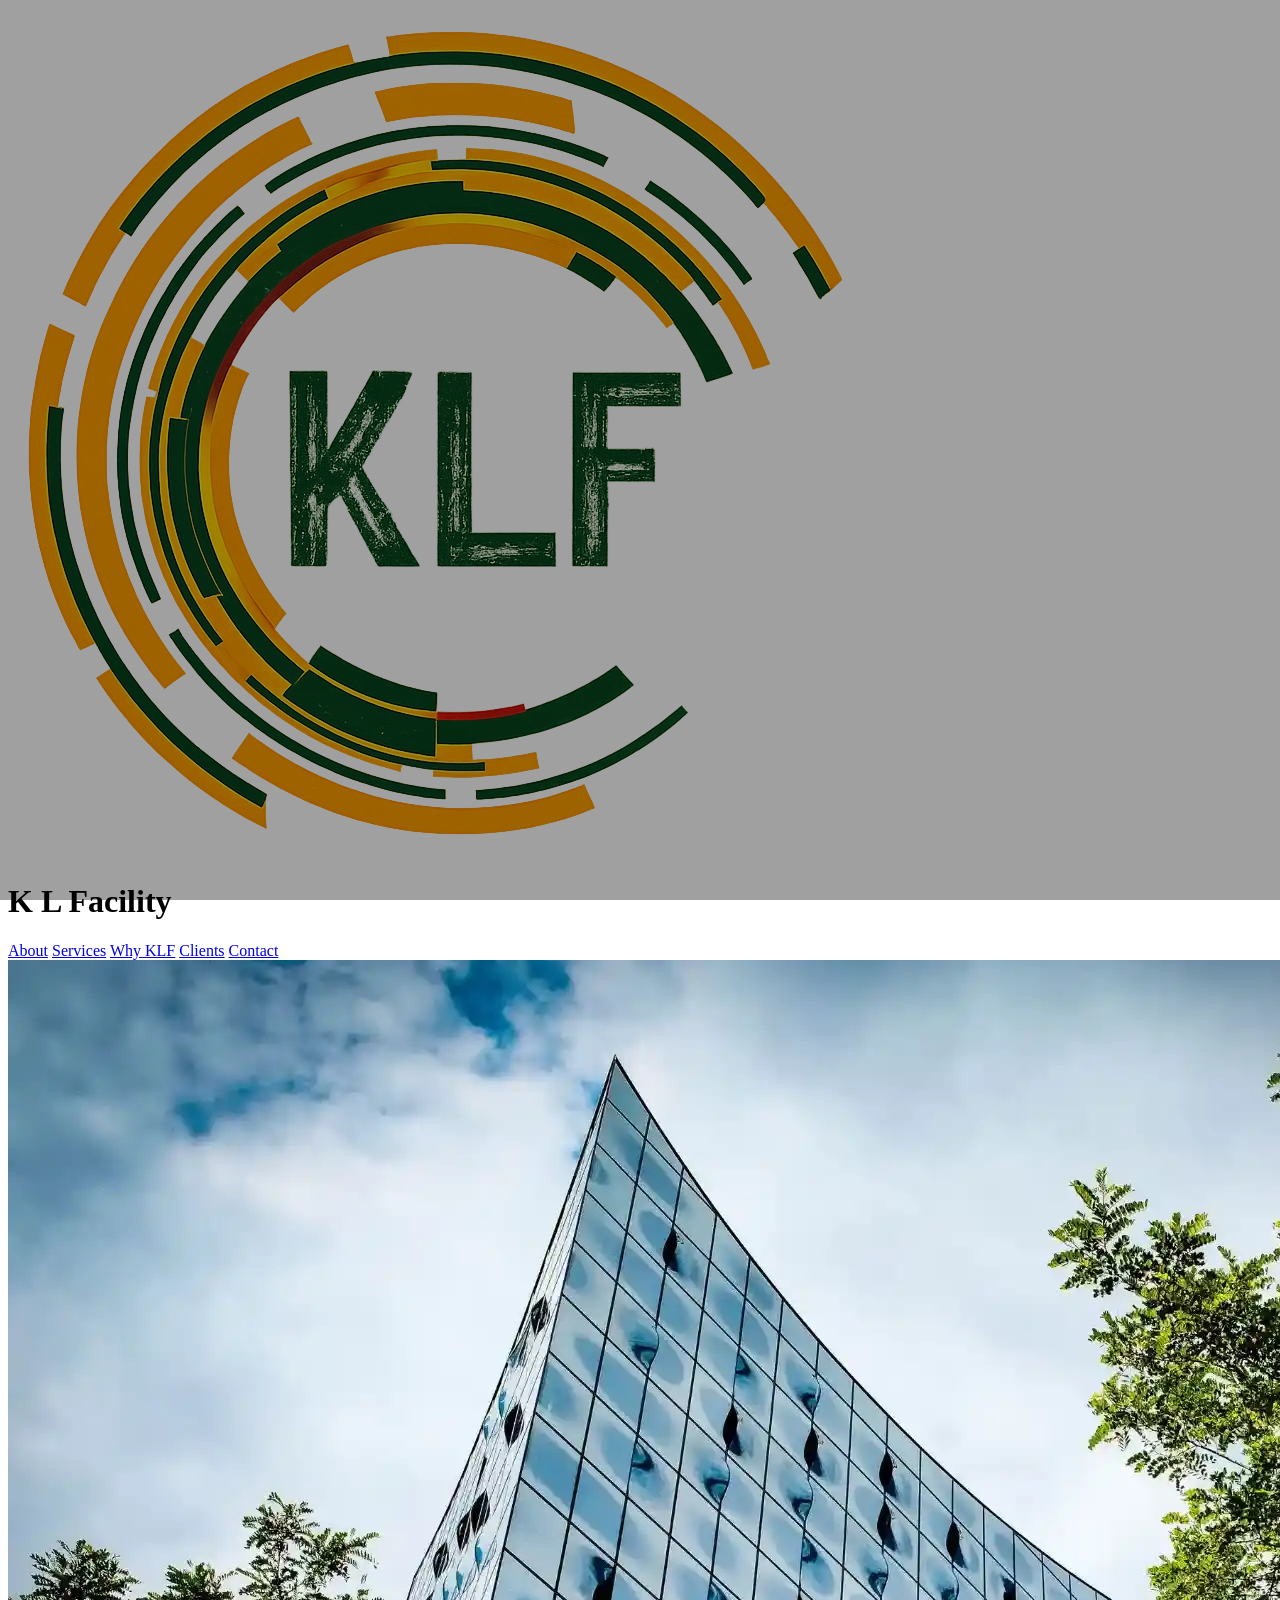
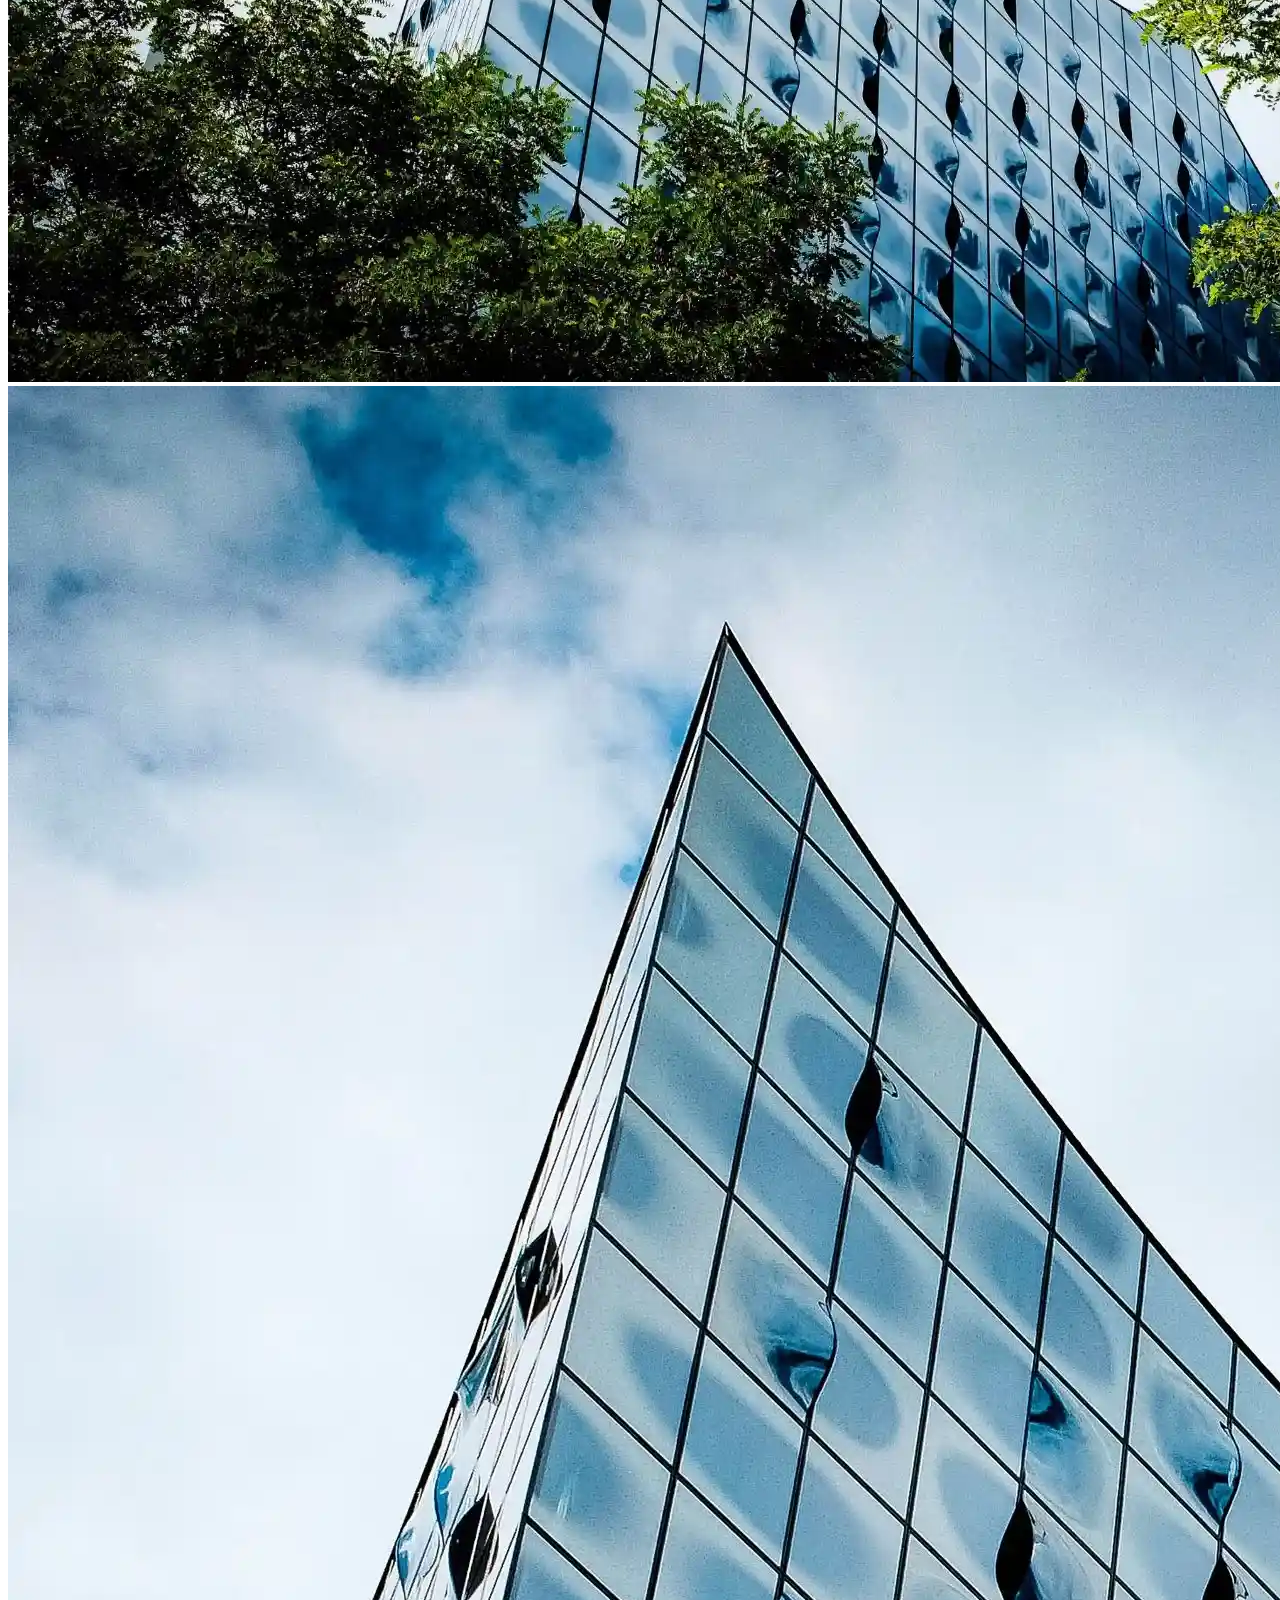
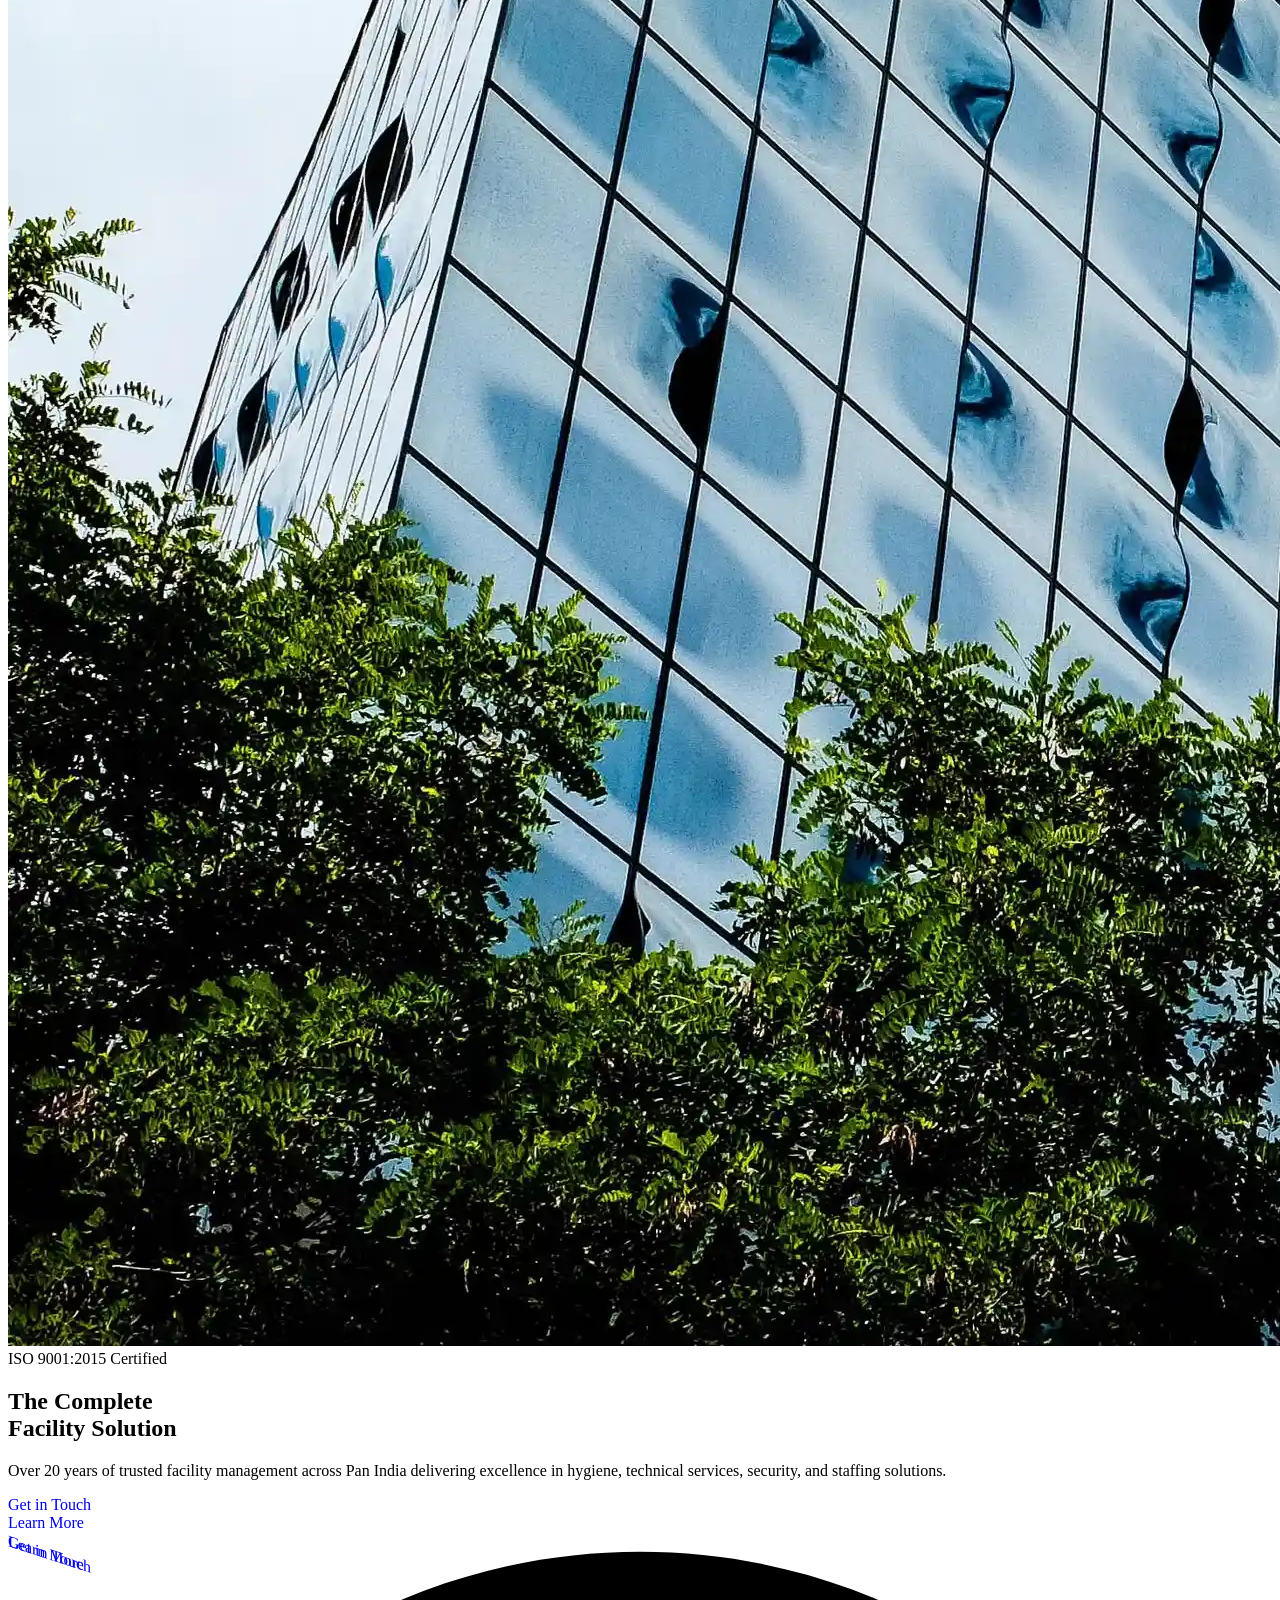
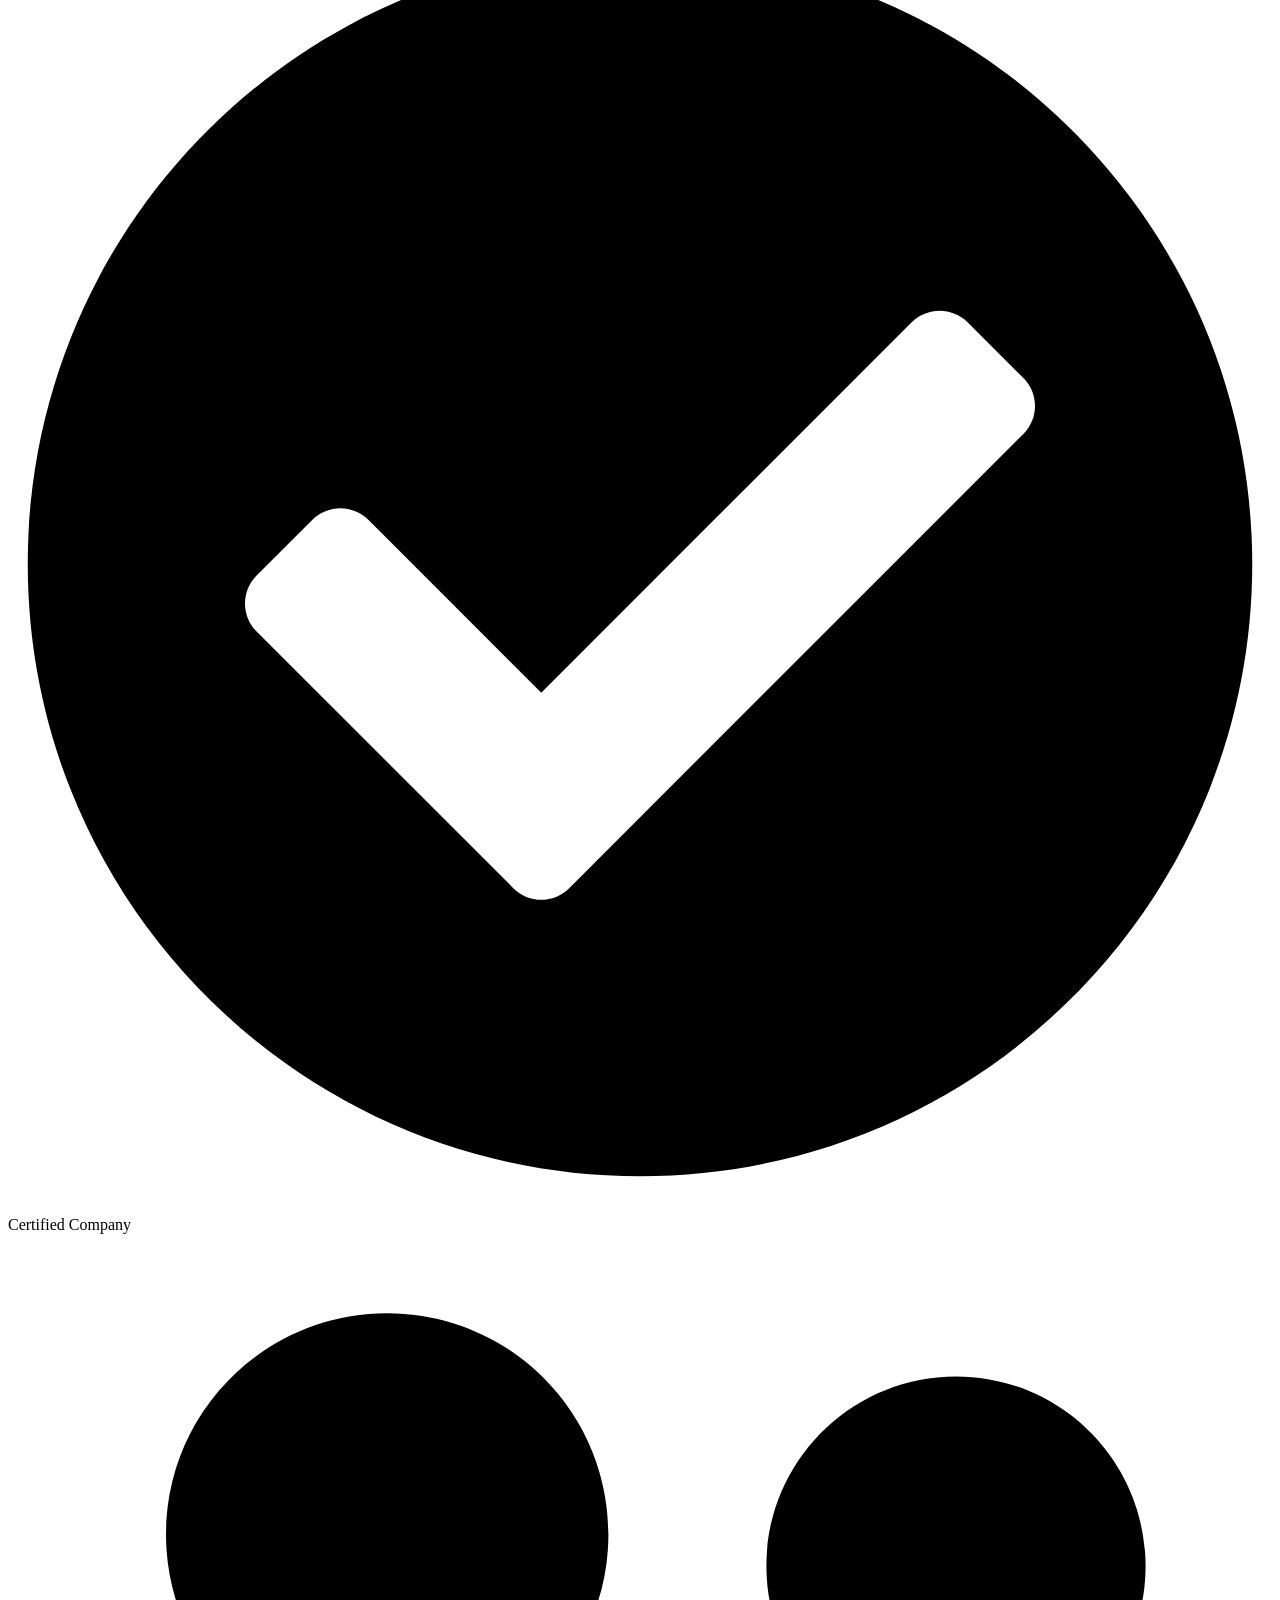
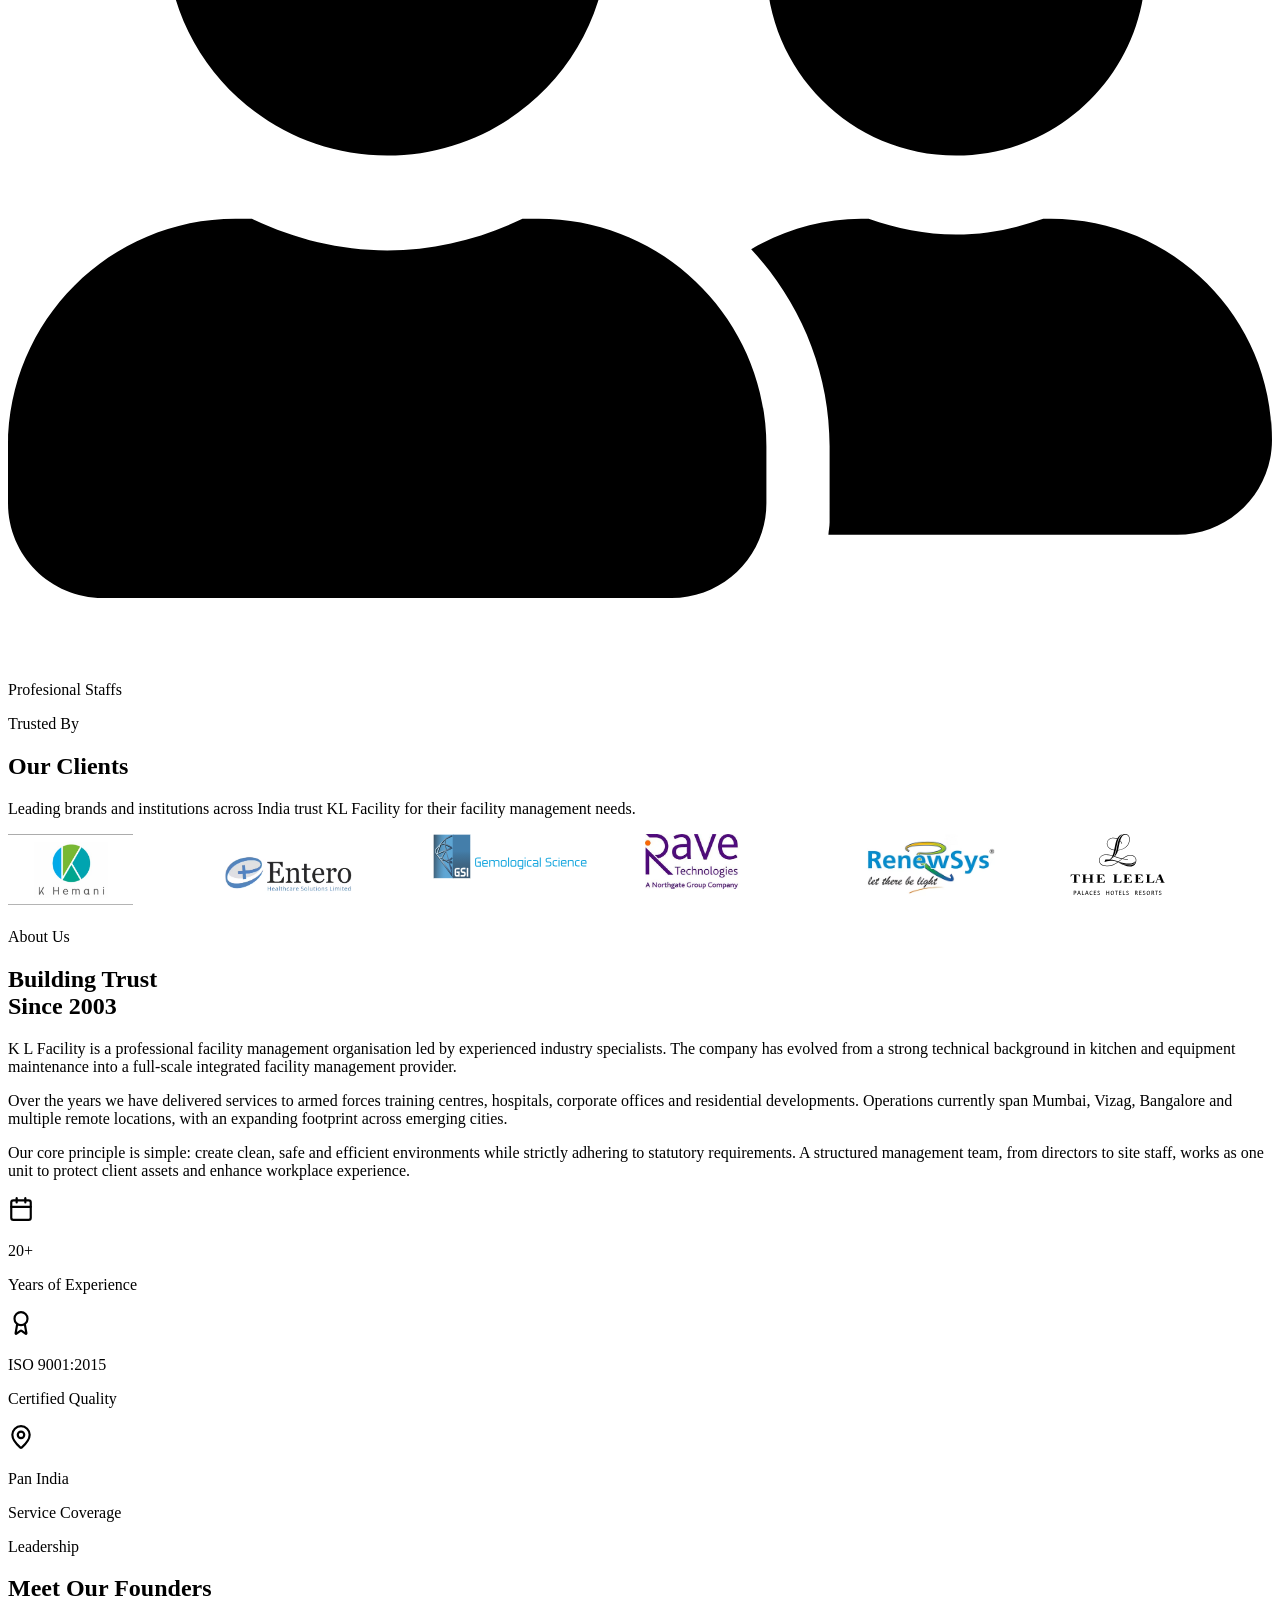
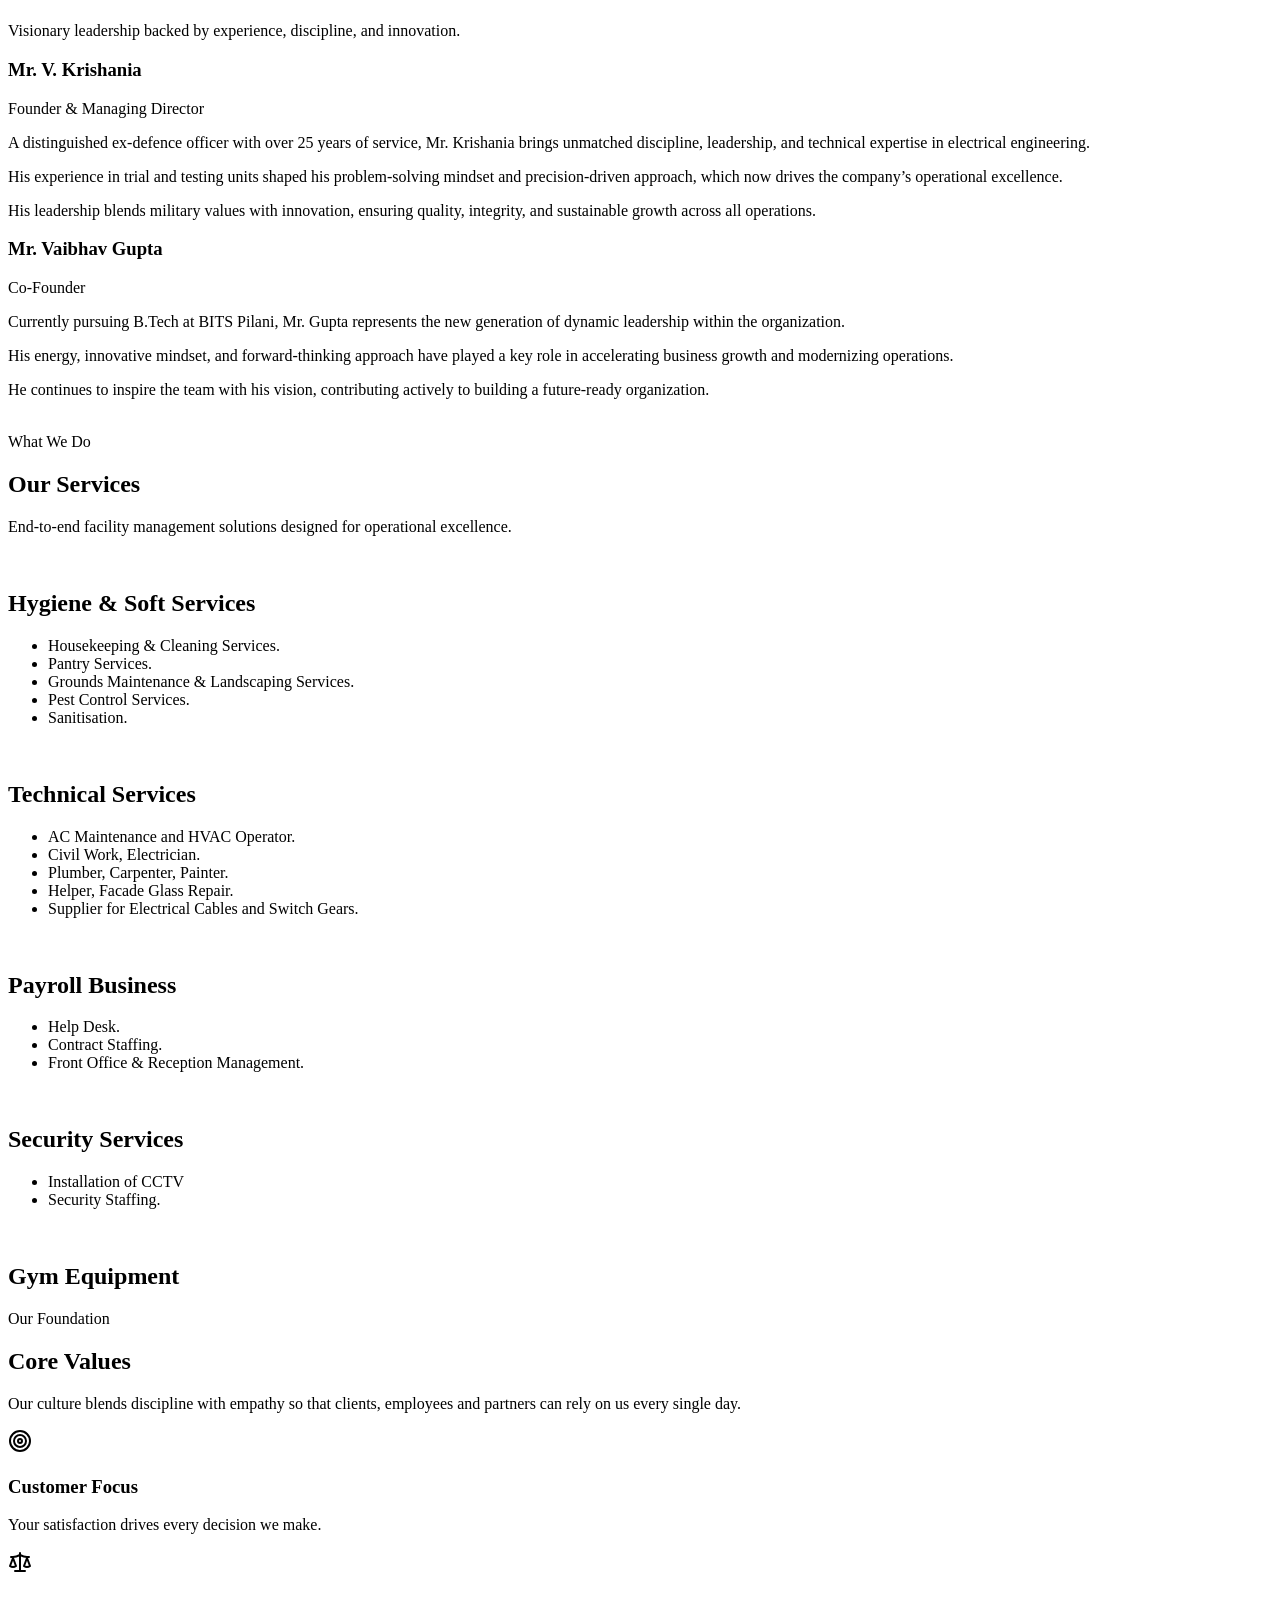
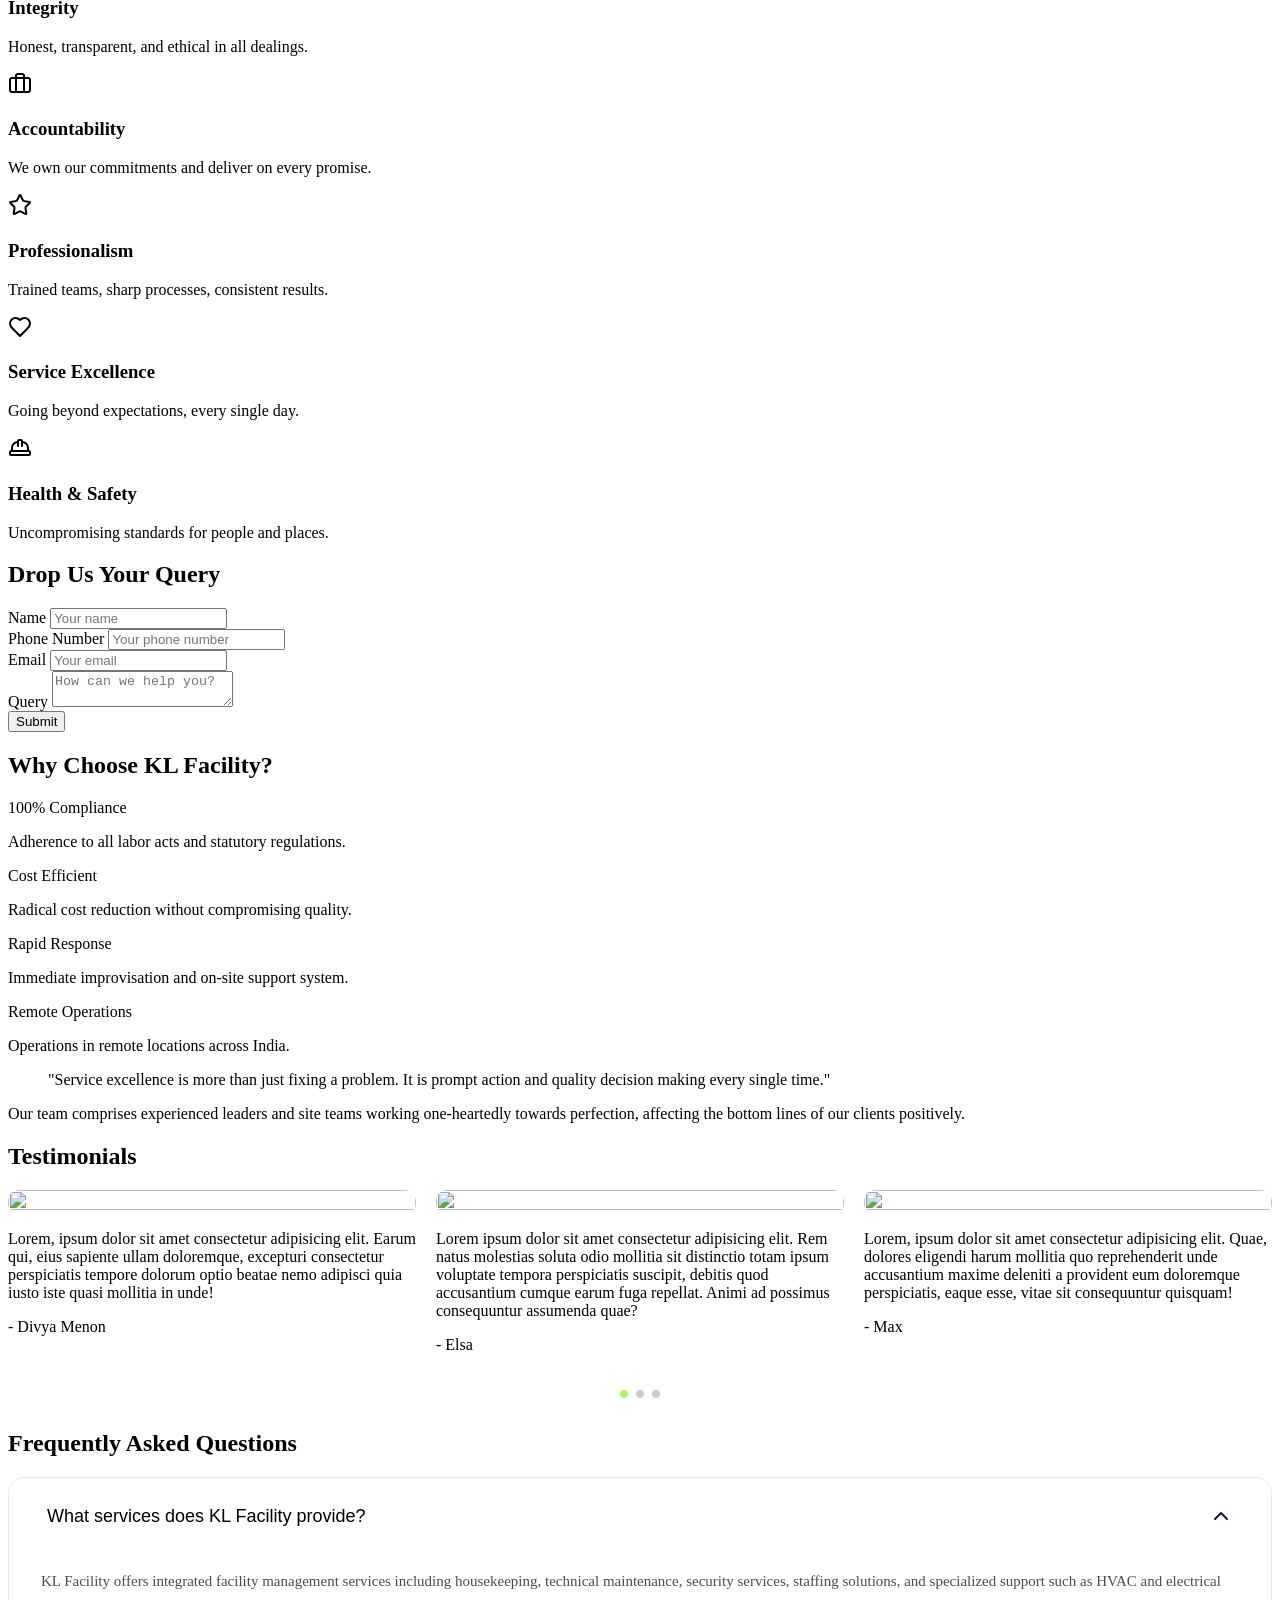
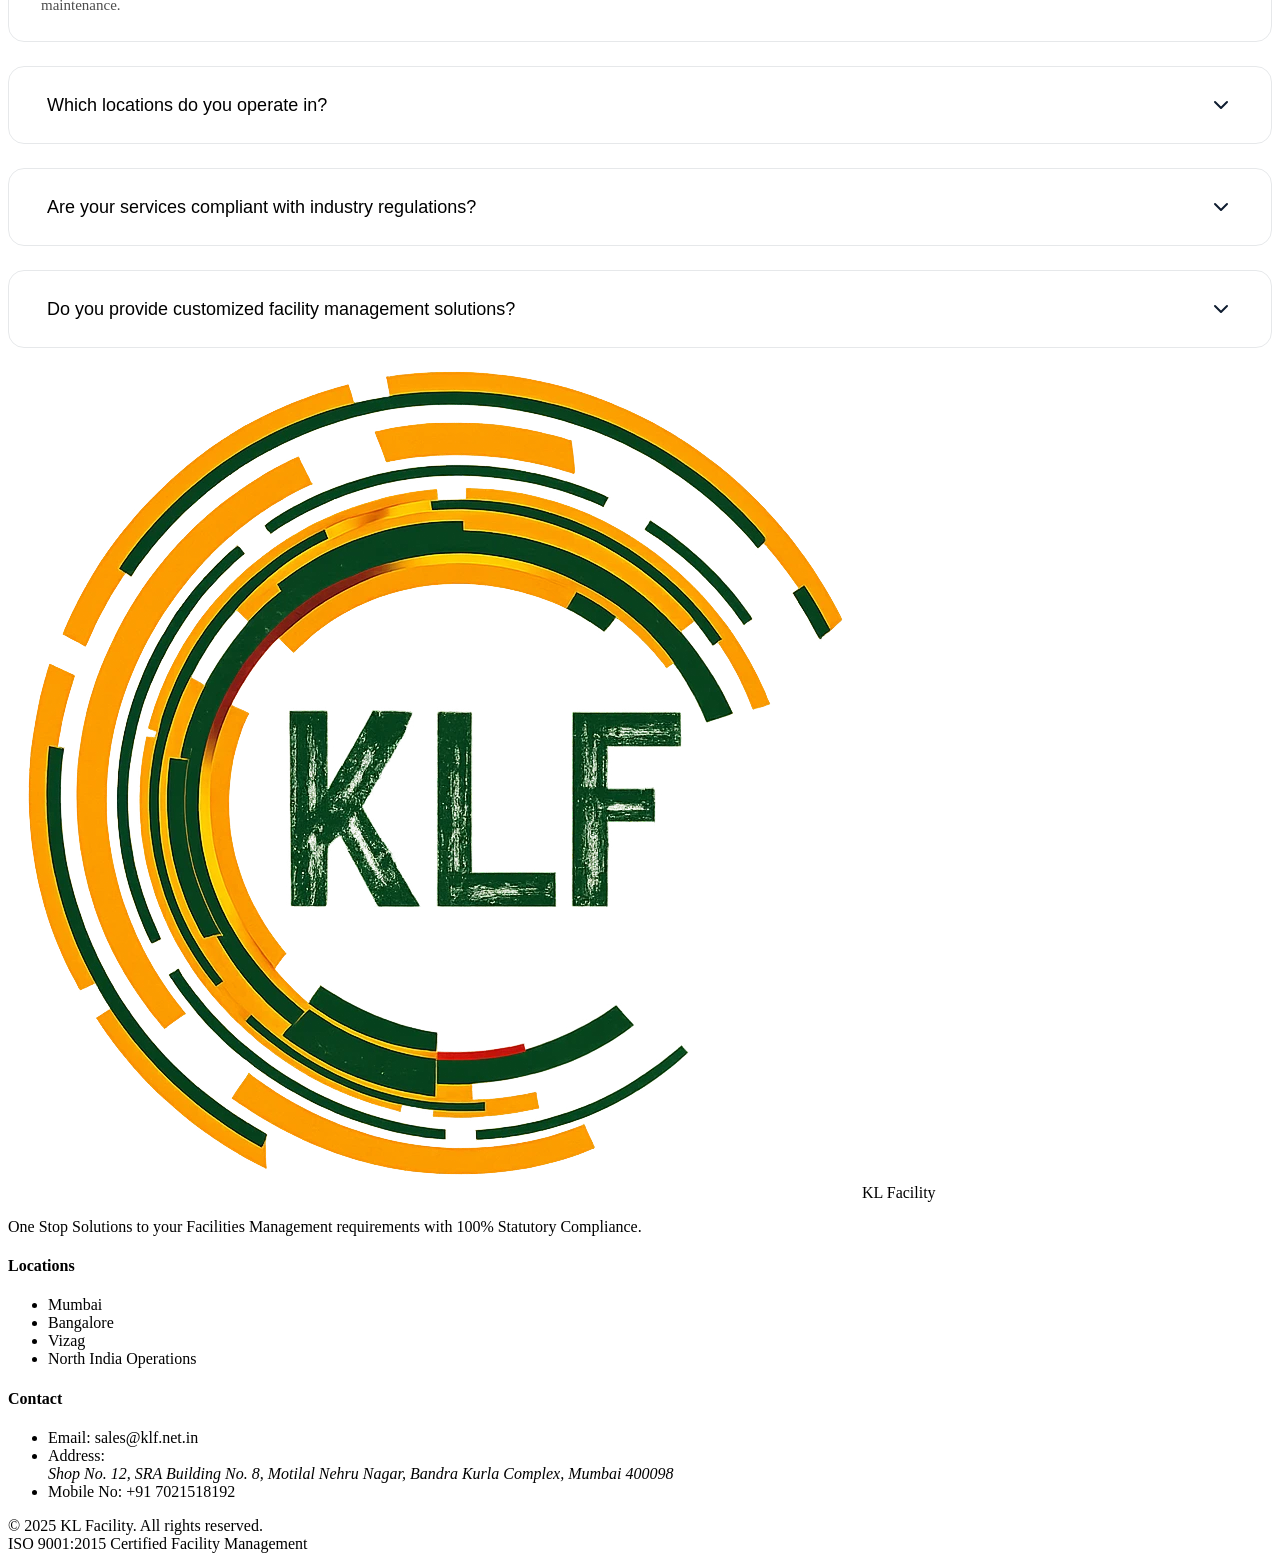
==== index.html @ 4d8cf317 "removed the founders image" ====
<!doctype html>
<html lang="en">

<head>
    <meta charset="UTF-8" />
    <title>KL Facility</title>
    <link rel="shortcut icon" href="img/klf-logo.webp" type="image/x-icon">
    <meta name="viewport" content="width=device-width, initial-scale=1.0" />
    <!-- Tailwind CSS CDN -->
    <script src="https://cdn.tailwindcss.com"></script>

    <link rel="stylesheet" href="io.css">
    <link rel="stylesheet" href="https://cdn.jsdelivr.net/npm/swiper/swiper-bundle.min.css" />
    <script src="https://unpkg.com/lenis@1.3.4/dist/lenis.min.js"></script>
    <link rel="stylesheet" type="text/css" href="https://cdn.jsdelivr.net/npm/toastify-js/src/toastify.min.css">
    <link href="https://unpkg.com/aos@2.3.1/dist/aos.css" rel="stylesheet">
</head>
<!-- 
4 - Vision section - 30 mins - 
5 - Theme changes 
6 - Logo animation - -->
<style>

    .roll-button {
        @apply inline-flex items-center justify-center;
        transition: .4s ease-out
    }

    .roll-button div .roll-button-content-hover {
        position: absolute;
        inset: 0;
        transform: translateY(100%) skewY(18deg);
        transform-origin: left center;
        transition: .4s ease-out
    }

    .roll-button div .roll-button-content {
        transform: translateY(0) skew(0);
        transition: .4s ease-out;
        display: inline-block
    }

    .roll-button:hover div .roll-button-content-hover {
        transform: translateY(0%) skewY(0)
    }

    .roll-button:hover div .roll-button-content {
        opacity: 0;
        transform: translateY(-100%) skew(-18deg);
        transition: .4s ease-out
    }

    .overlay {
        position: absolute;
        top: 0;
        left: 0;
        width: 100%;
        height: 100%;
        background: #0000005f;
        background: radial-gradient(circle,
             rgba(0, 0, 0, 0.5) 0%), rgba(0, 0, 0, 0.117) 100%;
        pointer-events: none;
        /* background-color: #000000; */
        opacity: 1.2;
    }
    #preloader {
        position: fixed;
        top: 0;
        left: 0;
        width: 100%;
        height: 100%;
        background-color: #fff;
        display: flex;
        justify-content: center;
        align-items: center;
        z-index: 9999;
        opacity: 1;
        transition: opacity 0.5s ease-in-out;
    }

    #preloader-logo {
        animation: pop-out 1.2s ease-in-out;
    }

    @keyframes pop-out {
        0% {
            transform: scale(0);
        }

        90% {
            transform: scale(1);
        }

        100% {
            transform: scale(1.2);
        }
    }

    .single-accordion {
        border: 1px solid rgba(15, 29, 48, .1);
        margin-bottom: 24px;
        padding: 24px 32px;
        border-radius: 16px
    }

    .single-accordion .accordion-trigger {
        display: flex;
        width: 100%;
        align-items: center;
        justify-content: space-between;
        gap: 16px;
        border-style: none;
        background-color: rgba(0, 0, 0, 0);
        font-size: 18px;
        line-height: 26px;
        font-weight: 500;
        text-align: left
    }

    .single-accordion .accordion-trigger .accordion-marker {
        width: 24px;
        height: 24px;
        background-size: 100%;
        transition: .4s ease-out;
        transform: rotate(0)
    }

    @media(max-width: 767px) {
        .single-accordion .accordion-trigger {
            font-size: 16px
        }

        .single-accordion {
            padding: 20px
        }
    }

    .single-accordion.active .accordion-trigger .accordion-marker {
        transform: rotate(180deg)
    }

    .single-accordion.active .accordion-answer {
        grid-template-rows: 1fr;
        padding-top: 24px;
        border-bottom-left-radius: 8px;
        border-bottom-right-radius: 8px
    }

    .single-accordion .accordion-answer {
        display: grid;
        overflow: hidden;
        grid-template-rows: 0fr;
        transition: .4s ease-out
    }

    .single-accordion .accordion-answer .answer-wrapper {
        min-height: 0
    }

    .single-accordion .accordion-answer .answer-wrapper p {
        font-size: 15px;
        color: rgba(0, 0, 0, 0.7);
        line-height: 24px;
        margin-bottom: 0
    }

    @media(max-width: 767px) {
        .single-accordion .accordion-answer .answer-wrapper p {
            font-size: 14px
        }
    }

    .single-accordion .accordion-answer.active {
        grid-template-rows: 1fr;
        padding-top: 24px
    }

    .single-accordion:last-child {
        margin-bottom: 0
    }


    .t-slider {
        position: relative;
        width: 100%;
    }

    .t-slider .swiper {
        padding-bottom: 40px;
    }

    .t-slider .swiper-slide {
        border-radius: 10px;
        overflow: hidden;
        aspect-ratio: 9 / 16;
        max-width: 250px;
    }

    .t-slider .swiper-slide img {
        width: 100%;
        height: 100%;
        object-fit: cover;
        display: block;
        border-radius: 10px;
    }

    /* Navigation arrows */
    .t-slider .swiper-button-prev,
    .t-slider .swiper-button-next {
        width: 36px;
        height: 36px;
        background: white;
        color: black;
        border-radius: 50%;
        box-shadow: 0 2px 4px rgba(0, 0, 0, 0.2);
    }

    .t-slider .swiper-button-prev::after,
    .t-slider .swiper-button-next::after {
        font-size: 16px;
    }

    /* Pagination */
    .t-slider .swiper-pagination-bullet {
        width: 8px;
        height: 8px;
        background: #999;
        opacity: 0.5;
    }

    .t-slider .swiper-pagination-bullet-active {
        background: #b3f26a;
        opacity: 1;
    }

    .t-slider .swiper-slide {
        border-radius: 10px;
        overflow: hidden;
        max-width: 100% !important;
        aspect-ratio: auto !important;
    }

.loader-form {
  position: absolute;
  inset: 0;
  background: radial-gradient(circle, rgba(0, 0, 0, 0.399) 0%, rgba(0, 0, 0, 0.04) 100%);
  display: none;
  justify-content: center;
  align-items: center;
  z-index: 999;
  pointer-events: none;
}

.loading {
  width: 48px;
  height: 48px;
  border: 5px solid #FFF;
  border-bottom-color: transparent;
  border-radius: 50%;
  display: inline-block;
  box-sizing: border-box;
  animation: rotation 1s linear infinite;
}

@keyframes rotation {
  0% {
    transform: rotate(0deg);
  }

  100% {
    transform: rotate(360deg);
  }
}

</style>

<body class="bg-slate-50 text-slate-900 antialiased">
    <div id="preloader">
        <div id="preloader-logo"><img src="img/klf-logo.webp" class="w-[50%] mx-auto" alt=""> </div>
    </div>
    <!-- Page Wrapper -->
    <div class="main-content" id="main-content">
        <!-- Header -->
        <header class="border-b border-slate-200 bg-white/80 backdrop-blur z-20 sticky top-0">
            <div class="max-w-7xl mx-auto px-4 sm:px-6 py-4 flex items-center justify-between">
                <div class="flex items-center space-x-3">
                    <!-- Logo placeholder -->
                    <img src="img/klf-logo.webp" class="w-10 h-10" alt="" />
                    <!-- <div
                        class="h-10 w-10 rounded-full bg-[#125a21] flex items-center justify-center text-white font-semibold text-sm">
                        KLF
                    </div> -->
                    <div>
                        <h1 class="text-xl font-bold tracking-tight">K L Facility</h1>
                        <!-- <p class="text-xs text-slate-500">
                            ISO 9001:2015 Certified · The Complete Facility Solution
                        </p> -->
                    </div>
                </div>
                <nav class="hidden md:flex items-center space-x-6 text-sm text-slate-600">
                    <a href="#about" class="text-sm font-semibold transition ease-linear duration-500 hover:text-emerald-600 transition">About</a>
                    <a href="#services" class="text-sm font-semibold transition ease-linear duration-500  hover:text-emerald-600 transition">Services</a>
                    <!-- <a href="#sectors" class="text-sm hover:text-[#125a21] transition">Sectors</a> -->
                    <a href="#why" class="text-sm font-semibold transition ease-linear duration-500  hover:text-emerald-600 transition">Why KLF</a>
                    <a href="#clients" class="text-sm font-semibold transition ease-linear duration-500  hover:text-emerald-600 transition">Clients</a>
                    <a href="#contact"
                        class="inline-flex items-center rounded-full border border-emerald-600 px-4 py-1.5 text-[#125a21] hover:bg-emerald-600 hover:text-white text-sm font-medium transition">
                        Contact
                    </a>
                </nav>
            </div>
        </header>

        <!-- Hero Section -->
        <section class="relative min-h-screen mt-[-72px] flex items-center justify-center overflow-hidden">
            <div class="absolute top-0 left-0 right-0 bottom-0 h-full w-full">
                <div class="overlay"></div>
                <img class="h-full w-full object-cover hidden md:block" src="img/hero-desktop.webp" alt="" />
                <img src="img/hero-mobile.webp"
                class="h-full w-full object-bottom md:object-center object-cover block md:hidden" alt="">
            </div>
            <div class="max-w-7xl mx-auto px-6 text-center z-1 relative xl:pt-[60px]">
                <div>
                    <span
                        class="inline-block px-4 py-1.5 mb-6 text-xs font-semibold text-white uppercase bg-white/20 backdrop-blur shadow-white/20 shadow-xl border border-white/50 rounded-full" data-aos="fade-up"
     data-aos-duration="2000">
                        ISO 9001:2015 Certified
                    </span>
                    <!-- <h1 class="text-4xl md:text-5xl font-extrabold text-white mb-6">
                        The Complete <br><span class="text-amber-400">Facility Solution</span> for Modern Enterprises.
                    </h1> -->
                    <h1
                        class="text-5xl md:text-7xl lg:text-8xl font-bold text-white leading-[1.1] mb-6 text-shadow-white text-shadow-2xl"
                        data-aos="fade-up"
                        data-aos-duration="3000"
                    >
                        The Complete
                        <br />
                        <span class="">Facility Solution</span>
                    </h1>
                    <p class="max-w-2xl mx-auto text-lg md:text-xl text-white leading-relaxed mb-10"
                        data-aos="fade-up"
                        data-aos-duration="3000"
                    >
                        Over 20 years of trusted facility management across Pan India delivering
                        excellence in hygiene, technical services, security, and staffing solutions.
                    </p>
                    <div class="flex flex-col sm:flex-row items-center justify-center gap-4"
                        data-aos="fade-up"
                        data-aos-duration="3000"
                    >
                        <a href="#contact"
                            class="roll-button px-8 py-4 text-white rounded-lg bg-[#125a21] text-[#125a21] font-semibold text-base transition-colors shadow-lg shadow-[#125a21]/20">
                            <div class="relative overflow-hidden">
                                <span class="roll-button-content"> Get in Touch</span>
                                <span class="roll-button-content-hover"> Get in Touch</span>
                            </div>
                        </a>
                        <a href="#about"
                            class="roll-button px-8 py-4 text-white bg-white/20 rounded-lg border border-border text-foreground font-medium text-base hover:bg-muted transition-colors">
                            <div class="relative overflow-hidden">
                                <span class="roll-button-content"> Learn More</span>
                                <span class="roll-button-content-hover"> Learn More</span>
                            </div>
                        </a>
                    </div>
                    <div
                        data-aos="fade-up"
                        data-aos-duration="3000"
                        class="border-white/40 px-6 pt-7 mt-8 border-t flex items-center w-fit gap-10 text-xs sm:text-sm mx-auto">
                        <div class="flex items-center gap-2 border-emerald-600/60 text-white mx-auto">
                            <svg class="e-font-icon-svg e-fas-check-circle w-4" fill="currentColor"
                                viewBox="0 0 512 512" xmlns="http://www.w3.org/2000/svg">
                                <path
                                    d="M504 256c0 136.967-111.033 248-248 248S8 392.967 8 256 119.033 8 256 8s248 111.033 248 248zM227.314 387.314l184-184c6.248-6.248 6.248-16.379 0-22.627l-22.627-22.627c-6.248-6.249-16.379-6.249-22.628 0L216 308.118l-70.059-70.059c-6.248-6.248-16.379-6.248-22.628 0l-22.627 22.627c-6.248 6.248-6.248 16.379 0 22.627l104 104c6.249 6.249 16.379 6.249 22.628.001z">
                                </path>
                            </svg>
                            <p class="font-semibold text-white/90">Certified Company</p>
                        </div>
                        <div class="flex items-center gap-2 border-emerald-600/60 text-white mx-auto">
                            <svg class="e-font-icon-svg e-fas-user-friends w-4" fill="currentColor"
                                viewBox="0 0 640 512" xmlns="http://www.w3.org/2000/svg">
                                <path
                                    d="M192 256c61.9 0 112-50.1 112-112S253.9 32 192 32 80 82.1 80 144s50.1 112 112 112zm76.8 32h-8.3c-20.8 10-43.9 16-68.5 16s-47.6-6-68.5-16h-8.3C51.6 288 0 339.6 0 403.2V432c0 26.5 21.5 48 48 48h288c26.5 0 48-21.5 48-48v-28.8c0-63.6-51.6-115.2-115.2-115.2zM480 256c53 0 96-43 96-96s-43-96-96-96-96 43-96 96 43 96 96 96zm48 32h-3.8c-13.9 4.8-28.6 8-44.2 8s-30.3-3.2-44.2-8H432c-20.4 0-39.2 5.9-55.7 15.4 24.4 26.3 39.7 61.2 39.7 99.8v38.4c0 2.2-.5 4.3-.6 6.4H592c26.5 0 48-21.5 48-48 0-61.9-50.1-112-112-112z">
                                </path>
                            </svg>
                            <p class="font-semibold text-white/90">Profesional Staffs</p>
                        </div>
                        <!-- <div class="flex items-center gap-2 border-emerald-600/60 text-amber-500">
                            <svg class="e-font-icon-svg e-fas-smile w-4" fill="currentColor" viewBox="0 0 496 512" xmlns="http://www.w3.org/2000/svg"><path d="M248 8C111 8 0 119 0 256s111 248 248 248 248-111 248-248S385 8 248 8zm80 168c17.7 0 32 14.3 32 32s-14.3 32-32 32-32-14.3-32-32 14.3-32 32-32zm-160 0c17.7 0 32 14.3 32 32s-14.3 32-32 32-32-14.3-32-32 14.3-32 32-32zm194.8 170.2C334.3 380.4 292.5 400 248 400s-86.3-19.6-114.8-53.8c-13.6-16.3 11-36.7 24.6-20.5 22.4 26.9 55.2 42.2 90.2 42.2s67.8-15.4 90.2-42.2c13.4-16.2 38.1 4.2 24.6 20.5z"></path></svg>
                            <p class="font-semibold text-white">Positive Reviews</p>
                        </div> -->
                    </div>
                    <!-- <a
                        href="#clients"
                        class="inline-flex items-center justify-center mt-10 animate-bounce text-muted-foreground hover:text-primary transition-colors"
                        aria-label="Scroll down"
                    >
                        <svg xmlns="http://www.w3.org/2000/svg" width="24" height="24" viewBox="0 0 24 24" fill="none" stroke="currentColor" stroke-width="2" stroke-linecap="round" stroke-linejoin="round" class="lucide lucide-arrow-down"><path d="M12 5v14"></path><path d="m19 12-7 7-7-7"></path></svg>
                    </a> -->
                </div>
            </div>
        </section>

        <section id="clients" class="py-20 bg-white">
            <div class="max-w-7xl mx-auto px-6">
                <div class="text-center mb-16">
                    <span class="text-sm font-bold text-amber-400 tracking-wider uppercase">
                        Trusted By
                    </span>
                    <h2 class="text-3xl md:text-5xl text-[#125a21] font-bold mt-3">
                        Our Clients
                    </h2>
                    <p class="max-w-xl mx-auto mt-4 text-lg text-slate-600">
                        Leading brands and institutions across India trust KL Facility for their facility management
                        needs.
                    </p>
                </div>

            </div>
            <div class="tool-slider !ease-linear py-3 flex items-center">
                <div class="item">
                    <img src="img/navy.svg" width="180" alt="">
                </div>
                <div class="item">
                    <img src="img/k-hemani.png" width="125" alt="">
                </div>
                <div class="item">
                    <img src="img/entero.png" width="145" alt="">
                </div>
                <div class="item">
                    <img src="img/gemological-science.svg" width="155" alt="">
                </div>
                <div class="item">
                    <img src="img/rave.webp" width="95" alt="">
                </div>
                <div class="item">
                    <img src="img/renewsys.png" width="145" alt="">
                </div>
                <div class="item">
                    <img src="img/the-leela.svg" width="95" alt="">
                </div>
                <div class="item">
                    <img src="img/iai.png" width="140" alt="">
                </div>
            </div>
        </section>


        <section id="about" class="relative">
            <div class="absolute inset-0 -z-10">
                <div class="absolute top-10 -right-0 w-[300px] h-[300px] rounded-full bg-[#165a22]/5 blur-3xl"></div>
                <div
                    class="absolute -bottom-[40px] -left-[40px] w-[300px] h-[300px] rounded-full bg-[#f9c31f]/15 blur-2xl">
                </div>
            </div>
            <div class="max-w-7xl mx-auto px-6 relative py-16 lg:py-20">
                <div class="grid lg:grid-cols-2 gap-16 items-center">
                    <div>
                        <span class="text-sm font-bold text-amber-400 tracking-wider uppercase text-[#f9c31f]">
                            About Us
                        </span>
                        <h2 class="text-3xl md:text-5xl font-bold text-[#125a21] mt-3 mb-6 leading-tight">
                            Building Trust <br />Since 2003
                        </h2>
                        <p class="text-sm sm:text-base text-slate-700 mb-3">
                            K L Facility is a professional facility management organisation
                            led by experienced industry specialists. The company has evolved
                            from a strong technical background in kitchen and equipment
                            maintenance into a full‑scale integrated facility management
                            provider.
                        </p>
                        <p class="text-sm sm:text-base text-slate-700 mb-3">
                            Over the years we have delivered services to armed forces training
                            centres, hospitals, corporate offices and residential
                            developments. Operations currently span Mumbai, Vizag, Bangalore
                            and multiple remote locations, with an expanding footprint across
                            emerging cities.
                        </p>
                        <p class="text-sm sm:text-base text-slate-700">
                            Our core principle is simple: create clean, safe and efficient
                            environments while strictly adhering to statutory requirements. A
                            structured management team, from directors to site staff, works as
                            one unit to protect client assets and enhance workplace
                            experience.
                        </p>
                    </div>

                    <div class="grid gap-6">
                        <div
                            class="flex items-center gap-5 p-6 rounded-xl border border-emerald-500/10 bg-white shadow-xs">
                            <div
                                class="flex-shrink-0 text-emerald-600 w-14 h-14 rounded-lg flex items-center justify-center">
                                <svg xmlns="http://www.w3.org/2000/svg" width="26" height="26" viewBox="0 0 24 24"
                                    fill="none" stroke="currentColor" stroke-width="2" stroke-linecap="round"
                                    stroke-linejoin="round" class="lucide lucide-calendar text-primary">
                                    <path d="M8 2v4"></path>
                                    <path d="M16 2v4"></path>
                                    <rect width="18" height="18" x="3" y="4" rx="2"></rect>
                                    <path d="M3 10h18"></path>
                                </svg>
                            </div>
                            <div>
                                <p class="text-2xl font-bold text-[#125a21]">20+</p>
                                <p class="text-sm">Years of Experience</p>
                            </div>
                        </div>
                        <div
                            class="flex items-center gap-5 p-6 rounded-xl border border-emerald-500/10 bg-white shadow-xs">
                            <div
                                class="flex-shrink-0 text-emerald-600 w-14 h-14 rounded-lg flex items-center justify-center">
                                <svg xmlns="http://www.w3.org/2000/svg" width="26" height="26" viewBox="0 0 24 24"
                                    fill="none" stroke="currentColor" stroke-width="2" stroke-linecap="round"
                                    stroke-linejoin="round" class="lucide lucide-award text-primary">
                                    <path
                                        d="m15.477 12.89 1.515 8.526a.5.5 0 0 1-.81.47l-3.58-2.687a1 1 0 0 0-1.197 0l-3.586 2.686a.5.5 0 0 1-.81-.469l1.514-8.526">
                                    </path>
                                    <circle cx="12" cy="8" r="6"></circle>
                                </svg>
                            </div>
                            <div>
                                <p class="text-2xl font-bold text-[#125a21]">ISO 9001:2015</p>
                                <p class="text-sm">Certified Quality</p>
                            </div>
                        </div>
                        <div
                            class="flex items-center gap-5 p-6 rounded-xl border border-emerald-500/10 bg-white shadow-xs">
                            <div
                                class="flex-shrink-0 text-emerald-600 w-14 h-14 rounded-lg flex items-center justify-center">
                                <svg xmlns="http://www.w3.org/2000/svg" width="26" height="26" viewBox="0 0 24 24"
                                    fill="none" stroke="currentColor" stroke-width="2" stroke-linecap="round"
                                    stroke-linejoin="round" class="lucide lucide-map-pin text-primary">
                                    <path
                                        d="M20 10c0 4.993-5.539 10.193-7.399 11.799a1 1 0 0 1-1.202 0C9.539 20.193 4 14.993 4 10a8 8 0 0 1 16 0">
                                    </path>
                                    <circle cx="12" cy="10" r="3"></circle>
                                </svg>
                            </div>
                            <div>
                                <p class="text-2xl font-bold text-[#125a21]">Pan India</p>
                                <p class="text-sm">Service Coverage</p>
                            </div>
                        </div>
                    </div>
                </div>
            </div>
        </section>

        <section class="py-20 bg-white">
            <div class="max-w-7xl mx-auto px-6">

                <!-- Heading -->
                <div class="text-center mb-16">
                    <span class="text-sm font-bold text-amber-400 tracking-wider uppercase">
                        Leadership
                    </span>
                    <h2 class="text-3xl md:text-5xl text-[#125a21] font-bold mt-3">
                        Meet Our Founders
                    </h2>
                    <p class="max-w-2xl mx-auto mt-4 text-lg text-slate-600">
                        Visionary leadership backed by experience, discipline, and innovation.
                    </p>
                </div>

                <!-- Founders Grid -->
                <div class="grid md:grid-cols-2 gap-10">

                    <!-- Founder 1 -->
                    <div
                        class="bg-white border border-emerald-500/10 rounded-2xl shadow-sm p-6 hover:shadow-md transition">

                        <div class="flex items-center gap-5 mb-5">
                            <!-- <img src="img/download.jpeg"
                                class="w-24 h-24 rounded-full object-cover border border-slate-200" alt="Founder" /> -->
                            <div>
                                <h3 class="text-xl font-bold text-[#125a21]">
                                    Mr. V. Krishania
                                </h3>
                                <p class="text-sm text-slate-500">
                                    Founder & Managing Director
                                </p>
                            </div>
                        </div>

                        <p class="text-sm sm:text-base text-slate-700 leading-relaxed mb-3">
                            A distinguished ex-defence officer with over 25 years of service, Mr. Krishania brings
                            unmatched discipline, leadership, and technical expertise in electrical engineering.
                        </p>

                        <p class="text-sm sm:text-base text-slate-700 leading-relaxed mb-3">
                            His experience in trial and testing units shaped his problem-solving mindset and
                            precision-driven approach, which now drives the company’s operational excellence.
                        </p>

                        <p class="text-sm sm:text-base text-slate-700 leading-relaxed">
                            His leadership blends military values with innovation, ensuring quality, integrity, and
                            sustainable growth across all operations.
                        </p>

                    </div>

                    <!-- Founder 2 -->
                    <div
                        class="bg-white border border-emerald-500/10 rounded-2xl shadow-sm p-6 hover:shadow-md transition">

                        <div class="flex items-center gap-5 mb-5">
                            <!-- <img src="img/download (1).jpeg"
                                class="w-24 h-24 rounded-full object-cover border border-slate-200" alt="Co-Founder" /> -->
                            <div>
                                <h3 class="text-xl font-bold text-[#125a21]">
                                    Mr. Vaibhav Gupta
                                </h3>
                                <p class="text-sm text-slate-500">
                                    Co-Founder
                                </p>
                            </div>
                        </div>

                        <p class="text-sm sm:text-base text-slate-700 leading-relaxed mb-3">
                            Currently pursuing B.Tech at BITS Pilani, Mr. Gupta represents the new generation of dynamic
                            leadership within the organization.
                        </p>

                        <p class="text-sm sm:text-base text-slate-700 leading-relaxed mb-3">
                            His energy, innovative mindset, and forward-thinking approach have played a key role in
                            accelerating business growth and modernizing operations.
                        </p>

                        <p class="text-sm sm:text-base text-slate-700 leading-relaxed">
                            He continues to inspire the team with his vision, contributing actively to building a
                            future-ready organization.
                        </p>

                    </div>

                </div>

            </div>
        </section>

        <section class="pt-10 pb-20">
            <div class="max-w-6xl h-[400px] mx-auto" id="services">
                <img class="w-full h-full rounded-3xl shadow-sm object-cover object-center"
                    src="https://demo.wprise.co/Voltify/wp-content/uploads/2024/04/side-view-of-electrician-checking-electrical-box-w-LBPF6XT.jpg"
                    alt="">
            </div>
            <div class="max-w-7xl mx-auto px-6 mt-[50px]">
                <div class="text-center mb-16">
                    <span class="text-sm font-bold text-amber-400 tracking-wider uppercase">
                        What We Do
                    </span>
                    <h2 class="text-3xl md:text-5xl text-[#125a21] font-bold mt-3">
                        Our Services
                    </h2>
                    <p class="max-w-xl mx-auto mt-4 text-lg text-slate-600">
                        End-to-end facility management solutions designed for operational excellence.
                    </p>
                </div>
                <div class="grid md:grid-cols-3 gap-x-[32px] gap-y-[50px]">
                    <div class="">
                        <img class="md:h-[250px] w-full rounded-2xl object-cover object-right shadow-sm"
                            src="https://demo.wprise.co/Cleanse/wp-content/uploads/2024/03/bg1.jpg" alt="">
                        <h2 class="text-xl font-semibold text-[#000]/80 mt-4">Hygiene & Soft Services</h2>
                        <ul class="pl-[20px] mt-3" style="list-style-type: disc;">
                            <li class="text-[#2a2a2a]">Housekeeping & Cleaning Services.</li>
                            <li class="text-[#2a2a2a]">Pantry Services.</li>
                            <li class="text-[#2a2a2a]">Grounds Maintenance & Landscaping Services.</li>
                            <li class="text-[#2a2a2a]">Pest Control Services.</li>
                            <li class="text-[#2a2a2a]">Sanitisation.</li>
                        </ul>
                    </div>
                    <div class="">
                        <img class="md:h-[250px] w-full rounded-2xl object-cover object-right shadow-sm"
                            src="https://demo.wprise.co/Voltify/wp-content/uploads/2024/04/electrician-worker-at-work-on-an-electrical-panel-FAFZ5P3.jpg"
                            alt="">
                        <h2 class="text-xl font-semibold text-[#000]/80 mt-4">Technical Services</h2>
                        <ul class="pl-[20px] mt-3" style="list-style-type: disc;">
                            <li class="text-[#2a2a2a]">AC Maintenance and HVAC Operator.</li>
                            <li class="text-[#2a2a2a]">Civil Work, Electrician.</li>
                            <li class="text-[#2a2a2a]">Plumber, Carpenter, Painter.</li>
                            <li class="text-[#2a2a2a]">Helper, Facade Glass Repair.</li>
                            <li class="text-[#2a2a2a]">Supplier for Electrical Cables and Switch Gears.</li>
                        </ul>
                    </div>
                    <div class="">
                        <img class="md:h-[250px] w-full rounded-2xl object-cover object-right shadow-sm"
                            src="https://demo.wprise.co/VisaWorld/wp-content/uploads/2024/03/img-578945.jpg" alt="">
                        <h2 class="text-xl font-semibold text-[#000]/80 mt-4">Payroll Business</h2>
                        <ul class="pl-[20px] mt-3" style="list-style-type: disc;">
                            <li class="text-[#2a2a2a]">Help Desk.</li>
                            <li class="text-[#2a2a2a]">Contract Staffing.</li>
                            <li class="text-[#2a2a2a]">Front Office & Reception Management.</li>
                        </ul>
                    </div>
                    <div class="">
                        <img class="md:h-[250px] w-full rounded-2xl object-cover object-right shadow-sm"
                            src="https://media.istockphoto.com/id/1618446911/photo/radio-man-and-a-security-guard-or-safety-officer-outdoor-on-a-city-road-for-communication.jpg?s=612x612&w=0&k=20&c=kEQBzw8KmJG4JRWlEWi04dwR651olCzW4k1MKsQaxyg="
                            alt="">
                        <h2 class="text-xl font-semibold text-[#000]/80 mt-4">Security Services</h2>
                        <ul class="pl-[20px] mt-3" style="list-style-type: disc;">
                            <li class="text-[#2a2a2a]">Installation of CCTV</li>
                            <li class="text-[#2a2a2a]">Security Staffing.</li>
                        </ul>
                    </div>
                    <div class="">
                        <img class="md:h-[250px] w-full rounded-2xl object-cover object-right shadow-sm"
                            src="https://demo.wprise.co/FitFreak/wp-content/uploads/2024/07/img-59568958.webp" alt="">
                        <h2 class="text-xl font-semibold text-[#000]/80 mt-4">Gym Equipment</h2>
                        <!-- <ul class="pl-[20px] mt-3" style="list-style-type: disc;">
                            <li class="text-[#2a2a2a]">Installation of CCTV</li>
                            <li class="text-[#2a2a2a]">Security Staffing.</li>
                        </ul> -->
                    </div>
                </div>
            </div>
        </section>



        <!-- Values Section -->
        <section class="pt-24 pb-[140px] bg-white">
            <div class="max-w-6xl mx-auto px-4 sm:px-6">
                <div class="text-center mb-16">
                    <span class="text-sm font-bold text-amber-400 tracking-wider uppercase">
                        Our Foundation
                    </span>
                    <h2 class="text-3xl md:text-5xl text-[#125a21] font-bold mt-3">
                        Core Values
                    </h2>
                    <p class="max-w-xl mx-auto mt-4 text-lg text-slate-600">
                        Our culture blends discipline with empathy so that clients,
                        employees and partners can rely on us every single day.
                    </p>
                </div>

                <div class="grid sm:grid-cols-2 lg:grid-cols-3 gap-8">
                    <div class="text-center p-6">
                        <div
                            class="w-14 h-14 rounded-full bg-[#f9c31f]/15 flex items-center justify-center mx-auto mb-5">
                            <svg xmlns="http://www.w3.org/2000/svg" width="24" height="24" viewBox="0 0 24 24"
                                fill="none" stroke="currentColor" stroke-width="2" stroke-linecap="round"
                                stroke-linejoin="round" class="lucide lucide-target text-[#f9c31f]">
                                <circle cx="12" cy="12" r="10"></circle>
                                <circle cx="12" cy="12" r="6"></circle>
                                <circle cx="12" cy="12" r="2"></circle>
                            </svg>
                        </div>
                        <h3 class="text-lg font-bold text-foreground mb-2 font-sans">Customer Focus</h3>
                        <p class="text-muted-foreground text-sm leading-relaxed">Your satisfaction drives every decision
                            we make.</p>
                    </div>
                    <div class="text-center p-6">
                        <div
                            class="w-14 h-14 rounded-full bg-[#f9c31f]/15 flex items-center justify-center mx-auto mb-5">
                            <svg xmlns="http://www.w3.org/2000/svg" width="24" height="24" viewBox="0 0 24 24"
                                fill="none" stroke="currentColor" stroke-width="2" stroke-linecap="round"
                                stroke-linejoin="round" class="lucide lucide-scale text-[#f9c31f]">
                                <path d="m16 16 3-8 3 8c-.87.65-1.92 1-3 1s-2.13-.35-3-1Z"></path>
                                <path d="m2 16 3-8 3 8c-.87.65-1.92 1-3 1s-2.13-.35-3-1Z"></path>
                                <path d="M7 21h10"></path>
                                <path d="M12 3v18"></path>
                                <path d="M3 7h2c2 0 5-1 7-2 2 1 5 2 7 2h2"></path>
                            </svg>
                        </div>
                        <h3 class="text-lg font-bold text-foreground mb-2 font-sans">Integrity</h3>
                        <p class="text-muted-foreground text-sm leading-relaxed">Honest, transparent, and ethical in all
                            dealings.</p>
                    </div>
                    <div class="text-center p-6">
                        <div
                            class="w-14 h-14 rounded-full bg-[#f9c31f]/15 flex items-center justify-center mx-auto mb-5">
                            <svg xmlns="http://www.w3.org/2000/svg" width="24" height="24" viewBox="0 0 24 24"
                                fill="none" stroke="currentColor" stroke-width="2" stroke-linecap="round"
                                stroke-linejoin="round" class="lucide lucide-briefcase text-[#f9c31f]">
                                <path d="M16 20V4a2 2 0 0 0-2-2h-4a2 2 0 0 0-2 2v16"></path>
                                <rect width="20" height="14" x="2" y="6" rx="2"></rect>
                            </svg>
                        </div>
                        <h3 class="text-lg font-bold text-foreground mb-2 font-sans">Accountability</h3>
                        <p class="text-muted-foreground text-sm leading-relaxed">We own our commitments and deliver on
                            every promise.</p>
                    </div>
                    <div class="text-center p-6">
                        <div
                            class="w-14 h-14 rounded-full bg-[#f9c31f]/15 flex items-center justify-center mx-auto mb-5">
                            <svg xmlns="http://www.w3.org/2000/svg" width="24" height="24" viewBox="0 0 24 24"
                                fill="none" stroke="currentColor" stroke-width="2" stroke-linecap="round"
                                stroke-linejoin="round" class="lucide lucide-star text-[#f9c31f]">
                                <path
                                    d="M11.525 2.295a.53.53 0 0 1 .95 0l2.31 4.679a2.123 2.123 0 0 0 1.595 1.16l5.166.756a.53.53 0 0 1 .294.904l-3.736 3.638a2.123 2.123 0 0 0-.611 1.878l.882 5.14a.53.53 0 0 1-.771.56l-4.618-2.428a2.122 2.122 0 0 0-1.973 0L6.396 21.01a.53.53 0 0 1-.77-.56l.881-5.139a2.122 2.122 0 0 0-.611-1.879L2.16 9.795a.53.53 0 0 1 .294-.906l5.165-.755a2.122 2.122 0 0 0 1.597-1.16z">
                                </path>
                            </svg>
                        </div>
                        <h3 class="text-lg font-bold text-foreground mb-2 font-sans">Professionalism</h3>
                        <p class="text-muted-foreground text-sm leading-relaxed">Trained teams, sharp processes,
                            consistent results.</p>
                    </div>
                    <div class="text-center p-6">
                        <div
                            class="w-14 h-14 rounded-full bg-[#f9c31f]/15 flex items-center justify-center mx-auto mb-5">
                            <svg xmlns="http://www.w3.org/2000/svg" width="24" height="24" viewBox="0 0 24 24"
                                fill="none" stroke="currentColor" stroke-width="2" stroke-linecap="round"
                                stroke-linejoin="round" class="lucide lucide-heart text-[#f9c31f]">
                                <path
                                    d="M19 14c1.49-1.46 3-3.21 3-5.5A5.5 5.5 0 0 0 16.5 3c-1.76 0-3 .5-4.5 2-1.5-1.5-2.74-2-4.5-2A5.5 5.5 0 0 0 2 8.5c0 2.3 1.5 4.05 3 5.5l7 7Z">
                                </path>
                            </svg>
                        </div>
                        <h3 class="text-lg font-bold text-foreground mb-2 font-sans">Service Excellence</h3>
                        <p class="text-muted-foreground text-sm leading-relaxed">Going beyond expectations, every single
                            day.</p>
                    </div>
                    <div class="text-center p-6">
                        <div
                            class="w-14 h-14 rounded-full bg-[#f9c31f]/15 flex items-center justify-center mx-auto mb-5">
                            <svg xmlns="http://www.w3.org/2000/svg" width="24" height="24" viewBox="0 0 24 24"
                                fill="none" stroke="currentColor" stroke-width="2" stroke-linecap="round"
                                stroke-linejoin="round" class="lucide lucide-hard-hat text-[#f9c31f]">
                                <path d="M10 10V5a1 1 0 0 1 1-1h2a1 1 0 0 1 1 1v5"></path>
                                <path d="M14 6a6 6 0 0 1 6 6v3"></path>
                                <path d="M4 15v-3a6 6 0 0 1 6-6"></path>
                                <rect x="2" y="15" width="20" height="4" rx="1"></rect>
                            </svg>
                        </div>
                        <h3 class="text-lg font-bold text-foreground mb-2 font-sans">Health &amp; Safety</h3>
                        <p class="text-muted-foreground text-sm leading-relaxed">Uncompromising standards for people and
                            places.</p>
                    </div>
                </div>
            </div>
        </section>

        <section class="py-16 md:py-24 bg-primary relative">
            <div id="form-loader" class="loader-form flex items-center justify-center" style="display: none;">
                <span class="loading"></span>
            </div>
            <div class="max-w-7xl mx-auto px-6">

                <h2 class="text-2xl md:text-4xl font-bold text-center text-[#125a21]">
                    Drop Us Your Query
                </h2>

                <form id="form" method="post" class="max-w-[580px] mx-auto mt-12">

                    <div class="grid md:grid-cols-2 gap-4">

                        <div class="flex flex-col gap-1.5">
                            <label for="username" for="name" class="pl-1 text-md text-primary-foreground">
                                Name
                            </label>
                            <input type="text" name="username" id="name" required
                                class="bg-white border-[#9ce809] border rounded-lg px-[10px] py-[6px] text-primary-foreground placeholder:text-primary-foreground/50"
                                placeholder="Your name" />
                        </div>

                        <div class="flex flex-col gap-1.5">
                            <label for="number" class="pl-1 text-md text-primary-foreground">
                                Phone Number
                            </label>
                            <input type="number" name="number" id="number"
                                class="bg-white border-[#9ce809] border rounded-lg px-[10px] py-[6px] text-primary-foreground placeholder:text-primary-foreground/50"
                                placeholder="Your phone number" />
                        </div>

                    </div>

                    <div class="flex flex-col gap-1.5 mt-4">
                        <label for="email" class="pl-1 text-md text-primary-foreground">
                            Email
                        </label>
                        <input type="email" name="email" id="email" required
                            class="bg-white border-[#9ce809] border rounded-lg px-[10px] py-[6px] text-primary-foreground placeholder:text-primary-foreground/50"
                            placeholder="Your email" />
                    </div>

                    <div class="flex flex-col gap-1.5 mt-4">
                        <label for="query" class="pl-1 text-md text-primary-foreground">
                            Query
                        </label>
                        <textarea name="query" id="query"
                            class="bg-white border-[#9ce809] border rounded-lg px-[10px] py-[6px] text-primary-foreground placeholder:text-primary-foreground/50"
                            placeholder="How can we help you?"></textarea>
                    </div>

                    <div class="flex justify-center mt-8">
                        <button href="#!" id="submit-button" type="submit"
                            class="button bg-[#125a21] text-white rounded-lg min-w-[260px] bg-accent text-accent-foreground hover:bg-accent/90 rounded-lg py-3 px-5 text-base font-semibold">
                            Submit
                        </button>
                    </div>

                </form>
            </div>
        </section>


        <section id="why"
            class="py-24 bg-gradient-to-tr from-emerald-900 via-emerald-800 to-amber-500 text-white relative">
            <div class="absolute inset-0 -z-10">
                <div class="absolute top-10 -right-0 w-[300px] h-[300px] rounded-full bg-[#165a22]/5 blur-3xl"></div>
                <div
                    class="absolute -bottom-[40px] -left-[40px] w-[300px] h-[300px] rounded-full bg-[#f9c31f]/15 blur-2xl">
                </div>
            </div>
            <div class="max-w-7xl mx-auto px-6">
                <div class="grid md:grid-cols-2 gap-16 items-center">
                    <div>
                        <h2 class="text-4xl text-white font-bold mb-10">Why Choose KL Facility?</h2>
                        <div class="grid grid-cols-1 sm:grid-cols-2 gap-5">
                            <div class="p-4 bg-white/5 backdrop-blur shadow-xl border border-emerald-500/40 rounded-lg">
                                <p class="font-bold text-white text-md">100% Compliance</p>
                                <p class="text-sm mt-1 text-emerald-200">Adherence to all labor acts and statutory
                                    regulations.</p>
                            </div>
                            <div class="p-4 bg-white/5 backdrop-blur shadow-xl border border-emerald-500/40 rounded-lg">
                                <p class="font-bold text-white text-md">Cost Efficient</p>
                                <p class="text-sm mt-1 text-emerald-200">Radical cost reduction without compromising
                                    quality.</p>
                            </div>
                            <div class="p-4 bg-white/5 backdrop-blur shadow-xl border border-emerald-500/40 rounded-lg">
                                <p class="font-bold text-white text-md">Rapid Response</p>
                                <p class="text-sm mt-1 text-emerald-200">Immediate improvisation and on-site support
                                    system.</p>
                            </div>
                            <div class="p-4 bg-white/5 backdrop-blur shadow-xl border border-emerald-500/40 rounded-lg">
                                <p class="font-bold text-white text-md">Remote Operations</p>
                                <p class="text-sm mt-1 text-emerald-200">Operations in remote locations across India.
                                </p>
                            </div>
                        </div>
                    </div>
                    <div class="space-y-8">
                        <blockquote
                            class="text-white font-medium text-2xl italic font-light border-l-4 border-white pl-8 mt-6">
                            "Service excellence is more than just fixing a problem. It is prompt action and quality
                            decision making every single time."
                        </blockquote>
                        <p class="text-emerald-200 text-md">Our team comprises experienced leaders and site teams
                            working one-heartedly towards perfection, affecting the bottom lines of our clients
                            positively.</p>
                    </div>
                </div>
            </div>
        </section>

        <section class="pb-[30px] pt-[40px] md:pt-[80px] testimonial-section overflow-hidden" id="testimonials">
            <div class="max-w-7xl mx-auto px-6">
                <h1 class="text-2xl md:text-4xl font-bold text-center text-[#125a21]">
                    Testimonials
                </h1>
                <div class="">
                    <div class="t-slider mt-[40px] lg:mt-6">
                        <div class="swiper">
                            <div class="swiper-wrapper">
                                <div class="swiper-slide flex flex-col justify-between gap-3">
                                    <div class="p-[16px] md:p-[32px] rounded-[20px]">
                                        <img src="https://files.svgcdn.io/fa/quote-left.svg" loading="lazy"
                                            class="!w-[30px] !h-[30px]" alt="" />
                                        <p class="text-roseGold text-[16px] md:text-[18px] mt-[32px]">
                                            Lorem, ipsum dolor sit amet consectetur adipisicing elit. Earum qui, eius
                                            sapiente ullam doloremque, excepturi consectetur perspiciatis tempore
                                            dolorum optio beatae nemo adipisci quia iusto iste quasi mollitia in unde!
                                        </p>
                                        <p class="text-[18px] mb-0 mt-3"> - Divya Menon</p>
                                    </div>
                                </div>
                                <div class="swiper-slide flex flex-col justify-between gap-3">
                                    <div class="p-[16px] md:p-[32px] rounded-[20px]">
                                        <img src="https://files.svgcdn.io/fa/quote-left.svg" loading="lazy"
                                            class="!w-[30px] !h-[30px]" alt="" />
                                        <p class="text-roseGold text-[16px] md:text-[18px] mt-[32px]">
                                            Lorem ipsum dolor sit amet consectetur adipisicing elit. Rem natus molestias
                                            soluta odio mollitia sit distinctio totam ipsum voluptate tempora
                                            perspiciatis suscipit, debitis quod accusantium cumque earum fuga repellat.
                                            Animi ad possimus consequuntur assumenda quae?
                                        </p>
                                        <p class="text-[18px] mb-0 mt-3"> - Elsa</p>
                                    </div>
                                </div>
                                <div class="swiper-slide flex flex-col justify-between gap-3">
                                    <div class="p-[16px] md:p-[32px] rounded-[20px]">
                                        <img src="https://files.svgcdn.io/fa/quote-left.svg" loading="lazy"
                                            class="!w-[30px] !h-[30px]" alt="" />
                                        <p class="text-roseGold text-[16px] md:text-[18px] mt-[32px]">
                                            Lorem, ipsum dolor sit amet consectetur adipisicing elit. Quae, dolores
                                            eligendi harum mollitia quo reprehenderit unde accusantium maxime deleniti a
                                            provident eum doloremque perspiciatis, eaque esse, vitae sit consequuntur
                                            quisquam!
                                        </p>
                                        <p class="text-[18px] mb-0 mt-3"> - Max</p>
                                    </div>
                                </div>
                                <div class="swiper-slide flex flex-col justify-between gap-3">
                                    <div class="p-[16px] md:p-[32px] rounded-[20px]">
                                        <img src="https://files.svgcdn.io/fa/quote-left.svg" loading="lazy"
                                            class="!w-[30px] !h-[30px]" alt="" />
                                        <p class="text-roseGold text-[16px] md:text-[18px] mt-[32px]">
                                            Lorem ipsum dolor sit amet, consectetur adipisicing elit. A, ratione
                                            officiis. Voluptatem modi minima voluptates reprehenderit ut corporis iste!
                                            Numquam alias ea possimus officia non.
                                        </p>
                                        <p class="text-[18px] mb-0 mt-3"> - Anshul</p>
                                    </div>
                                </div>
                                <div class="swiper-slide flex flex-col justify-between gap-3">
                                    <div class="p-[16px] md:p-[32px] rounded-[20px]">
                                        <img src="https://files.svgcdn.io/fa/quote-left.svg" loading="lazy"
                                            class="!w-[30px] !h-[30px]" alt="" />
                                        <p class="text-roseGold text-[16px] md:text-[18px] mt-[32px]">
                                            Lorem, ipsum dolor sit amet consectetur adipisicing elit. Debitis provident
                                            assumenda ad quaerat voluptatibus in error ipsa molestias, officiis alias,
                                            necessitatibus vitae harum repellendus veritatis iure, maxime illo.
                                        </p>
                                        <p class="text-[18px] mb-0 mt-3"> - Ayra</p>
                                    </div>
                                </div>

                            </div>
                            <!-- <div class="swiper-button-prev hidden !md:flex"></div>
              <div class="swiper-button-next hidden !md:flex"></div> -->
                            <div class="swiper-pagination"></div>
                        </div>
                    </div>
                </div>
            </div>
        </section>

        <section class="py-[80px]">
            <div class="max-w-7xl mx-auto px-6">
                <h2 class="text-3xl md:text-5xl text-[#125a21] font-bold mt-3 text-center">
                    Frequently Asked Questions
                    </h1>
                    <!-- <p class="text-center mt-2 text-black/70">Everything you need to know about Clarus & Verix</p> -->
                    <div class="mt-4 lg:mt-[60px] mx-auto max-w-[1030px]" data-accordion-container-faq>

                        <div class="accordion-block">
                            <div class="single-accordion active">
                                <button class="accordion-trigger">
                                    What services does KL Facility provide?

                                    <span class="accordion-marker">
                                        <svg xmlns="http://www.w3.org/2000/svg" width="24" height="24"
                                            viewBox="0 0 24 24" fill="none">
                                            <path d="M6 9L12 15L18 9" stroke="#0F1D30" stroke-width="2"
                                                stroke-linecap="round" stroke-linejoin="round" />
                                        </svg>
                                    </span>
                                </button>

                                <div class="accordion-answer">
                                    <div class="answer-wrapper">
                                        <p>
                                            KL Facility offers integrated facility management services including
                                            housekeeping, technical maintenance, security services, staffing solutions,
                                            and specialized support such as HVAC and electrical maintenance.
                                        </p>
                                    </div>
                                </div>
                            </div>
                            <div class="single-accordion">
                                <button class="accordion-trigger">
                                    Which locations do you operate in?
                                    <span class="accordion-marker">
                                        <svg xmlns="http://www.w3.org/2000/svg" width="24" height="24"
                                            viewBox="0 0 24 24" fill="none">
                                            <path d="M6 9L12 15L18 9" stroke="#0F1D30" stroke-width="2"
                                                stroke-linecap="round" stroke-linejoin="round" />
                                        </svg>
                                    </span>
                                </button>

                                <div class="accordion-answer">
                                    <div class="answer-wrapper">
                                        <p>
                                            We operate across multiple locations in India including Mumbai, Bangalore,
                                            Vizag, and expanding into other cities and remote project sites.
                                        </p>
                                    </div>
                                </div>
                            </div>
                            <div class="single-accordion">
                                <button class="accordion-trigger">
                                    Are your services compliant with industry regulations?
                                    <span class="accordion-marker">
                                        <svg xmlns="http://www.w3.org/2000/svg" width="24" height="24"
                                            viewBox="0 0 24 24" fill="none">
                                            <path d="M6 9L12 15L18 9" stroke="#0F1D30" stroke-width="2"
                                                stroke-linecap="round" stroke-linejoin="round" />
                                        </svg>
                                    </span>
                                </button>

                                <div class="accordion-answer">
                                    <div class="answer-wrapper">
                                        <p>
                                            Yes, we strictly follow all statutory requirements, labor laws, and safety
                                            regulations to ensure complete compliance across all our operations.
                                        </p>
                                    </div>
                                </div>
                            </div>
                            <div class="single-accordion">
                                <button class="accordion-trigger">
                                    Do you provide customized facility management solutions?
                                    <span class="accordion-marker">
                                        <svg xmlns="http://www.w3.org/2000/svg" width="24" height="24"
                                            viewBox="0 0 24 24" fill="none">
                                            <path d="M6 9L12 15L18 9" stroke="#0F1D30" stroke-width="2"
                                                stroke-linecap="round" stroke-linejoin="round" />
                                        </svg>
                                    </span>
                                </button>

                                <div class="accordion-answer">
                                    <div class="answer-wrapper">
                                        <p>
                                            Absolutely. Our services are tailored to meet specific client requirements,
                                            ensuring efficient operations, cost optimization, and high-quality service
                                            delivery.
                                        </p>
                                    </div>
                                </div>
                            </div>
                        </div>
                    </div>

            </div>
        </section>

        <footer id="contact" class="pt-20 bg-white">
            <div class="max-w-7xl mx-auto px-6">
                <div class="grid md:grid-cols-4 gap-12">
                    <div class="col-span-2">
                        <div class="flex items-center space-x-2 mb-6">
                            <img src="img/klf-logo.webp" class="w-10 h-10" alt="" />
                            <span class="text-lg font-bold text-slate-900">KL Facility</span>
                        </div>
                        <p class="text-slate-500 max-w-sm">One Stop Solutions to your Facilities Management requirements
                            with 100% Statutory Compliance.</p>
                    </div>
                    <div>
                        <h4 class="font-bold mb-4">Locations</h4>
                        <ul class="text-sm text-slate-600 space-y-2">
                            <li>Mumbai</li>
                            <li>Bangalore</li>
                            <li>Vizag</li>
                            <li>North India Operations</li>
                        </ul>
                    </div>
                    <div>
                        <h4 class="font-bold mb-4">Contact</h4>
                        <ul class="text-sm text-slate-600 space-y-2">
                            <li>Email: sales@klf.net.in</li>
                            <li>Address: <Address>Shop No. 12, SRA Building No. 8, Motilal Nehru Nagar, Bandra Kurla
                                    Complex, Mumbai 400098</Address>
                            </li>
                            <li>Mobile No: +91 7021518192</li>
                        </ul>
                    </div>
                </div>
                <div
                    class="border-t border-border py-8 flex flex-col sm:flex-row items-center justify-between gap-4 mt-10">
                    <div class="flex items-center gap-3">
                        <!-- <img src="img/klf-logo.webp" alt="KL Facility" class="h-8 w-auto" /> -->
                        <span class="text-sm text-slate-600">
                            © 2025 KL Facility. All rights reserved.
                        </span>
                    </div>
                    <span class="text-xs text-slate-600">
                        ISO 9001:2015 Certified Facility Management
                    </span>
                </div>
            </div>

        </footer>


    </div>
    <script src="https://unpkg.com/aos@2.3.1/dist/aos.js"></script>
    <script>
    AOS.init();
    </script>
    <script src="tiny-slider.js"></script>
    <script>
        document.querySelectorAll('a[href^="#"]').forEach((anchor) => {
            anchor.addEventListener("click", function (e) {
                e.preventDefault();

                document.querySelector(this.getAttribute("href")).scrollIntoView({
                    behavior: "smooth",
                });
            });
        });
        const toolSlider = document.querySelector(".tool-slider");

        if (toolSlider) {
            var toolSliderRef = tns({
                container: toolSlider,
                gutter: 10,
                mouseDrag: false,
                nav: false,
                controls: false,
                autoplayButtonOutput: false,
                preventActionWhenRunning: true,
                autoplay: true,
                autoplayTimeout: 0,
                speed: 5000,
                loop: true,
                responsive: {
                    0: {
                        items: 3,
                    },

                    768: {
                        items: 5,
                    },

                    1024: {
                        items: 6,
                    },
                },
            });
        }
    </script>
    <script>
        const isInitialLoad = !sessionStorage.getItem('hasVisitedBefore');
        if (isInitialLoad) {
            sessionStorage.setItem('hasVisitedBefore', 'true');
            window.onload = function () {
                setTimeout(function () {
                    document.getElementById('preloader').style.display = 'none';
                    document.getElementById('main-content').style.display = 'block';
                }, 1200);
            };
        } else {
            document.getElementById('preloader').style.display = 'none';
            document.getElementById('main-content').style.display = 'block';
        }
    </script>
    <script>
        // faq accordion
        window.addEventListener("load", () => {
            const dataAccordionContainer = document.querySelectorAll(
                "[data-accordion-container-faq]"
            );

            dataAccordionContainer.forEach((accordionContainer) => {
                const theTabsParent =
                    accordionContainer.querySelectorAll(".single-accordion");
                const theTabs = accordionContainer.querySelectorAll(".accordion-trigger");

                function theAccordionClicks(accordionClickEvent) {
                    // const clickedTab = accordionClickEvent.currentTarget;
                    const parentTab = this.parentElement;

                    for (let i = 0; i < theTabsParent.length; i++) {
                        if (theTabsParent[i] != parentTab) {
                            theTabsParent[i].classList.remove("active");
                        }
                    }

                    if (parentTab.classList.contains("active")) {
                        parentTab.classList.remove("active");
                    } else {
                        parentTab.classList.add("active");
                    }
                    accordionClickEvent.preventDefault();
                }

                for (let i = 0; i < theTabs.length; i++) {
                    theTabs[i].addEventListener("click", theAccordionClicks);
                }
            });
        });
    </script>
    <script src="https://cdn.jsdelivr.net/npm/swiper/swiper-bundle.min.js"></script>
    <script>
        new Swiper(".t-slider .swiper", {
            slidesPerView: 4,
            spaceBetween: 20,
            navigation: {
                nextEl: ".t-slider .swiper-button-next",
                prevEl: ".t-slider .swiper-button-prev",
            },
            pagination: {
                el: ".t-slider .swiper-pagination",
                clickable: true,
            },
            breakpoints: {
                320: {
                    slidesPerView: 1,
                    spaceBetween: 10,
                },
                640: {
                    slidesPerView: 2,
                },
                1024: {
                    slidesPerView: 3,
                },
            },
        });
    </script>

    <script>
        // Initialize Lenis
        const lenis = new Lenis({
            autoRaf: true,
        });

        // Listen for the scroll event and log the event data
        lenis.on('scroll', (e) => {
            // console.log(e);
        });
    </script>

    <script type="text/javascript" src="https://cdn.jsdelivr.net/npm/toastify-js"></script>
    <script>

    document.getElementById("form").addEventListener("submit", function (e) {
        e.preventDefault();

        const loader = document.getElementById("form-loader"); // IMPORTANT (use ID)
        const submitButton = document.getElementById("submit-button");

        submitButton.disabled = true;
        loader.style.display = "flex";

        const formData = new FormData(this);

        fetch("https://script.google.com/macros/s/AKfycbxSbPdOEW6qI5C6Wd7vYVNOayYAOk2WfZPtkdql1GlLTJ2nh2MgUmddIysWDVDuoKHuKQ/exec", {
            method: "POST",
            body: formData,
            mode: "no-cors" // 🔥 IMPORTANT
        })
            .then(() => {
            // since no-cors, we assume success
            setTimeout(() => {
                Toastify({
                text: "Form submitted successfully!",
                duration: 3000,
                gravity: "bottom",
                position: "right",
                avatar: "./img/tick.svg",
                style: {
                    background: "linear-gradient(to right, #333333, #000000)",
                    borderRadius: "10px",
                    display: "flex",
                    alignItems: "center",
                    gap: "6px",
                },
                }).showToast();

                document.getElementById("form").reset();
            }, 800); // slight delay for better UX
            })
            .catch(() => {
            Toastify({
                text: "Something went wrong!",
                duration: 3000,
                gravity: "top",
                position: "right",
                avatar: "./img/cross.svg",
                style: {
                background: "linear-gradient(to right, #333333, #000000)",
                borderRadius: "10px",
                },
            }).showToast();
            })
            .finally(() => {
            submitButton.disabled = false;
            loader.style.display = "none";
            });
        });
    </script>


</body>

</html>
---- io.css ----
.tns-outer {
  padding: 0 !important;
  position: relative;
  overflow: visible
}

.tns-outer [hidden] {
  display: none !important
}

.tns-outer [aria-controls],
.tns-outer [data-action] {
  cursor: pointer
}

.tns-slider {
  transition: all 0s;
  display: flex
}

.tns-slider>.tns-item {
  box-sizing: border-box
}

.equal-height .tns-item {
  min-height: 100%
}

.equal-height .tns-item>div {
  height: 100%
}

.slider-overflow-visible .tns-ovh {
  overflow: visible
}

.tns-horizontal.tns-subpixel {
  white-space: nowrap
}

.tns-horizontal.tns-subpixel>.tns-item {
  display: inline-block;
  vertical-align: top;
  white-space: normal
}

.tns-horizontal.tns-no-subpixel:after {
  content: "";
  display: table;
  clear: both
}

.tns-horizontal.tns-no-subpixel>.tns-item {
  float: left
}

.tns-horizontal.tns-carousel.tns-no-subpixel>.tns-item {
  margin-right: -100%
}

.tns-no-calc {
  position: relative;
  left: 0
}

.tns-gallery {
  position: relative;
  left: 0;
  min-height: 1px
}

.tns-gallery>.tns-item {
  position: absolute;
  left: -100%;
  transition: transform 0s, opacity 0s
}

.tns-gallery>.tns-slide-active {
  position: relative;
  left: auto !important
}

.tns-gallery>.tns-moving {
  transition: all .25s
}

.tns-autowidth {
  display: inline-block
}

.tns-lazy-img {
  transition: opacity .6s;
  opacity: .6
}

.tns-lazy-img.tns-complete {
  opacity: 1
}

.tns-ah {
  transition: height 0s
}

.tns-ovh {
  overflow: hidden
}

.testimonial-container .tns-ovh {
  overflow: visible
}

.tns-outer [data-action],
.tns-outer .tns-visually-hidden {
  display: none
}

.tns-visually-hidden {
  position: absolute;
  left: -10000em
}

.tns-transparent {
  opacity: 0;
  visibility: hidden
}

.tns-fadeIn {
  opacity: 1;
  filter: alpha(opacity=100);
  z-index: 0
}

.tns-normal,
.tns-fadeOut {
  opacity: 0;
  filter: alpha(opacity=0);
  z-index: -1
}

.tns-vpfix {
  white-space: nowrap
}

.tns-vpfix>div,
.tns-vpfix>li {
  display: inline-block
}

.tns-t-subp2 {
  margin: 0 auto;
  width: 310px;
  position: relative;
  height: 10px;
  overflow: hidden
}

.tns-t-ct {
  width: 2333.3333333333%;
  width: calc(100% * 70 / 3);
  position: absolute;
  right: 0
}

.tns-t-ct:after {
  content: "";
  display: table;
  clear: both
}

.tns-t-ct>div {
  width: 1.4285714286%;
  width: calc(100% / 70);
  height: 10px;
  float: left
}

.tns-controls {
  display: inline-flex
}

.tns-controls button {
  display: block;
  width: 38px;
  height: 38px;
  background-color: rgba(0, 0, 0, 0);
  line-height: 0;
  font-size: 0;
  cursor: pointer;
  color: rgba(0, 0, 0, 0);
  padding: 0;
  border: none;
  outline: none;
  z-index: 99;
  border-radius: 50%
}

.tns-controls button:focus {
  outline: none
}

.tns-controls button:disabled {
  opacity: .4;
  pointer-events: none
}

@media(max-width: 990px) {
  .tns-arrows-mobile .tns-controls {
    display: flex;
    justify-content: center
  }

  .tns-arrows-mobile .tns-controls button {
    left: 0;
    right: 0;
    position: relative;
    margin: 0;
    margin: 0 8px
  }
}

.top-controls .tns-controls {
  position: absolute;
  right: 0;
  top: -62px
}

@media(max-width: 767px) {
  .top-controls .tns-controls {
    position: static;
    margin: 0 auto;
    display: flex;
    justify-content: center;
    margin: 25px 0 0
  }
}

.tns-nav {
  text-align: center;
  position: relative;
  bottom: 0;
  padding: 24px 0 0 0
}

.tns-nav>[aria-controls] {
  width: 8px;
  height: 8px;
  padding: 0;
  margin: 0 4px;
  border-radius: 50%;
  background: rgba(32, 67, 134, .33);
  border: 0
}

.tns-nav>.tns-nav-active {
  background: #204386
}
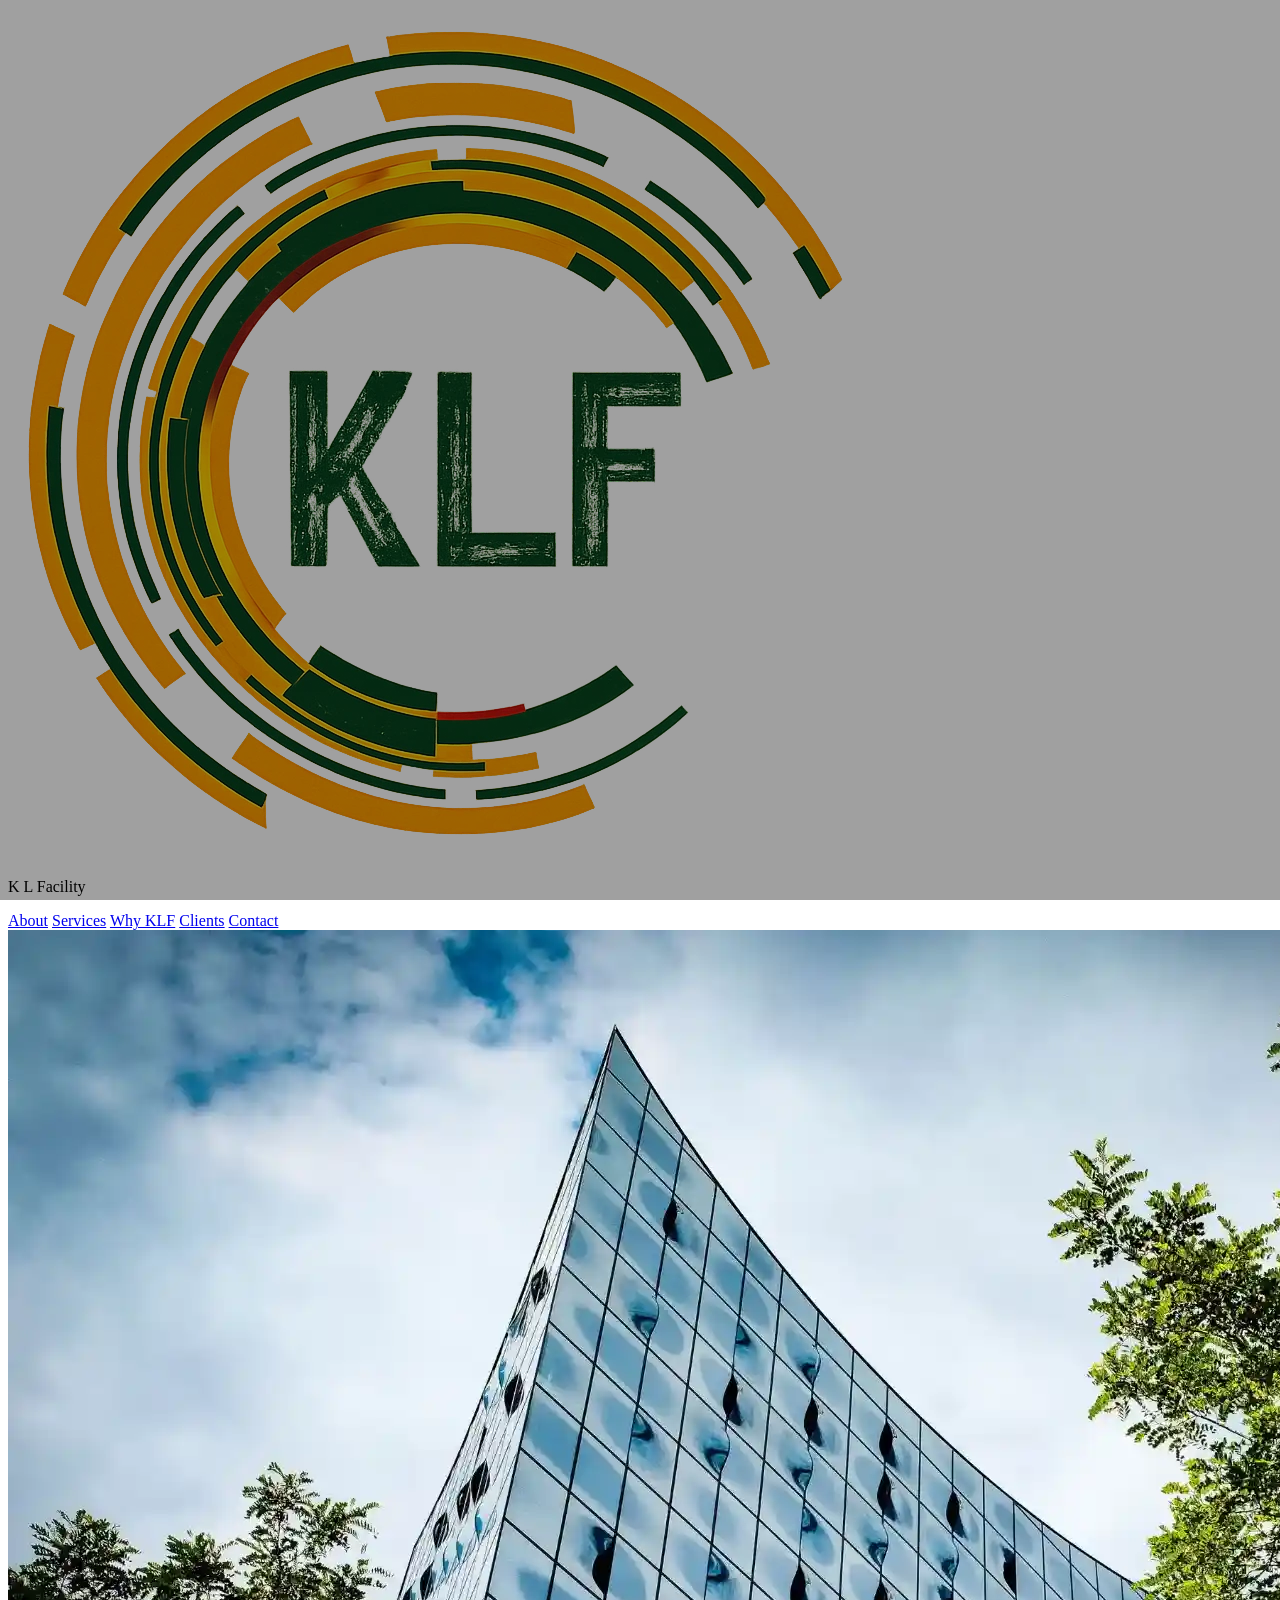
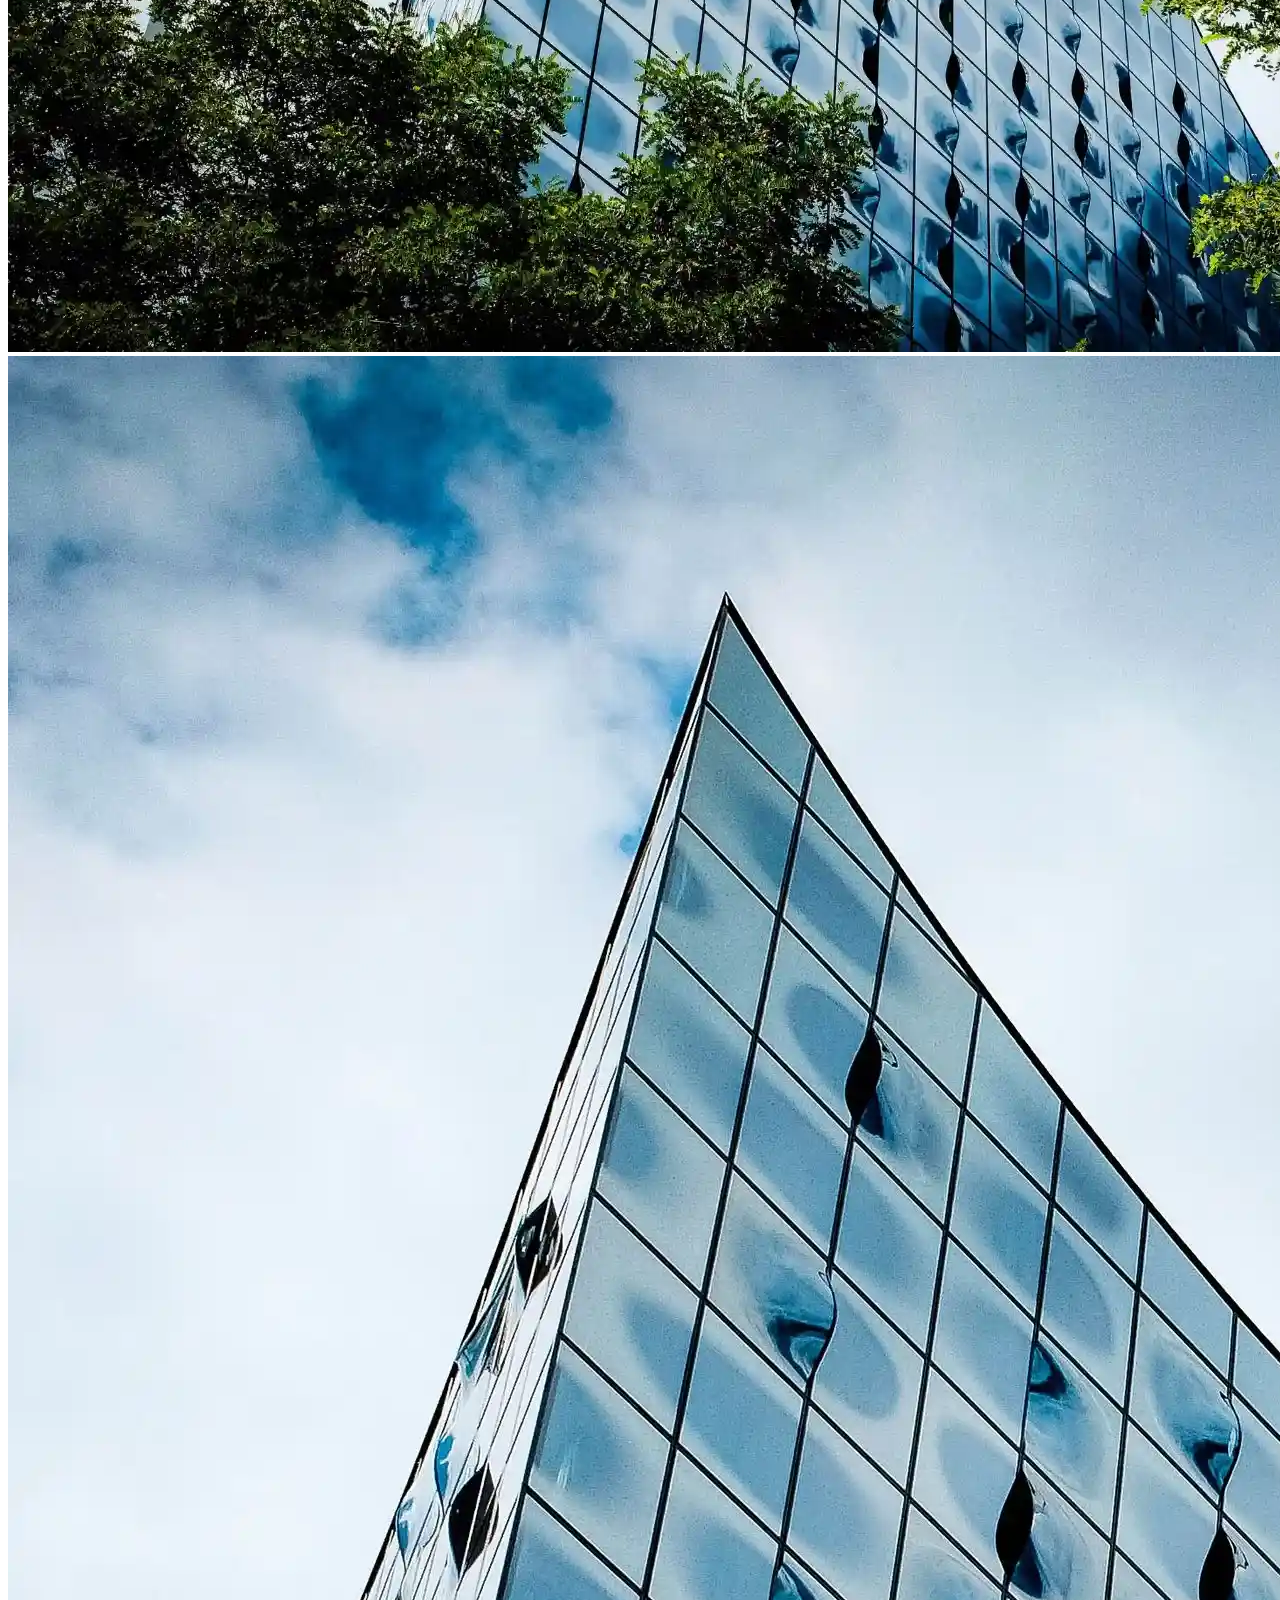
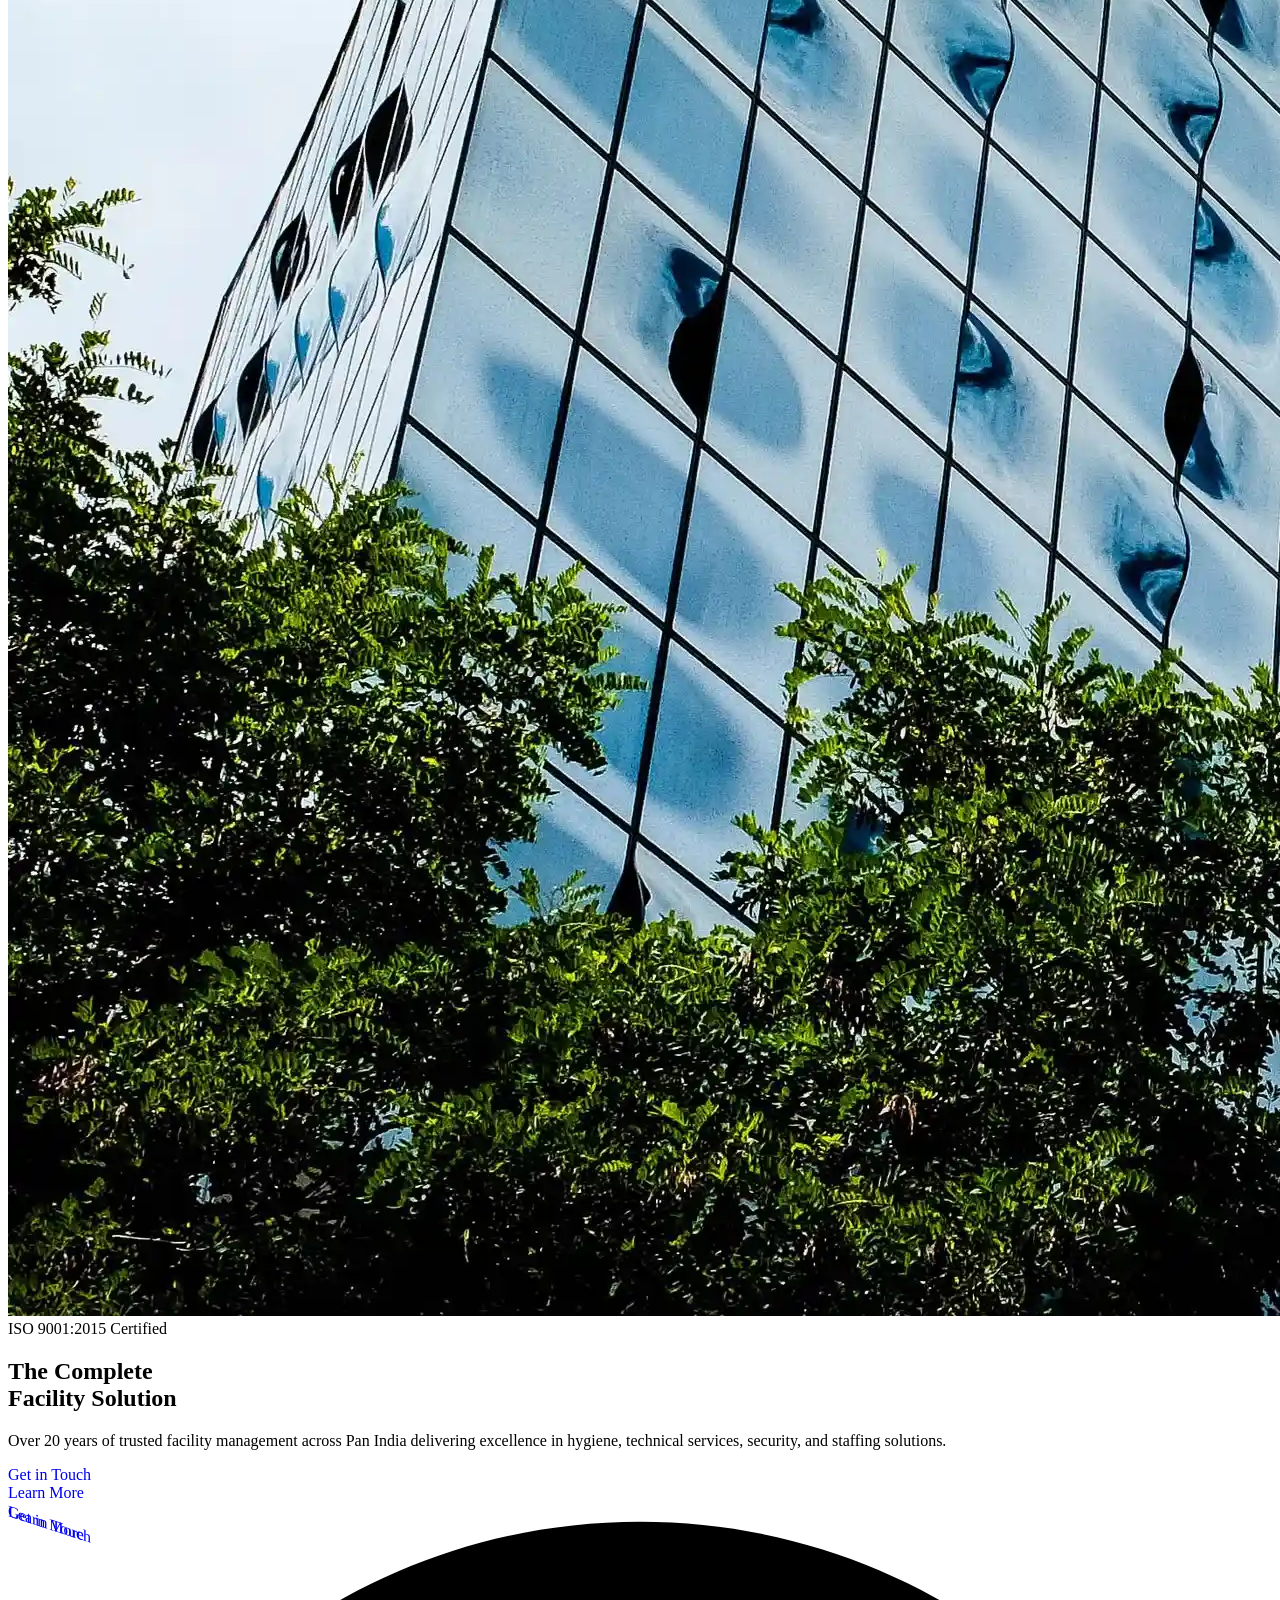
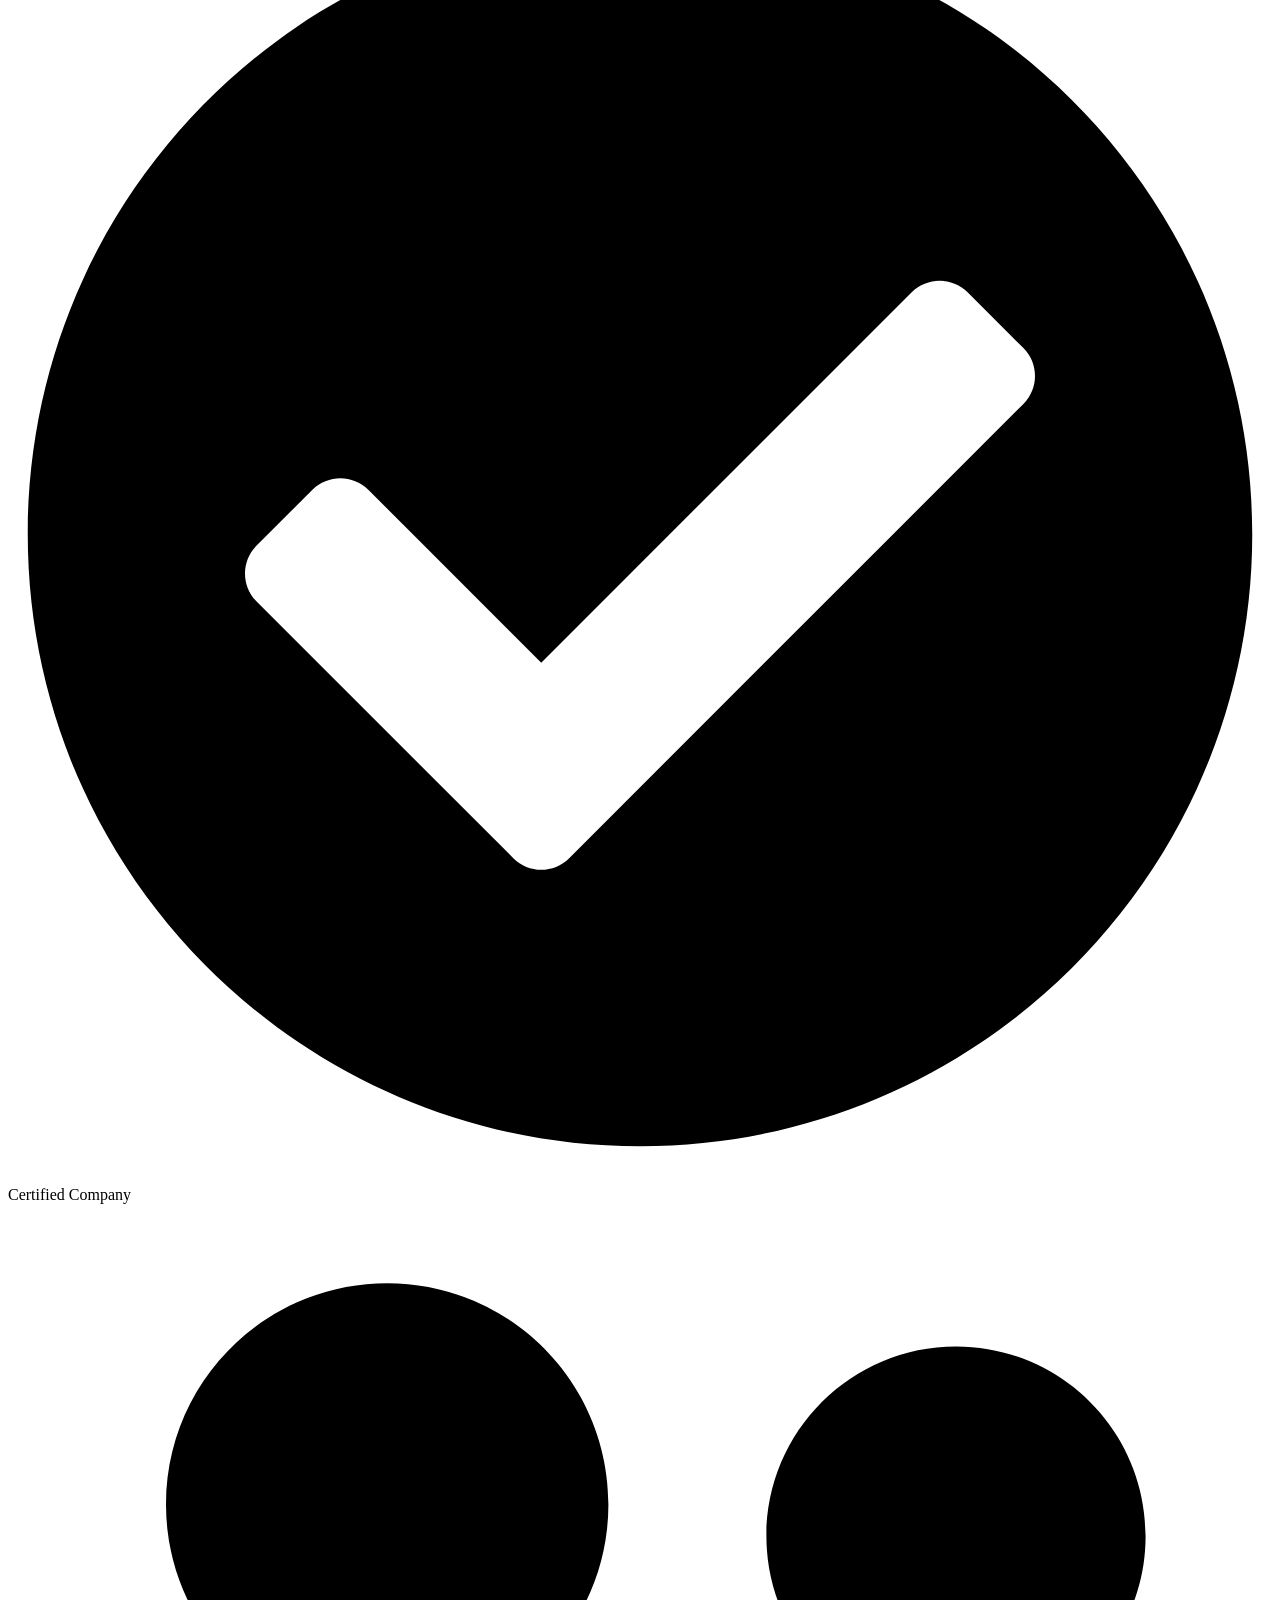
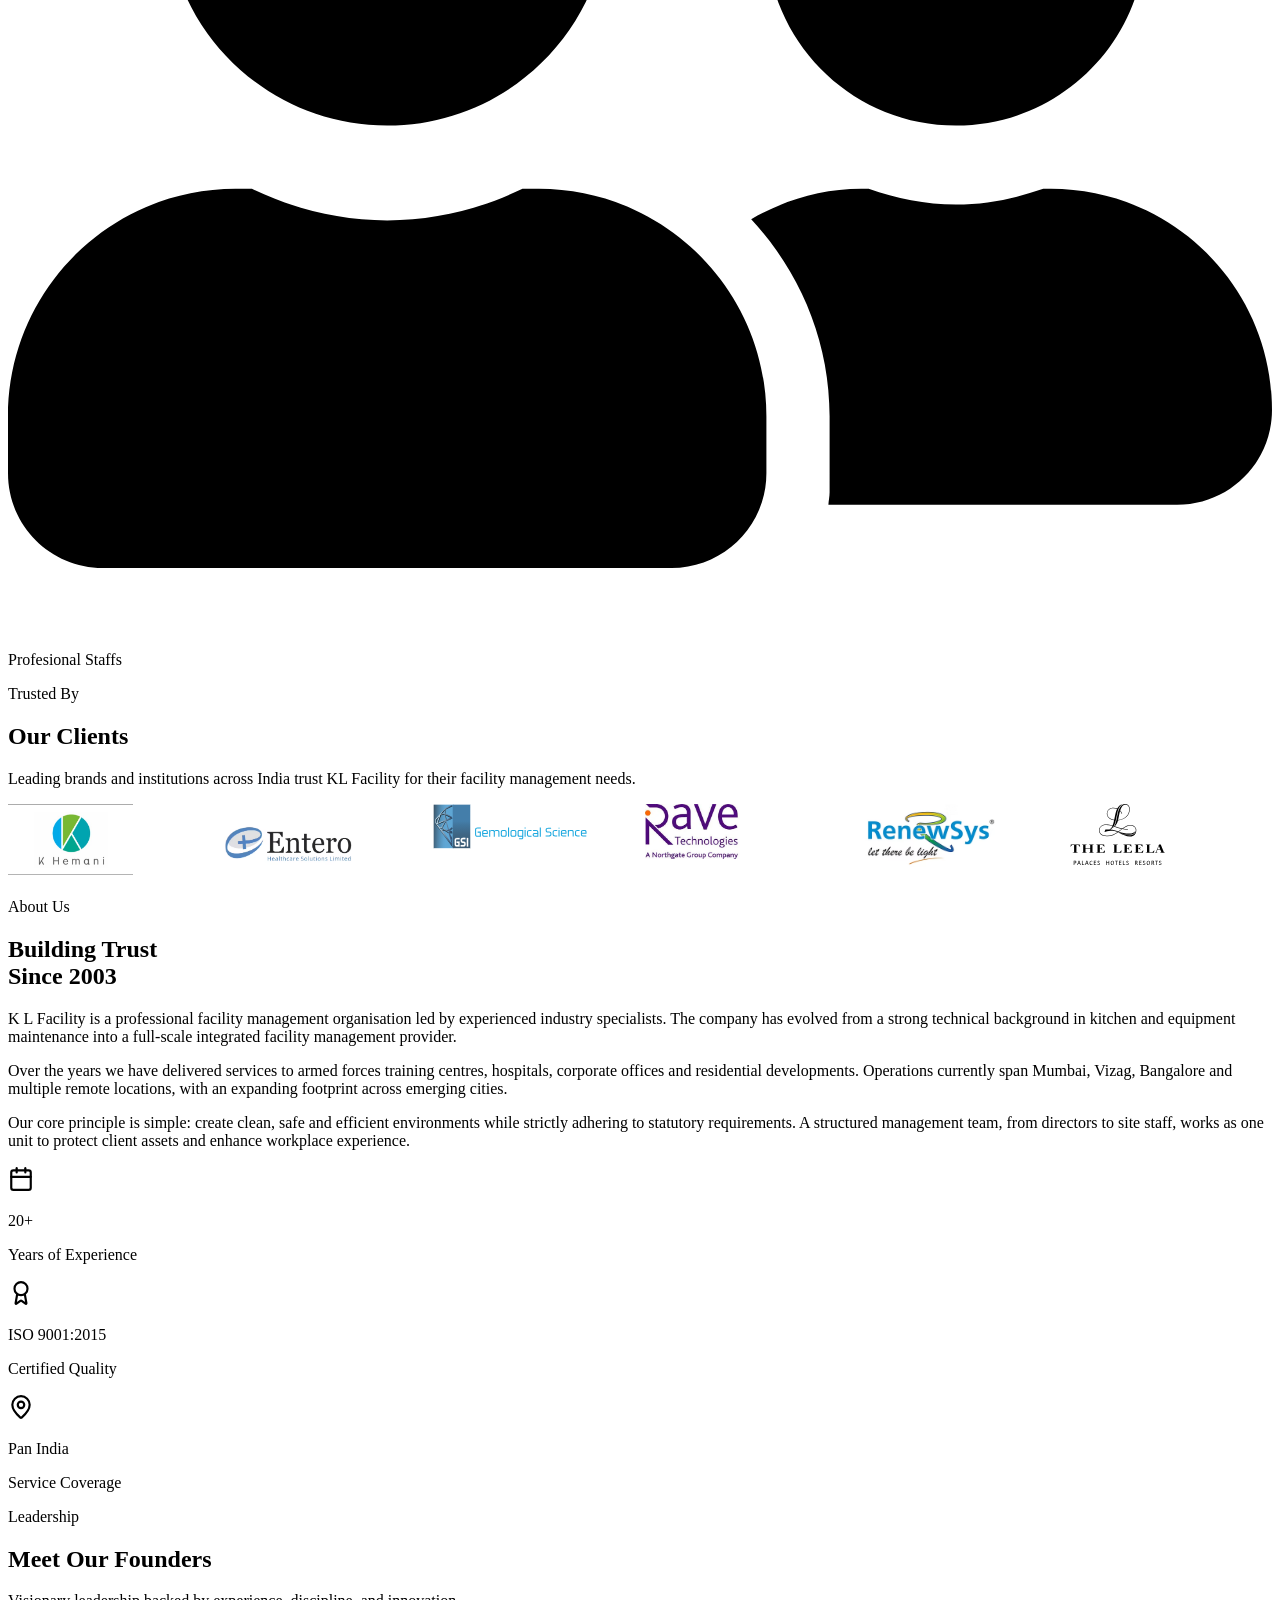
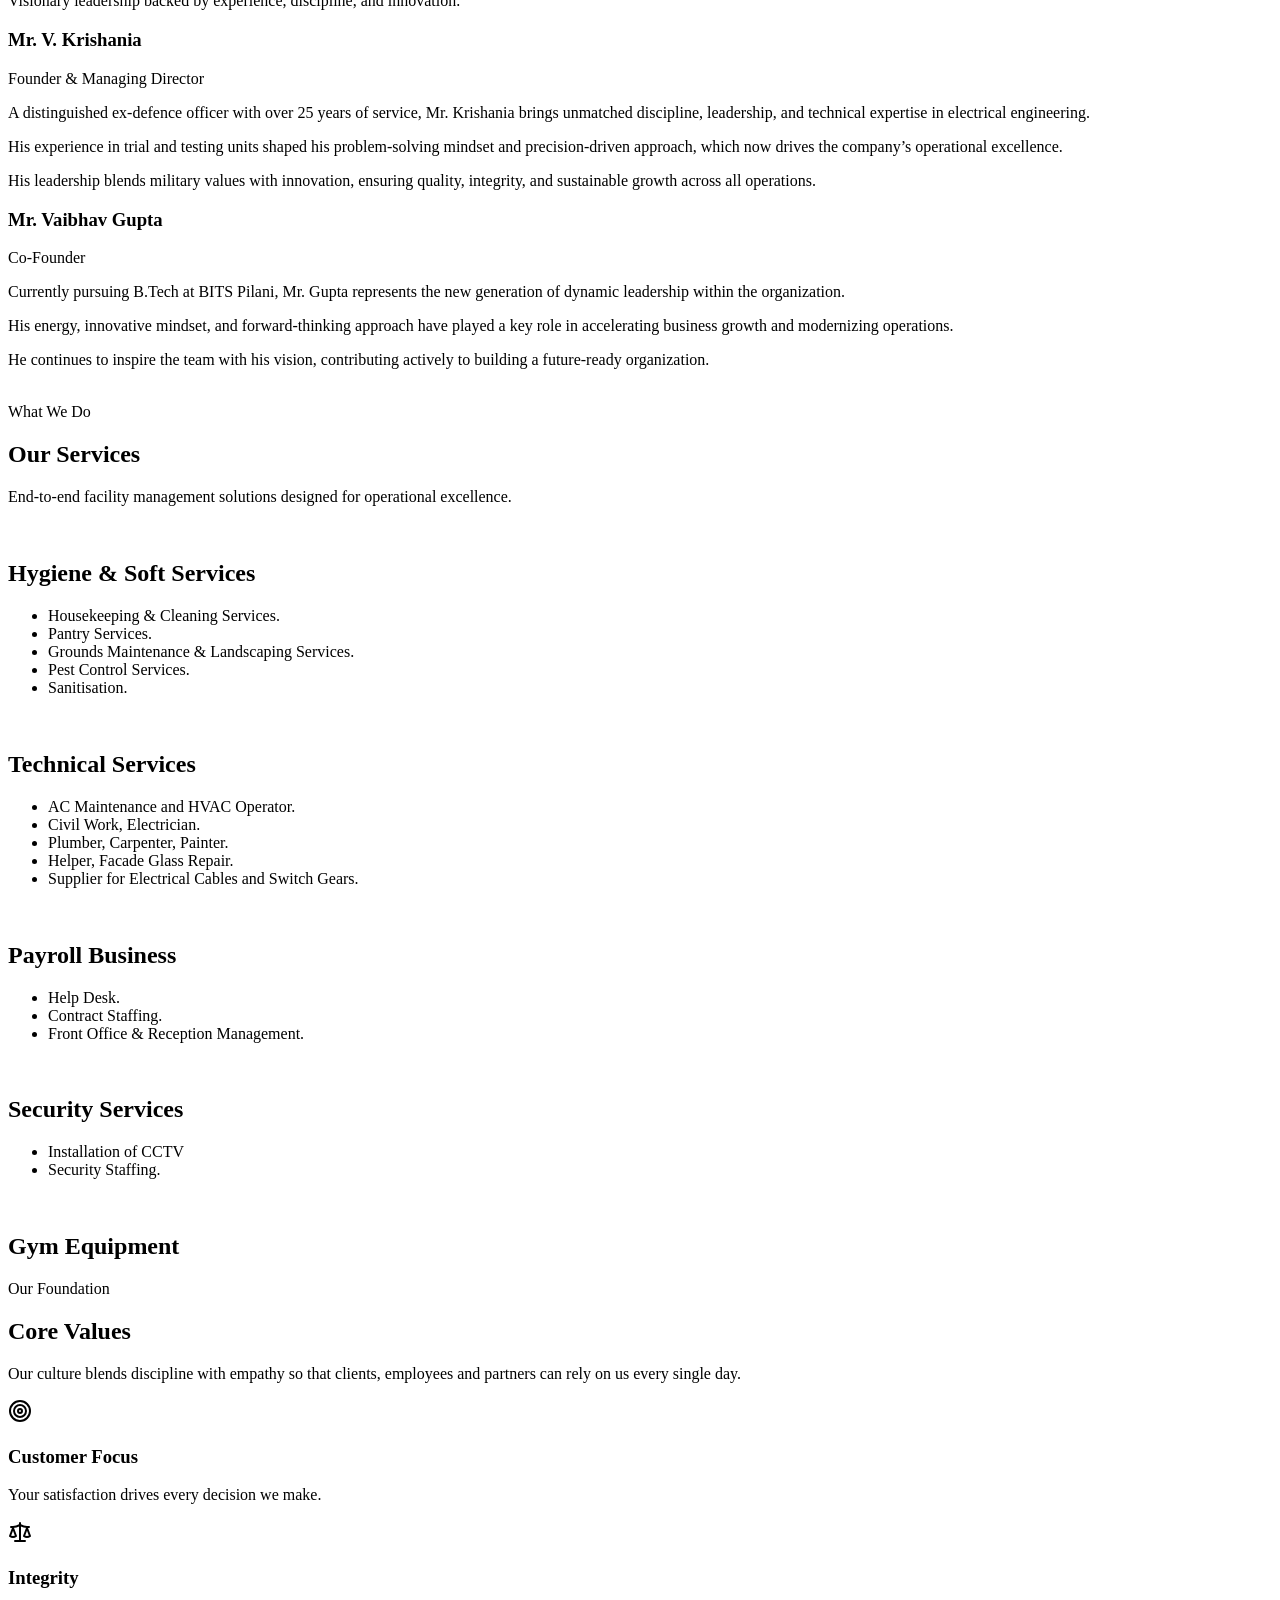
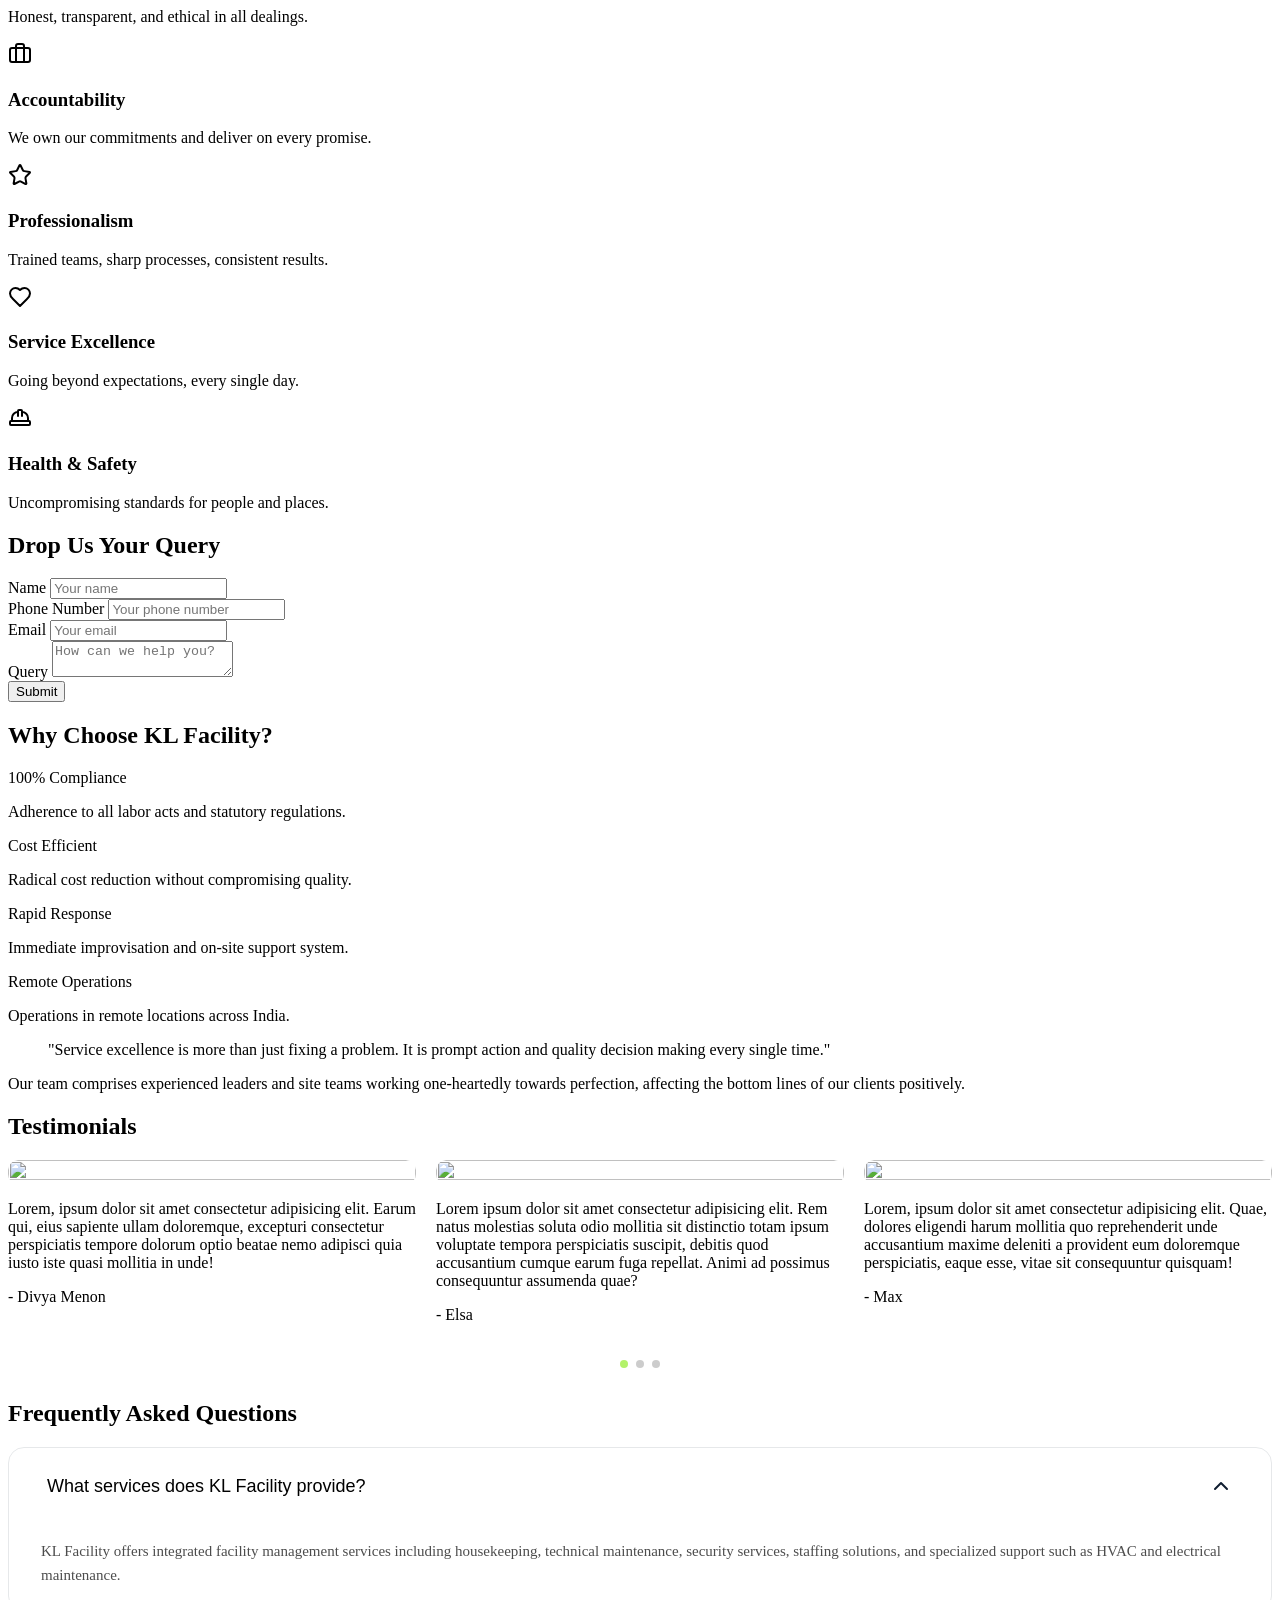
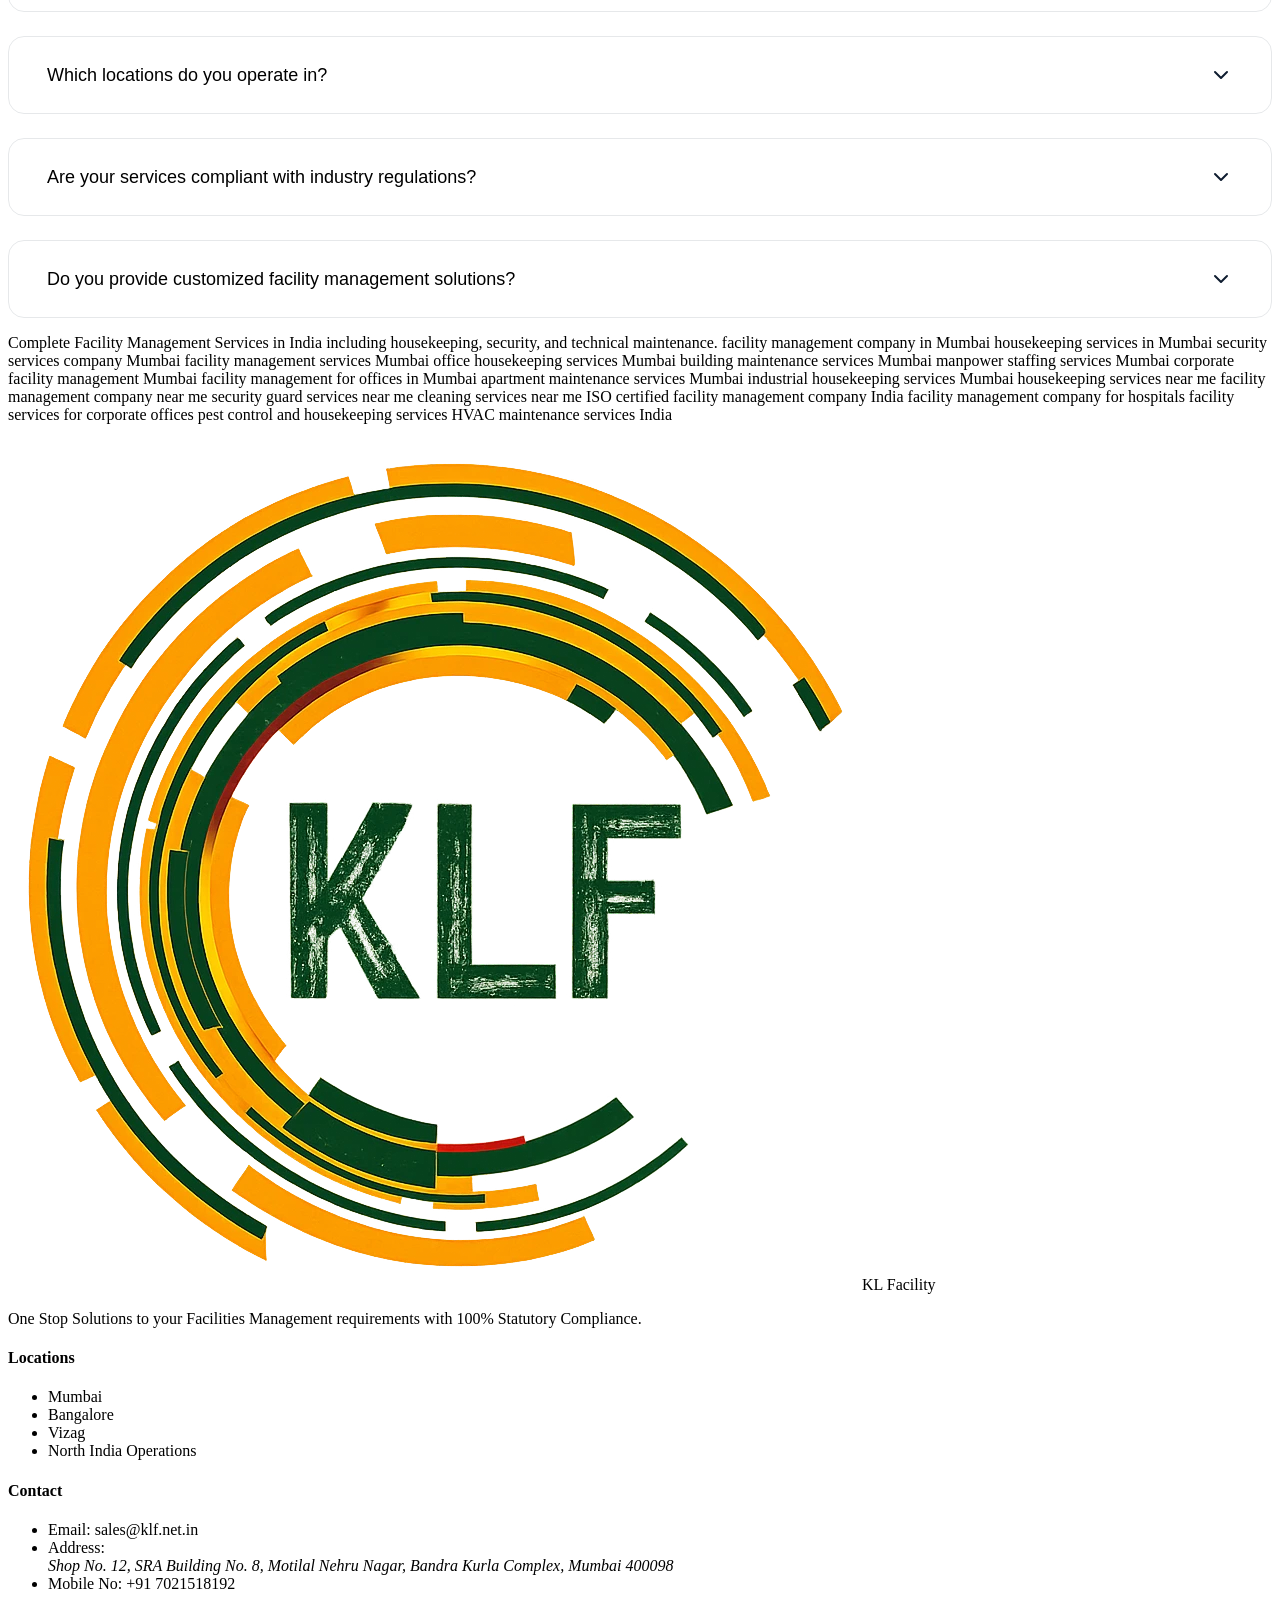
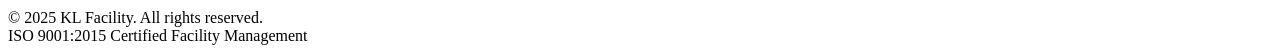
==== commit 1ba28809: "fix/seo for the page" ====
--- a/index.html
+++ b/index.html
@@ -3,306 +3,83 @@
 
 <head>
     <meta charset="UTF-8" />
-    <title>KL Facility</title>
     <link rel="shortcut icon" href="img/klf-logo.webp" type="image/x-icon">
     <meta name="viewport" content="width=device-width, initial-scale=1.0" />
-    <!-- Tailwind CSS CDN -->
+    <meta name="geo.region" content="IN">
+    <meta name="geo.placename" content="India">
+    <title>KL Facility | Facility Management Services in India</title>
+    <meta name="description" content="KL Facility provides professional facility management services including housekeeping, security, technical maintenance, and staffing solutions across India. 20+ years experience.">
+    <meta name="keywords" content="facility management company India, housekeeping services India, security services company, technical maintenance services, staffing solutions India">
+    <meta name="author" content="KL Facility">
+    <meta name="robots" content="index, follow">
+    <link rel="canonical" href="https://klf.net.in/">
+    <!-- Open Graph (for WhatsApp, LinkedIn, Facebook) -->
+    <meta property="og:title" content="KL Facility - Complete Facility Management Solutions">
+    <meta property="og:description" content="Trusted facility management company in India offering housekeeping, security, technical and staffing services.">
+    <meta property="og:image" content="https://klf.net.in/img/klf-logo.webp">
+    <meta property="og:url" content="https://klf.net.in/">
+    <meta property="og:type" content="website">
+    <!-- Twitter Card -->
+    <meta name="twitter:card" content="summary_large_image">
+    <meta name="twitter:title" content="KL Facility - Facility Management Services">
+    <meta name="twitter:description" content="End-to-end facility management solutions across India.">
+    <meta name="twitter:image" content="https://klf.net.in/img/klf-logo.webp">
+    <script type="application/ld+json">
+        {
+        "@context": "https://schema.org",
+        "@type": "Organization",
+        "name": "KL Facility",
+        "url": "https://klf.net.in",
+        "logo": "https://klf.net.in/img/klf-logo.webp",
+        "contactPoint": {
+            "@type": "ContactPoint",
+            "telephone": "+91-7021518192",
+            "contactType": "customer service"
+        },
+        "sameAs": []
+        }
+    </script>
     <script src="https://cdn.tailwindcss.com"></script>
-
     <link rel="stylesheet" href="io.css">
     <link rel="stylesheet" href="https://cdn.jsdelivr.net/npm/swiper/swiper-bundle.min.css" />
     <script src="https://unpkg.com/lenis@1.3.4/dist/lenis.min.js"></script>
     <link rel="stylesheet" type="text/css" href="https://cdn.jsdelivr.net/npm/toastify-js/src/toastify.min.css">
     <link href="https://unpkg.com/aos@2.3.1/dist/aos.css" rel="stylesheet">
 </head>
-<!-- 
-4 - Vision section - 30 mins - 
-5 - Theme changes 
-6 - Logo animation - -->
-<style>
-
-    .roll-button {
-        @apply inline-flex items-center justify-center;
-        transition: .4s ease-out
-    }
-
-    .roll-button div .roll-button-content-hover {
-        position: absolute;
-        inset: 0;
-        transform: translateY(100%) skewY(18deg);
-        transform-origin: left center;
-        transition: .4s ease-out
-    }
-
-    .roll-button div .roll-button-content {
-        transform: translateY(0) skew(0);
-        transition: .4s ease-out;
-        display: inline-block
-    }
-
-    .roll-button:hover div .roll-button-content-hover {
-        transform: translateY(0%) skewY(0)
-    }
-
-    .roll-button:hover div .roll-button-content {
-        opacity: 0;
-        transform: translateY(-100%) skew(-18deg);
-        transition: .4s ease-out
-    }
-
-    .overlay {
-        position: absolute;
-        top: 0;
-        left: 0;
-        width: 100%;
-        height: 100%;
-        background: #0000005f;
-        background: radial-gradient(circle,
-             rgba(0, 0, 0, 0.5) 0%), rgba(0, 0, 0, 0.117) 100%;
-        pointer-events: none;
-        /* background-color: #000000; */
-        opacity: 1.2;
-    }
-    #preloader {
-        position: fixed;
-        top: 0;
-        left: 0;
-        width: 100%;
-        height: 100%;
-        background-color: #fff;
-        display: flex;
-        justify-content: center;
-        align-items: center;
-        z-index: 9999;
-        opacity: 1;
-        transition: opacity 0.5s ease-in-out;
-    }
-
-    #preloader-logo {
-        animation: pop-out 1.2s ease-in-out;
-    }
-
-    @keyframes pop-out {
-        0% {
-            transform: scale(0);
-        }
-
-        90% {
-            transform: scale(1);
-        }
-
-        100% {
-            transform: scale(1.2);
-        }
-    }
-
-    .single-accordion {
-        border: 1px solid rgba(15, 29, 48, .1);
-        margin-bottom: 24px;
-        padding: 24px 32px;
-        border-radius: 16px
-    }
-
-    .single-accordion .accordion-trigger {
-        display: flex;
-        width: 100%;
-        align-items: center;
-        justify-content: space-between;
-        gap: 16px;
-        border-style: none;
-        background-color: rgba(0, 0, 0, 0);
-        font-size: 18px;
-        line-height: 26px;
-        font-weight: 500;
-        text-align: left
-    }
-
-    .single-accordion .accordion-trigger .accordion-marker {
-        width: 24px;
-        height: 24px;
-        background-size: 100%;
-        transition: .4s ease-out;
-        transform: rotate(0)
-    }
-
-    @media(max-width: 767px) {
-        .single-accordion .accordion-trigger {
-            font-size: 16px
-        }
-
-        .single-accordion {
-            padding: 20px
-        }
-    }
-
-    .single-accordion.active .accordion-trigger .accordion-marker {
-        transform: rotate(180deg)
-    }
-
-    .single-accordion.active .accordion-answer {
-        grid-template-rows: 1fr;
-        padding-top: 24px;
-        border-bottom-left-radius: 8px;
-        border-bottom-right-radius: 8px
-    }
-
-    .single-accordion .accordion-answer {
-        display: grid;
-        overflow: hidden;
-        grid-template-rows: 0fr;
-        transition: .4s ease-out
-    }
-
-    .single-accordion .accordion-answer .answer-wrapper {
-        min-height: 0
-    }
-
-    .single-accordion .accordion-answer .answer-wrapper p {
-        font-size: 15px;
-        color: rgba(0, 0, 0, 0.7);
-        line-height: 24px;
-        margin-bottom: 0
-    }
-
-    @media(max-width: 767px) {
-        .single-accordion .accordion-answer .answer-wrapper p {
-            font-size: 14px
-        }
-    }
-
-    .single-accordion .accordion-answer.active {
-        grid-template-rows: 1fr;
-        padding-top: 24px
-    }
-
-    .single-accordion:last-child {
-        margin-bottom: 0
-    }
-
-
-    .t-slider {
-        position: relative;
-        width: 100%;
-    }
-
-    .t-slider .swiper {
-        padding-bottom: 40px;
-    }
-
-    .t-slider .swiper-slide {
-        border-radius: 10px;
-        overflow: hidden;
-        aspect-ratio: 9 / 16;
-        max-width: 250px;
-    }
-
-    .t-slider .swiper-slide img {
-        width: 100%;
-        height: 100%;
-        object-fit: cover;
-        display: block;
-        border-radius: 10px;
-    }
-
-    /* Navigation arrows */
-    .t-slider .swiper-button-prev,
-    .t-slider .swiper-button-next {
-        width: 36px;
-        height: 36px;
-        background: white;
-        color: black;
-        border-radius: 50%;
-        box-shadow: 0 2px 4px rgba(0, 0, 0, 0.2);
-    }
-
-    .t-slider .swiper-button-prev::after,
-    .t-slider .swiper-button-next::after {
-        font-size: 16px;
-    }
-
-    /* Pagination */
-    .t-slider .swiper-pagination-bullet {
-        width: 8px;
-        height: 8px;
-        background: #999;
-        opacity: 0.5;
-    }
-
-    .t-slider .swiper-pagination-bullet-active {
-        background: #b3f26a;
-        opacity: 1;
-    }
-
-    .t-slider .swiper-slide {
-        border-radius: 10px;
-        overflow: hidden;
-        max-width: 100% !important;
-        aspect-ratio: auto !important;
-    }
-
-.loader-form {
-  position: absolute;
-  inset: 0;
-  background: radial-gradient(circle, rgba(0, 0, 0, 0.399) 0%, rgba(0, 0, 0, 0.04) 100%);
-  display: none;
-  justify-content: center;
-  align-items: center;
-  z-index: 999;
-  pointer-events: none;
-}
-
-.loading {
-  width: 48px;
-  height: 48px;
-  border: 5px solid #FFF;
-  border-bottom-color: transparent;
-  border-radius: 50%;
-  display: inline-block;
-  box-sizing: border-box;
-  animation: rotation 1s linear infinite;
-}
-
-@keyframes rotation {
-  0% {
-    transform: rotate(0deg);
-  }
-
-  100% {
-    transform: rotate(360deg);
-  }
-}
-
-</style>
 
 <body class="bg-slate-50 text-slate-900 antialiased">
     <div id="preloader">
-        <div id="preloader-logo"><img src="img/klf-logo.webp" class="w-[50%] mx-auto" alt=""> </div>
+        <div id="preloader-logo"><img src="img/klf-logo.webp" class="w-[50%] mx-auto" alt="KL Facility Logo"> </div>
     </div>
-    <!-- Page Wrapper -->
     <div class="main-content" id="main-content">
         <!-- Header -->
         <header class="border-b border-slate-200 bg-white/80 backdrop-blur z-20 sticky top-0">
             <div class="max-w-7xl mx-auto px-4 sm:px-6 py-4 flex items-center justify-between">
                 <div class="flex items-center space-x-3">
                     <!-- Logo placeholder -->
-                    <img src="img/klf-logo.webp" class="w-10 h-10" alt="" />
+                    <img src="img/klf-logo.webp" class="w-10 h-10" alt="KL Facility Logo" />
                     <!-- <div
                         class="h-10 w-10 rounded-full bg-[#125a21] flex items-center justify-center text-white font-semibold text-sm">
                         KLF
                     </div> -->
                     <div>
-                        <h1 class="text-xl font-bold tracking-tight">K L Facility</h1>
+                        <p class="text-xl font-bold tracking-tight">K L Facility</p>
                         <!-- <p class="text-xs text-slate-500">
                             ISO 9001:2015 Certified · The Complete Facility Solution
                         </p> -->
                     </div>
                 </div>
                 <nav class="hidden md:flex items-center space-x-6 text-sm text-slate-600">
-                    <a href="#about" class="text-sm font-semibold transition ease-linear duration-500 hover:text-emerald-600 transition">About</a>
-                    <a href="#services" class="text-sm font-semibold transition ease-linear duration-500  hover:text-emerald-600 transition">Services</a>
+                    <a href="#about"
+                        class="text-sm font-semibold transition ease-linear duration-500 hover:text-emerald-600 transition">About</a>
+                    <a href="#services"
+                        class="text-sm font-semibold transition ease-linear duration-500  hover:text-emerald-600 transition">Services</a>
                     <!-- <a href="#sectors" class="text-sm hover:text-[#125a21] transition">Sectors</a> -->
-                    <a href="#why" class="text-sm font-semibold transition ease-linear duration-500  hover:text-emerald-600 transition">Why KLF</a>
-                    <a href="#clients" class="text-sm font-semibold transition ease-linear duration-500  hover:text-emerald-600 transition">Clients</a>
+                    <a href="#why"
+                        class="text-sm font-semibold transition ease-linear duration-500  hover:text-emerald-600 transition">Why
+                        KLF</a>
+                    <a href="#clients"
+                        class="text-sm font-semibold transition ease-linear duration-500  hover:text-emerald-600 transition">Clients</a>
                     <a href="#contact"
                         class="inline-flex items-center rounded-full border border-emerald-600 px-4 py-1.5 text-[#125a21] hover:bg-emerald-600 hover:text-white text-sm font-medium transition">
                         Contact
@@ -313,42 +90,35 @@
 
         <!-- Hero Section -->
         <section class="relative min-h-screen mt-[-72px] flex items-center justify-center overflow-hidden">
-            <div class="absolute top-0 left-0 right-0 bottom-0 h-full w-full">
+            <div class="absolute inset-0 -z-10">
                 <div class="overlay"></div>
-                <img class="h-full w-full object-cover hidden md:block" src="img/hero-desktop.webp" alt="" />
+                <img class="h-full w-full object-cover hidden md:block" src="img/hero-desktop.webp" alt="Facility management services in India - KL Facility" />
                 <img src="img/hero-mobile.webp"
-                class="h-full w-full object-bottom md:object-center object-cover block md:hidden" alt="">
+                    class="h-full w-full object-bottom md:object-center object-cover block md:hidden" alt="Facility management services in India - KL Facility">
             </div>
             <div class="max-w-7xl mx-auto px-6 text-center z-1 relative xl:pt-[60px]">
                 <div>
                     <span
-                        class="inline-block px-4 py-1.5 mb-6 text-xs font-semibold text-white uppercase bg-white/20 backdrop-blur shadow-white/20 shadow-xl border border-white/50 rounded-full" data-aos="fade-up"
-     data-aos-duration="2000">
+                        class="inline-block px-4 py-1.5 mb-6 text-xs font-semibold text-white uppercase bg-white/20 backdrop-blur shadow-white/20 shadow-xl border border-white/50 rounded-full"
+                        data-aos="fade-up" data-aos-duration="2000">
                         ISO 9001:2015 Certified
                     </span>
                     <!-- <h1 class="text-4xl md:text-5xl font-extrabold text-white mb-6">
                         The Complete <br><span class="text-amber-400">Facility Solution</span> for Modern Enterprises.
                     </h1> -->
-                    <h1
-                        class="text-5xl md:text-7xl lg:text-8xl font-bold text-white leading-[1.1] mb-6 text-shadow-white text-shadow-2xl"
-                        data-aos="fade-up"
-                        data-aos-duration="3000"
-                    >
+                    <h1 class="text-4xl md:text-7xl lg:text-8xl font-bold text-white leading-[1.1] mb-6 text-shadow-white text-shadow-2xl"
+                        data-aos="fade-up" data-aos-duration="3000">
                         The Complete
                         <br />
                         <span class="">Facility Solution</span>
                     </h1>
-                    <p class="max-w-2xl mx-auto text-lg md:text-xl text-white leading-relaxed mb-10"
-                        data-aos="fade-up"
-                        data-aos-duration="3000"
-                    >
+                    <p class="max-w-2xl mx-auto text-md md:text-xl text-white leading-relaxed mb-10" data-aos="fade-up"
+                        data-aos-duration="3000">
                         Over 20 years of trusted facility management across Pan India delivering
                         excellence in hygiene, technical services, security, and staffing solutions.
                     </p>
-                    <div class="flex flex-col sm:flex-row items-center justify-center gap-4"
-                        data-aos="fade-up"
-                        data-aos-duration="3000"
-                    >
+                    <div class="flex flex-row items-center justify-center gap-4" data-aos="fade-up"
+                        data-aos-duration="3000">
                         <a href="#contact"
                             class="roll-button px-8 py-4 text-white rounded-lg bg-[#125a21] text-[#125a21] font-semibold text-base transition-colors shadow-lg shadow-[#125a21]/20">
                             <div class="relative overflow-hidden">
@@ -364,9 +134,7 @@
                             </div>
                         </a>
                     </div>
-                    <div
-                        data-aos="fade-up"
-                        data-aos-duration="3000"
+                    <div data-aos="fade-up" data-aos-duration="3000"
                         class="border-white/40 px-6 pt-7 mt-8 border-t flex items-center w-fit gap-10 text-xs sm:text-sm mx-auto">
                         <div class="flex items-center gap-2 border-emerald-600/60 text-white mx-auto">
                             <svg class="e-font-icon-svg e-fas-check-circle w-4" fill="currentColor"
@@ -945,9 +713,9 @@
 
         <section class="pb-[30px] pt-[40px] md:pt-[80px] testimonial-section overflow-hidden" id="testimonials">
             <div class="max-w-7xl mx-auto px-6">
-                <h1 class="text-2xl md:text-4xl font-bold text-center text-[#125a21]">
+                <h2 class="text-2xl md:text-4xl font-bold text-center text-[#125a21]">
                     Testimonials
-                </h1>
+                </h2>
                 <div class="">
                     <div class="t-slider mt-[40px] lg:mt-6">
                         <div class="swiper">
@@ -1123,8 +891,29 @@
                             </div>
                         </div>
                     </div>
-
-            </div>
+            </div>
+            <p class="text-[0.5px] text-white mb-0 mt-0">Complete Facility Management Services in India including housekeeping, security, and technical maintenance.
+                facility management company in Mumbai
+                housekeeping services in Mumbai
+                security services company Mumbai
+                facility management services Mumbai
+                office housekeeping services Mumbai
+                building maintenance services Mumbai
+                manpower staffing services Mumbai
+                corporate facility management Mumbai
+                facility management for offices in Mumbai
+                apartment maintenance services Mumbai
+                industrial housekeeping services Mumbai
+                housekeeping services near me
+                facility management company near me
+                security guard services near me
+                cleaning services near me
+                ISO certified facility management company India
+                facility management company for hospitals
+                facility services for corporate offices
+                pest control and housekeeping services
+                HVAC maintenance services India
+            </p>
         </section>
 
         <footer id="contact" class="pt-20 bg-white">
@@ -1132,7 +921,7 @@
                 <div class="grid md:grid-cols-4 gap-12">
                     <div class="col-span-2">
                         <div class="flex items-center space-x-2 mb-6">
-                            <img src="img/klf-logo.webp" class="w-10 h-10" alt="" />
+                            <img src="img/klf-logo.webp" class="w-10 h-10" alt="KL Facility Logo" />
                             <span class="text-lg font-bold text-slate-900">KL Facility</span>
                         </div>
                         <p class="text-slate-500 max-w-sm">One Stop Solutions to your Facilities Management requirements
@@ -1173,134 +962,13 @@
             </div>
 
         </footer>
-
-
     </div>
     <script src="https://unpkg.com/aos@2.3.1/dist/aos.js"></script>
     <script>
-    AOS.init();
+        AOS.init();
     </script>
     <script src="tiny-slider.js"></script>
-    <script>
-        document.querySelectorAll('a[href^="#"]').forEach((anchor) => {
-            anchor.addEventListener("click", function (e) {
-                e.preventDefault();
-
-                document.querySelector(this.getAttribute("href")).scrollIntoView({
-                    behavior: "smooth",
-                });
-            });
-        });
-        const toolSlider = document.querySelector(".tool-slider");
-
-        if (toolSlider) {
-            var toolSliderRef = tns({
-                container: toolSlider,
-                gutter: 10,
-                mouseDrag: false,
-                nav: false,
-                controls: false,
-                autoplayButtonOutput: false,
-                preventActionWhenRunning: true,
-                autoplay: true,
-                autoplayTimeout: 0,
-                speed: 5000,
-                loop: true,
-                responsive: {
-                    0: {
-                        items: 3,
-                    },
-
-                    768: {
-                        items: 5,
-                    },
-
-                    1024: {
-                        items: 6,
-                    },
-                },
-            });
-        }
-    </script>
-    <script>
-        const isInitialLoad = !sessionStorage.getItem('hasVisitedBefore');
-        if (isInitialLoad) {
-            sessionStorage.setItem('hasVisitedBefore', 'true');
-            window.onload = function () {
-                setTimeout(function () {
-                    document.getElementById('preloader').style.display = 'none';
-                    document.getElementById('main-content').style.display = 'block';
-                }, 1200);
-            };
-        } else {
-            document.getElementById('preloader').style.display = 'none';
-            document.getElementById('main-content').style.display = 'block';
-        }
-    </script>
-    <script>
-        // faq accordion
-        window.addEventListener("load", () => {
-            const dataAccordionContainer = document.querySelectorAll(
-                "[data-accordion-container-faq]"
-            );
-
-            dataAccordionContainer.forEach((accordionContainer) => {
-                const theTabsParent =
-                    accordionContainer.querySelectorAll(".single-accordion");
-                const theTabs = accordionContainer.querySelectorAll(".accordion-trigger");
-
-                function theAccordionClicks(accordionClickEvent) {
-                    // const clickedTab = accordionClickEvent.currentTarget;
-                    const parentTab = this.parentElement;
-
-                    for (let i = 0; i < theTabsParent.length; i++) {
-                        if (theTabsParent[i] != parentTab) {
-                            theTabsParent[i].classList.remove("active");
-                        }
-                    }
-
-                    if (parentTab.classList.contains("active")) {
-                        parentTab.classList.remove("active");
-                    } else {
-                        parentTab.classList.add("active");
-                    }
-                    accordionClickEvent.preventDefault();
-                }
-
-                for (let i = 0; i < theTabs.length; i++) {
-                    theTabs[i].addEventListener("click", theAccordionClicks);
-                }
-            });
-        });
-    </script>
     <script src="https://cdn.jsdelivr.net/npm/swiper/swiper-bundle.min.js"></script>
-    <script>
-        new Swiper(".t-slider .swiper", {
-            slidesPerView: 4,
-            spaceBetween: 20,
-            navigation: {
-                nextEl: ".t-slider .swiper-button-next",
-                prevEl: ".t-slider .swiper-button-prev",
-            },
-            pagination: {
-                el: ".t-slider .swiper-pagination",
-                clickable: true,
-            },
-            breakpoints: {
-                320: {
-                    slidesPerView: 1,
-                    spaceBetween: 10,
-                },
-                640: {
-                    slidesPerView: 2,
-                },
-                1024: {
-                    slidesPerView: 3,
-                },
-            },
-        });
-    </script>
-
     <script>
         // Initialize Lenis
         const lenis = new Lenis({
@@ -1312,68 +980,8 @@
             // console.log(e);
         });
     </script>
-
     <script type="text/javascript" src="https://cdn.jsdelivr.net/npm/toastify-js"></script>
-    <script>
-
-    document.getElementById("form").addEventListener("submit", function (e) {
-        e.preventDefault();
-
-        const loader = document.getElementById("form-loader"); // IMPORTANT (use ID)
-        const submitButton = document.getElementById("submit-button");
-
-        submitButton.disabled = true;
-        loader.style.display = "flex";
-
-        const formData = new FormData(this);
-
-        fetch("https://script.google.com/macros/s/AKfycbxSbPdOEW6qI5C6Wd7vYVNOayYAOk2WfZPtkdql1GlLTJ2nh2MgUmddIysWDVDuoKHuKQ/exec", {
-            method: "POST",
-            body: formData,
-            mode: "no-cors" // 🔥 IMPORTANT
-        })
-            .then(() => {
-            // since no-cors, we assume success
-            setTimeout(() => {
-                Toastify({
-                text: "Form submitted successfully!",
-                duration: 3000,
-                gravity: "bottom",
-                position: "right",
-                avatar: "./img/tick.svg",
-                style: {
-                    background: "linear-gradient(to right, #333333, #000000)",
-                    borderRadius: "10px",
-                    display: "flex",
-                    alignItems: "center",
-                    gap: "6px",
-                },
-                }).showToast();
-
-                document.getElementById("form").reset();
-            }, 800); // slight delay for better UX
-            })
-            .catch(() => {
-            Toastify({
-                text: "Something went wrong!",
-                duration: 3000,
-                gravity: "top",
-                position: "right",
-                avatar: "./img/cross.svg",
-                style: {
-                background: "linear-gradient(to right, #333333, #000000)",
-                borderRadius: "10px",
-                },
-            }).showToast();
-            })
-            .finally(() => {
-            submitButton.disabled = false;
-            loader.style.display = "none";
-            });
-        });
-    </script>
-
-
+    <script src="/app.js"></script>
 </body>
 
 </html>
--- a/io.css
+++ b/io.css
@@ -1,4 +1,3 @@
-
 .tns-outer {
   padding: 0 !important;
   position: relative;
@@ -256,3 +255,255 @@
   background: #204386
 }
 
+
+.roll-button {
+  @apply inline-flex items-center justify-center;
+  transition: .4s ease-out
+}
+
+.roll-button div .roll-button-content-hover {
+  position: absolute;
+  inset: 0;
+  transform: translateY(100%) skewY(18deg);
+  transform-origin: left center;
+  transition: .4s ease-out
+}
+
+.roll-button div .roll-button-content {
+  transform: translateY(0) skew(0);
+  transition: .4s ease-out;
+  display: inline-block
+}
+
+.roll-button:hover div .roll-button-content-hover {
+  transform: translateY(0%) skewY(0)
+}
+
+.roll-button:hover div .roll-button-content {
+  opacity: 0;
+  transform: translateY(-100%) skew(-18deg);
+  transition: .4s ease-out
+}
+
+.overlay {
+  position: absolute;
+  top: 0;
+  left: 0;
+  width: 100%;
+  height: 100%;
+  background: #0000005f;
+  background: radial-gradient(circle,
+      rgba(0, 0, 0, 0.5) 0%), rgba(0, 0, 0, 0.117) 100%;
+  pointer-events: none;
+  /* background-color: #000000; */
+  opacity: 1.2;
+}
+
+#preloader {
+  position: fixed;
+  top: 0;
+  left: 0;
+  width: 100%;
+  height: 100%;
+  background-color: #fff;
+  display: flex;
+  justify-content: center;
+  align-items: center;
+  z-index: 9999;
+  opacity: 1;
+  transition: opacity 0.5s ease-in-out;
+}
+
+#preloader-logo {
+  animation: pop-out 1.2s ease-in-out;
+}
+
+@keyframes pop-out {
+  0% {
+    transform: scale(0);
+  }
+
+  90% {
+    transform: scale(1);
+  }
+
+  100% {
+    transform: scale(1.2);
+  }
+}
+
+.single-accordion {
+  border: 1px solid rgba(15, 29, 48, .1);
+  margin-bottom: 24px;
+  padding: 24px 32px;
+  border-radius: 16px
+}
+
+.single-accordion .accordion-trigger {
+  display: flex;
+  width: 100%;
+  align-items: center;
+  justify-content: space-between;
+  gap: 16px;
+  border-style: none;
+  background-color: rgba(0, 0, 0, 0);
+  font-size: 18px;
+  line-height: 26px;
+  font-weight: 500;
+  text-align: left
+}
+
+.single-accordion .accordion-trigger .accordion-marker {
+  width: 24px;
+  height: 24px;
+  background-size: 100%;
+  transition: .4s ease-out;
+  transform: rotate(0)
+}
+
+@media(max-width: 767px) {
+  .single-accordion .accordion-trigger {
+    font-size: 16px
+  }
+
+  .single-accordion {
+    padding: 20px
+  }
+}
+
+.single-accordion.active .accordion-trigger .accordion-marker {
+  transform: rotate(180deg)
+}
+
+.single-accordion.active .accordion-answer {
+  grid-template-rows: 1fr;
+  padding-top: 24px;
+  border-bottom-left-radius: 8px;
+  border-bottom-right-radius: 8px
+}
+
+.single-accordion .accordion-answer {
+  display: grid;
+  overflow: hidden;
+  grid-template-rows: 0fr;
+  transition: .4s ease-out
+}
+
+.single-accordion .accordion-answer .answer-wrapper {
+  min-height: 0
+}
+
+.single-accordion .accordion-answer .answer-wrapper p {
+  font-size: 15px;
+  color: rgba(0, 0, 0, 0.7);
+  line-height: 24px;
+  margin-bottom: 0
+}
+
+@media(max-width: 767px) {
+  .single-accordion .accordion-answer .answer-wrapper p {
+    font-size: 14px
+  }
+}
+
+.single-accordion .accordion-answer.active {
+  grid-template-rows: 1fr;
+  padding-top: 24px
+}
+
+.single-accordion:last-child {
+  margin-bottom: 0
+}
+
+
+.t-slider {
+  position: relative;
+  width: 100%;
+}
+
+.t-slider .swiper {
+  padding-bottom: 40px;
+}
+
+.t-slider .swiper-slide {
+  border-radius: 10px;
+  overflow: hidden;
+  aspect-ratio: 9 / 16;
+  max-width: 250px;
+}
+
+.t-slider .swiper-slide img {
+  width: 100%;
+  height: 100%;
+  object-fit: cover;
+  display: block;
+  border-radius: 10px;
+}
+
+/* Navigation arrows */
+.t-slider .swiper-button-prev,
+.t-slider .swiper-button-next {
+  width: 36px;
+  height: 36px;
+  background: white;
+  color: black;
+  border-radius: 50%;
+  box-shadow: 0 2px 4px rgba(0, 0, 0, 0.2);
+}
+
+.t-slider .swiper-button-prev::after,
+.t-slider .swiper-button-next::after {
+  font-size: 16px;
+}
+
+/* Pagination */
+.t-slider .swiper-pagination-bullet {
+  width: 8px;
+  height: 8px;
+  background: #999;
+  opacity: 0.5;
+}
+
+.t-slider .swiper-pagination-bullet-active {
+  background: #b3f26a;
+  opacity: 1;
+}
+
+.t-slider .swiper-slide {
+  border-radius: 10px;
+  overflow: hidden;
+  max-width: 100% !important;
+  aspect-ratio: auto !important;
+}
+
+.loader-form {
+  position: absolute;
+  inset: 0;
+  background: radial-gradient(circle, rgba(0, 0, 0, 0.399) 0%, rgba(0, 0, 0, 0.04) 100%);
+  display: none;
+  justify-content: center;
+  align-items: center;
+  z-index: 999;
+  pointer-events: none;
+}
+
+.loading {
+  width: 48px;
+  height: 48px;
+  border: 5px solid #FFF;
+  border-bottom-color: transparent;
+  border-radius: 50%;
+  display: inline-block;
+  box-sizing: border-box;
+  animation: rotation 1s linear infinite;
+}
+
+@keyframes rotation {
+  0% {
+    transform: rotate(0deg);
+  }
+
+  100% {
+    transform: rotate(360deg);
+  }
+}
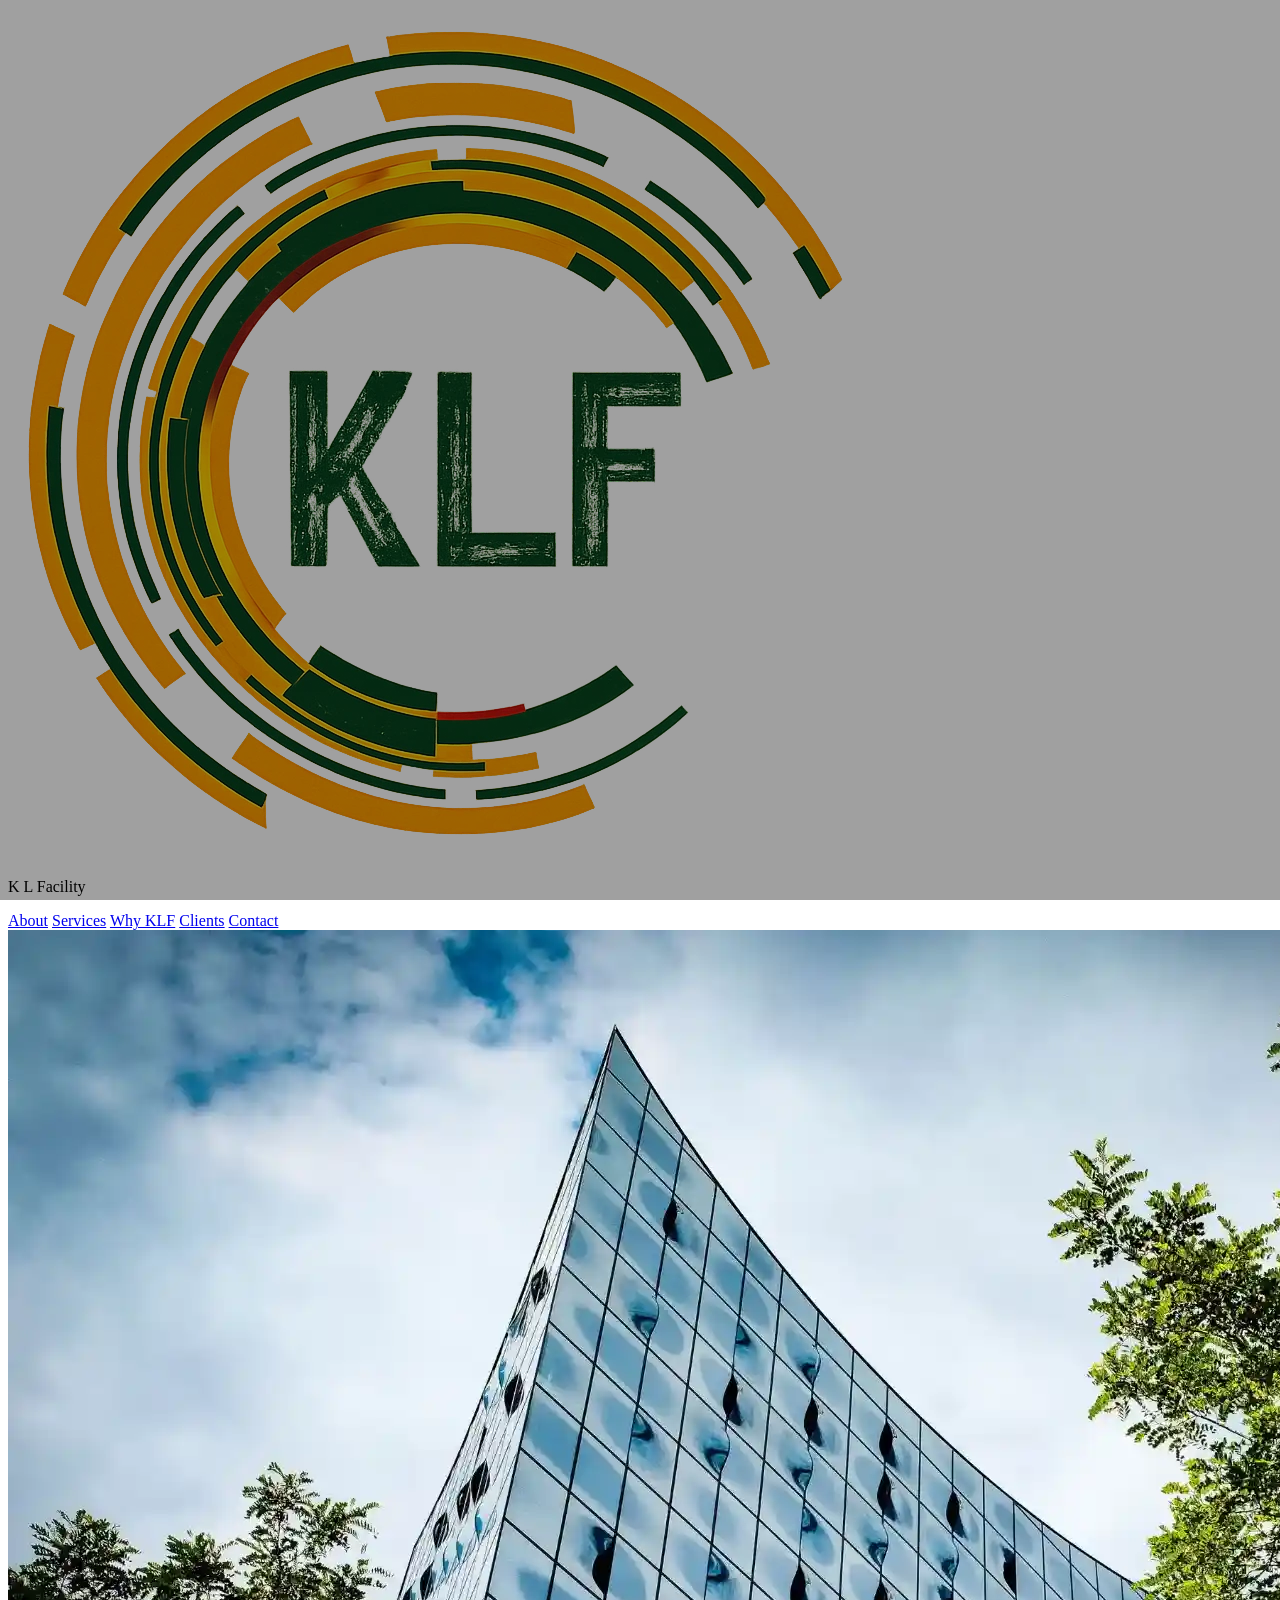
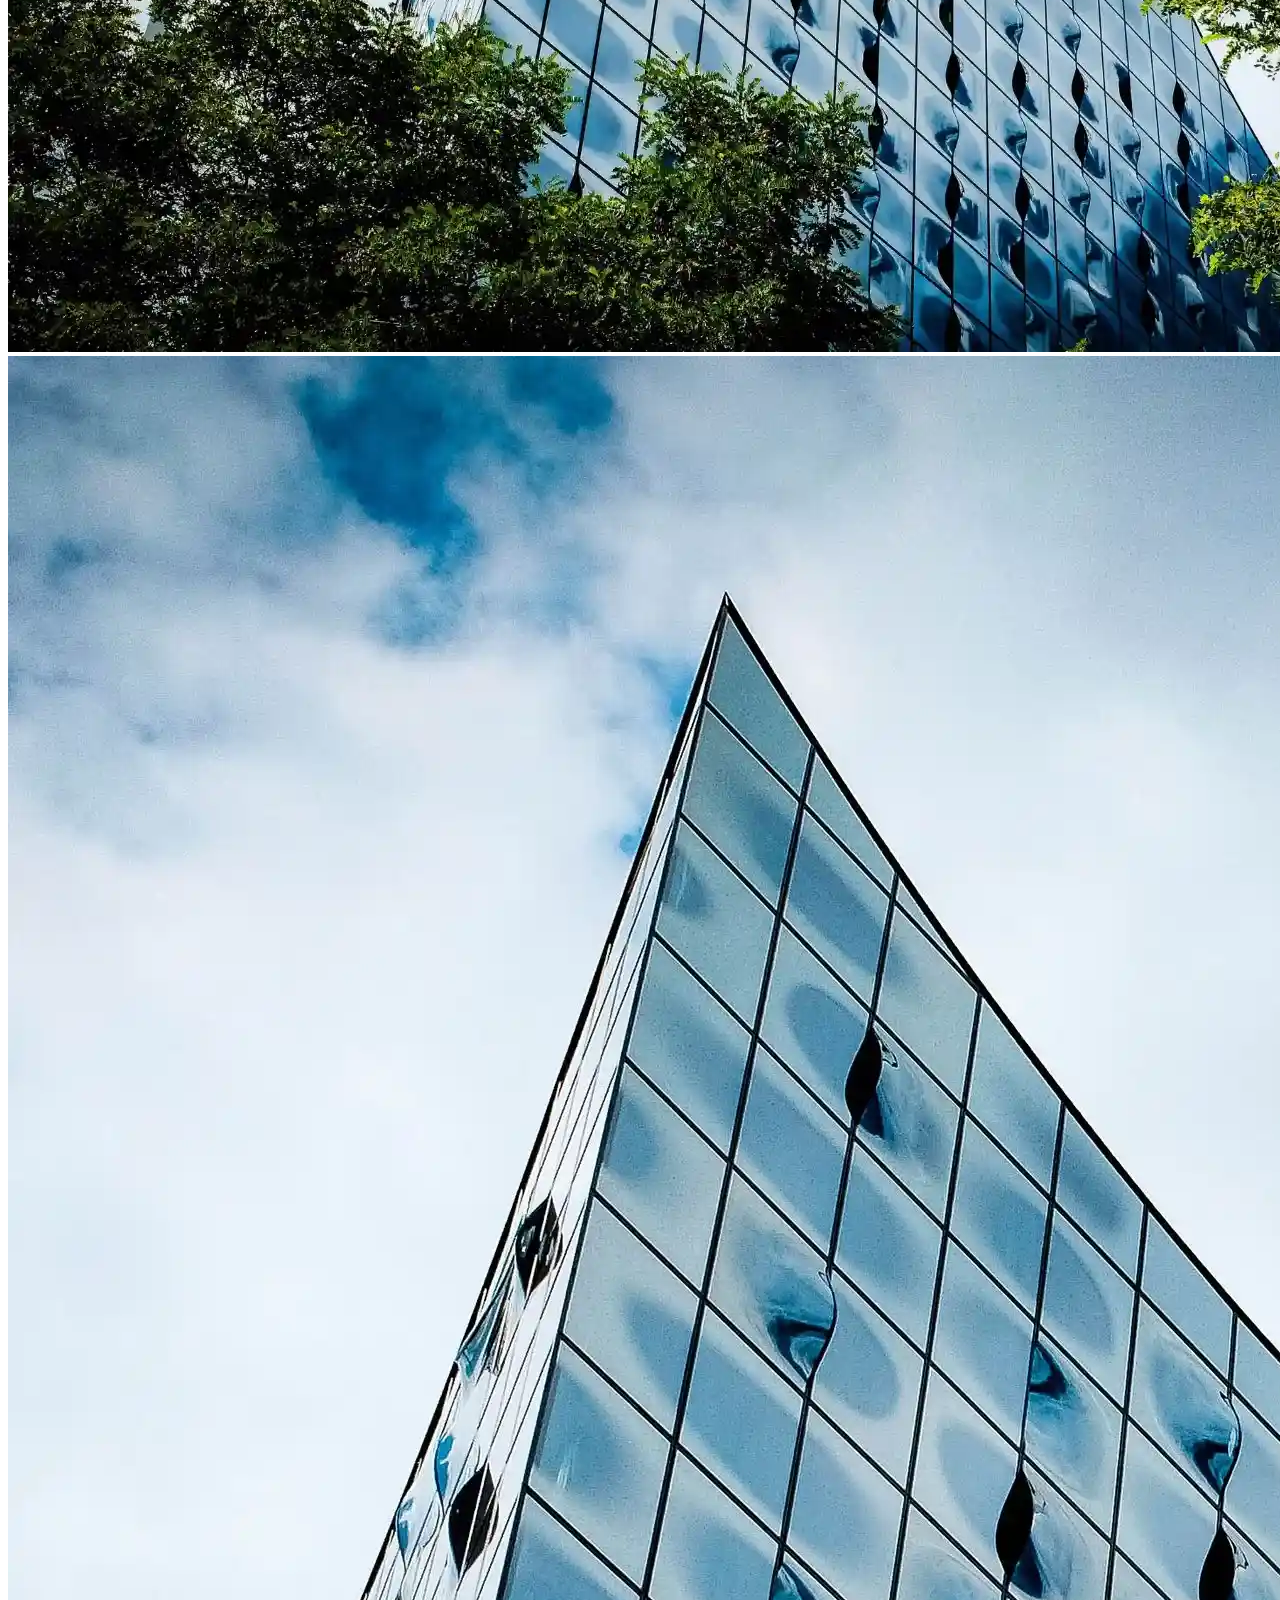
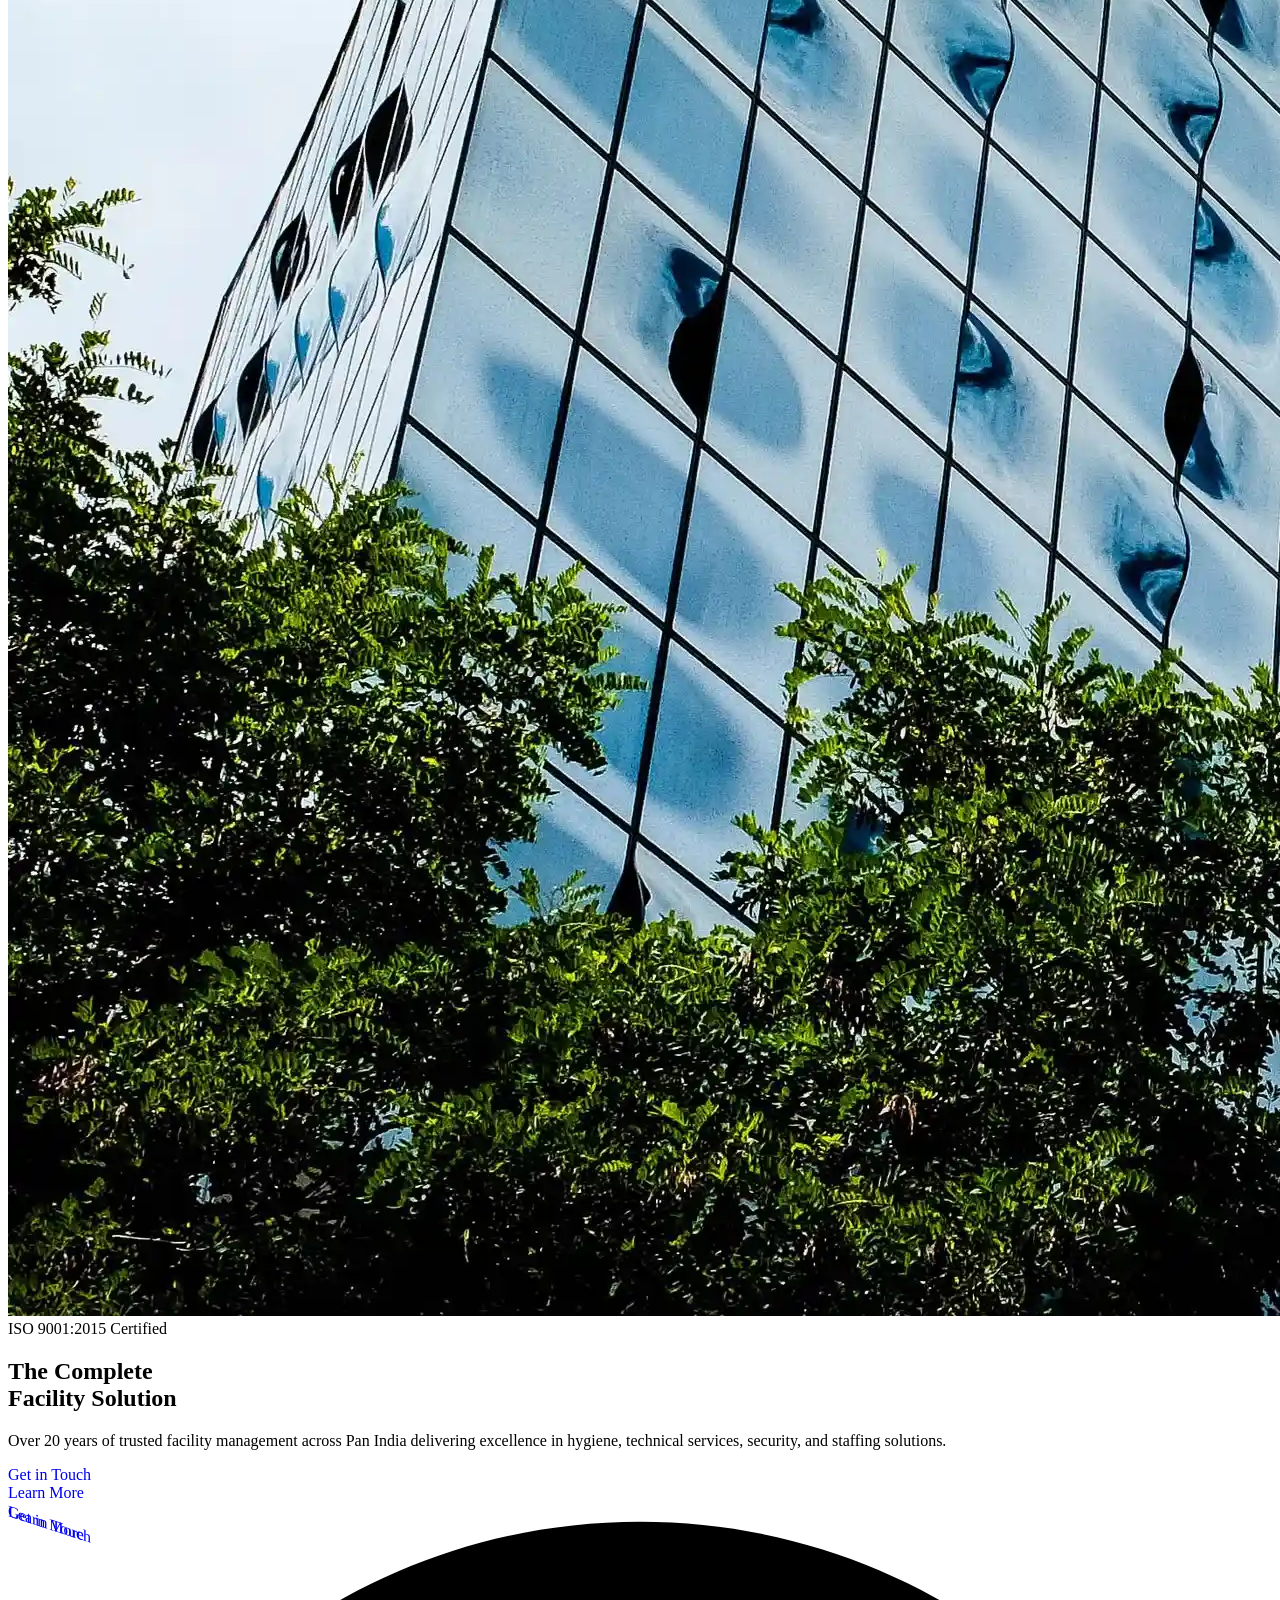
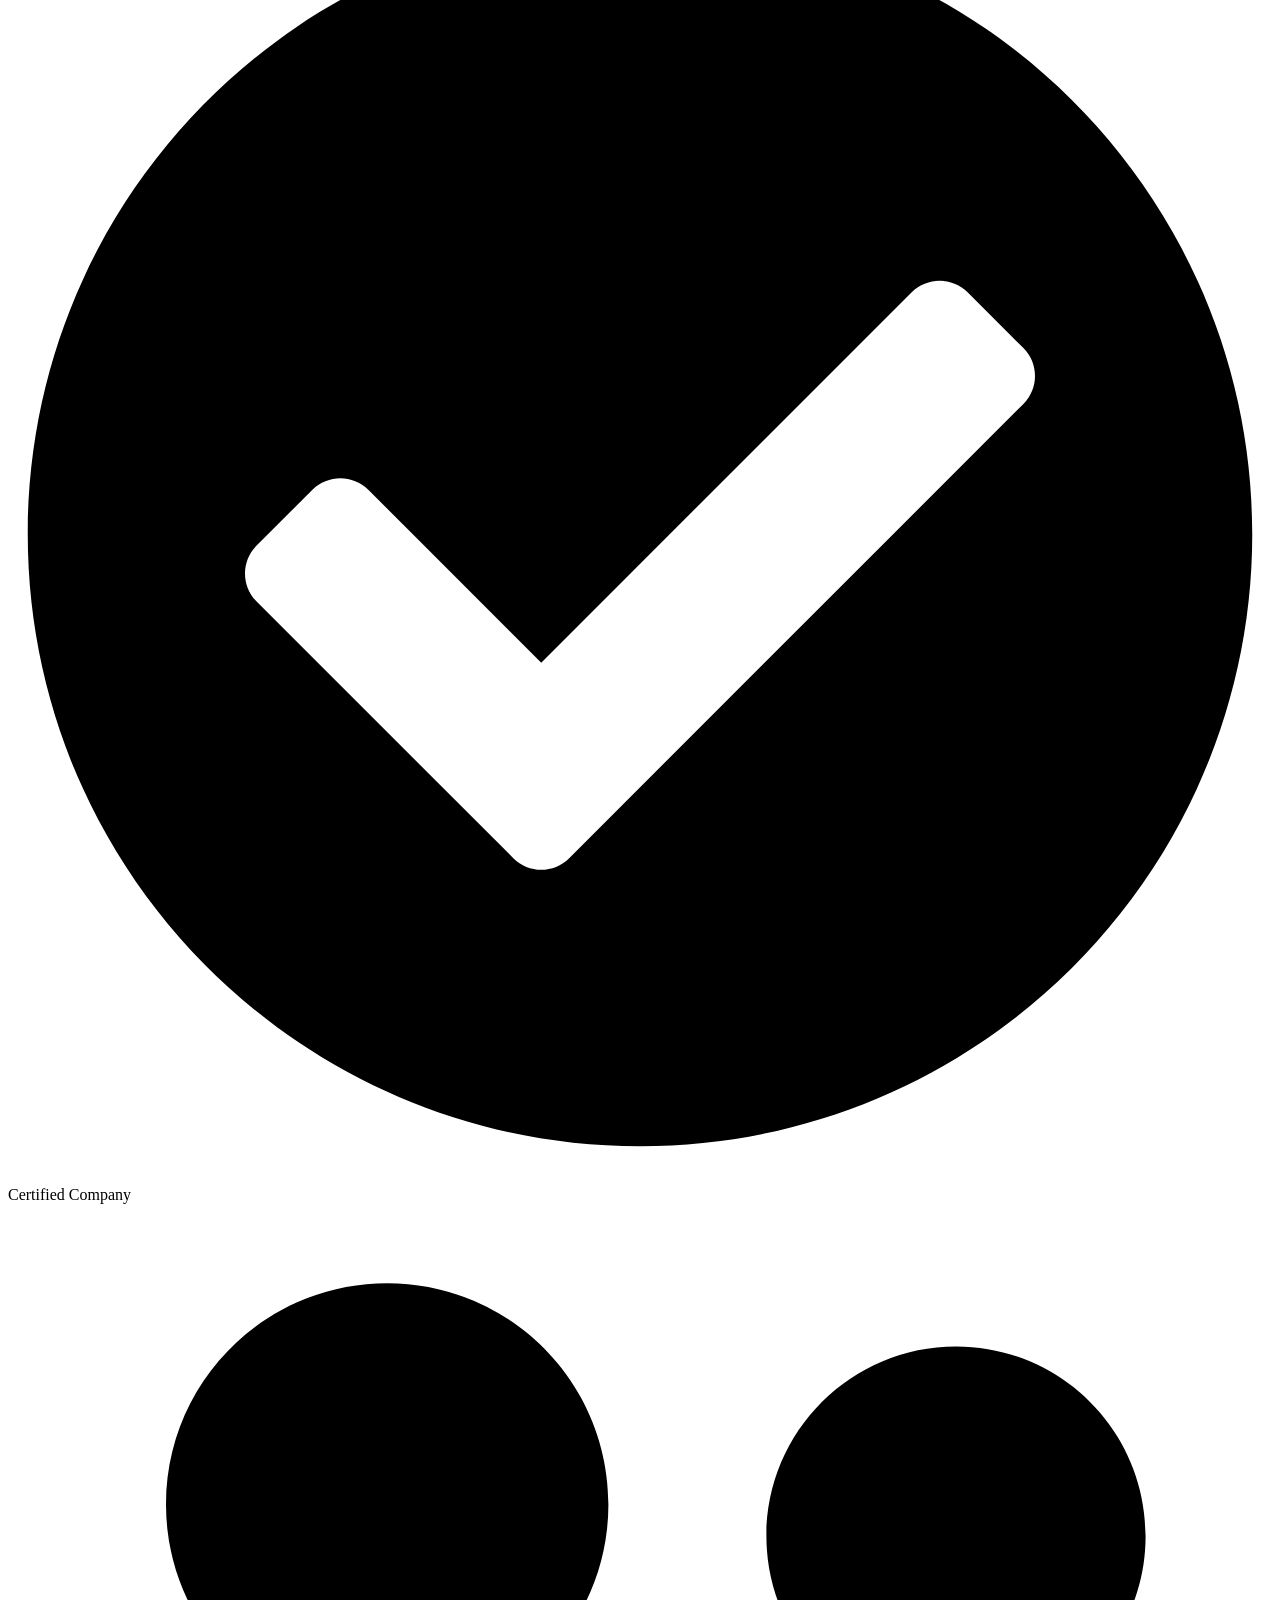
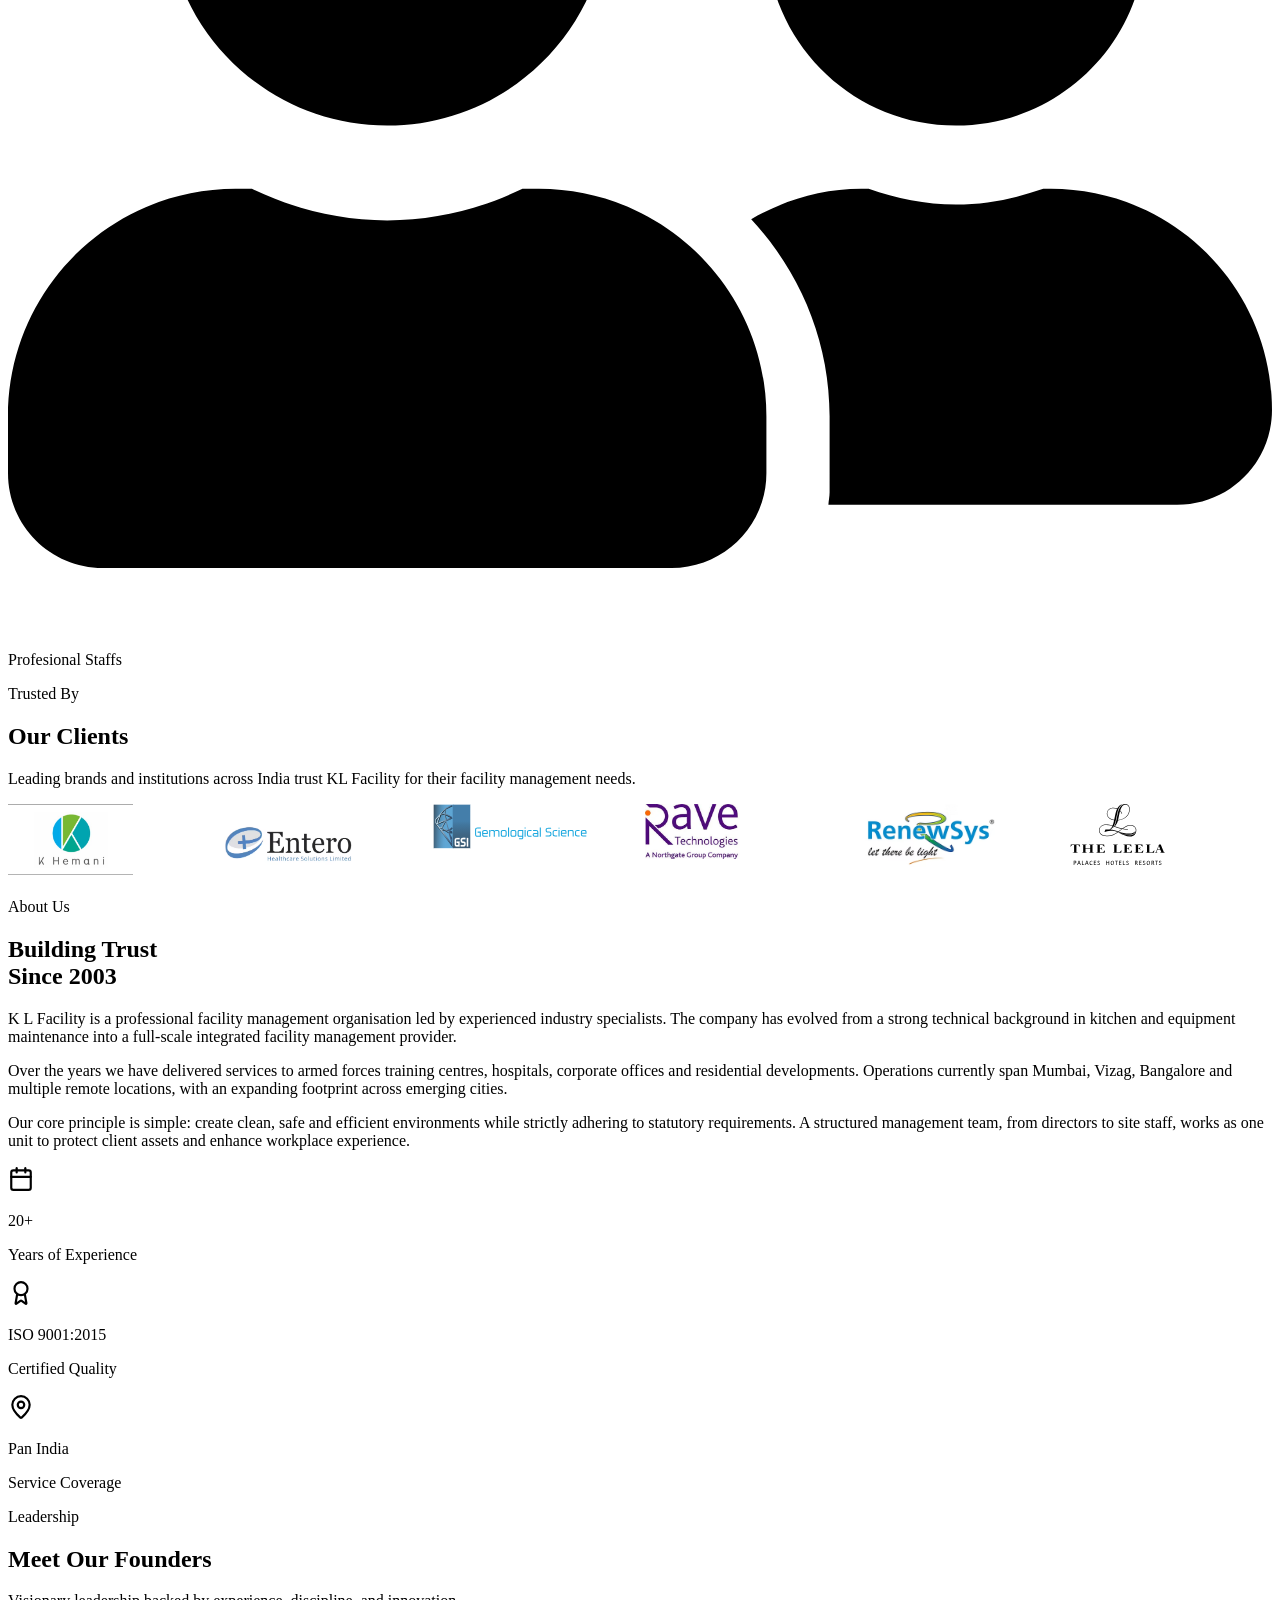
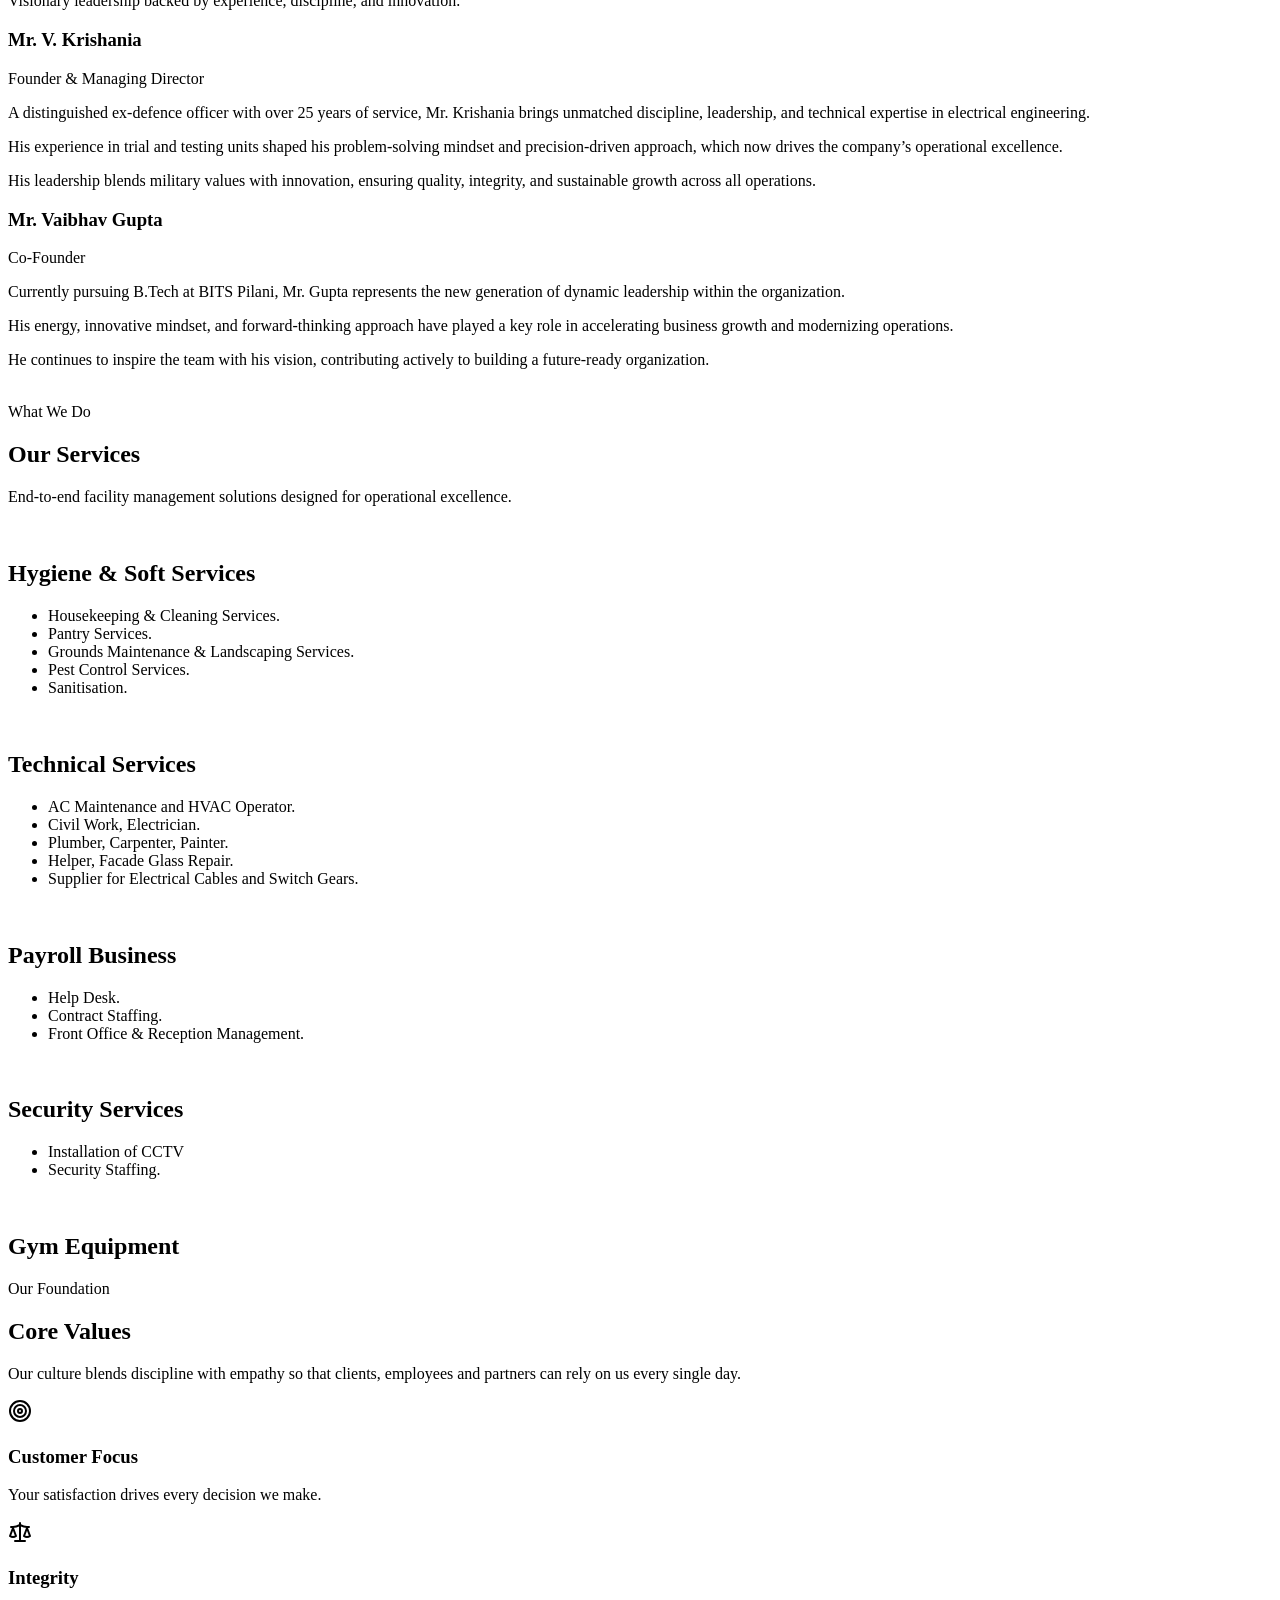
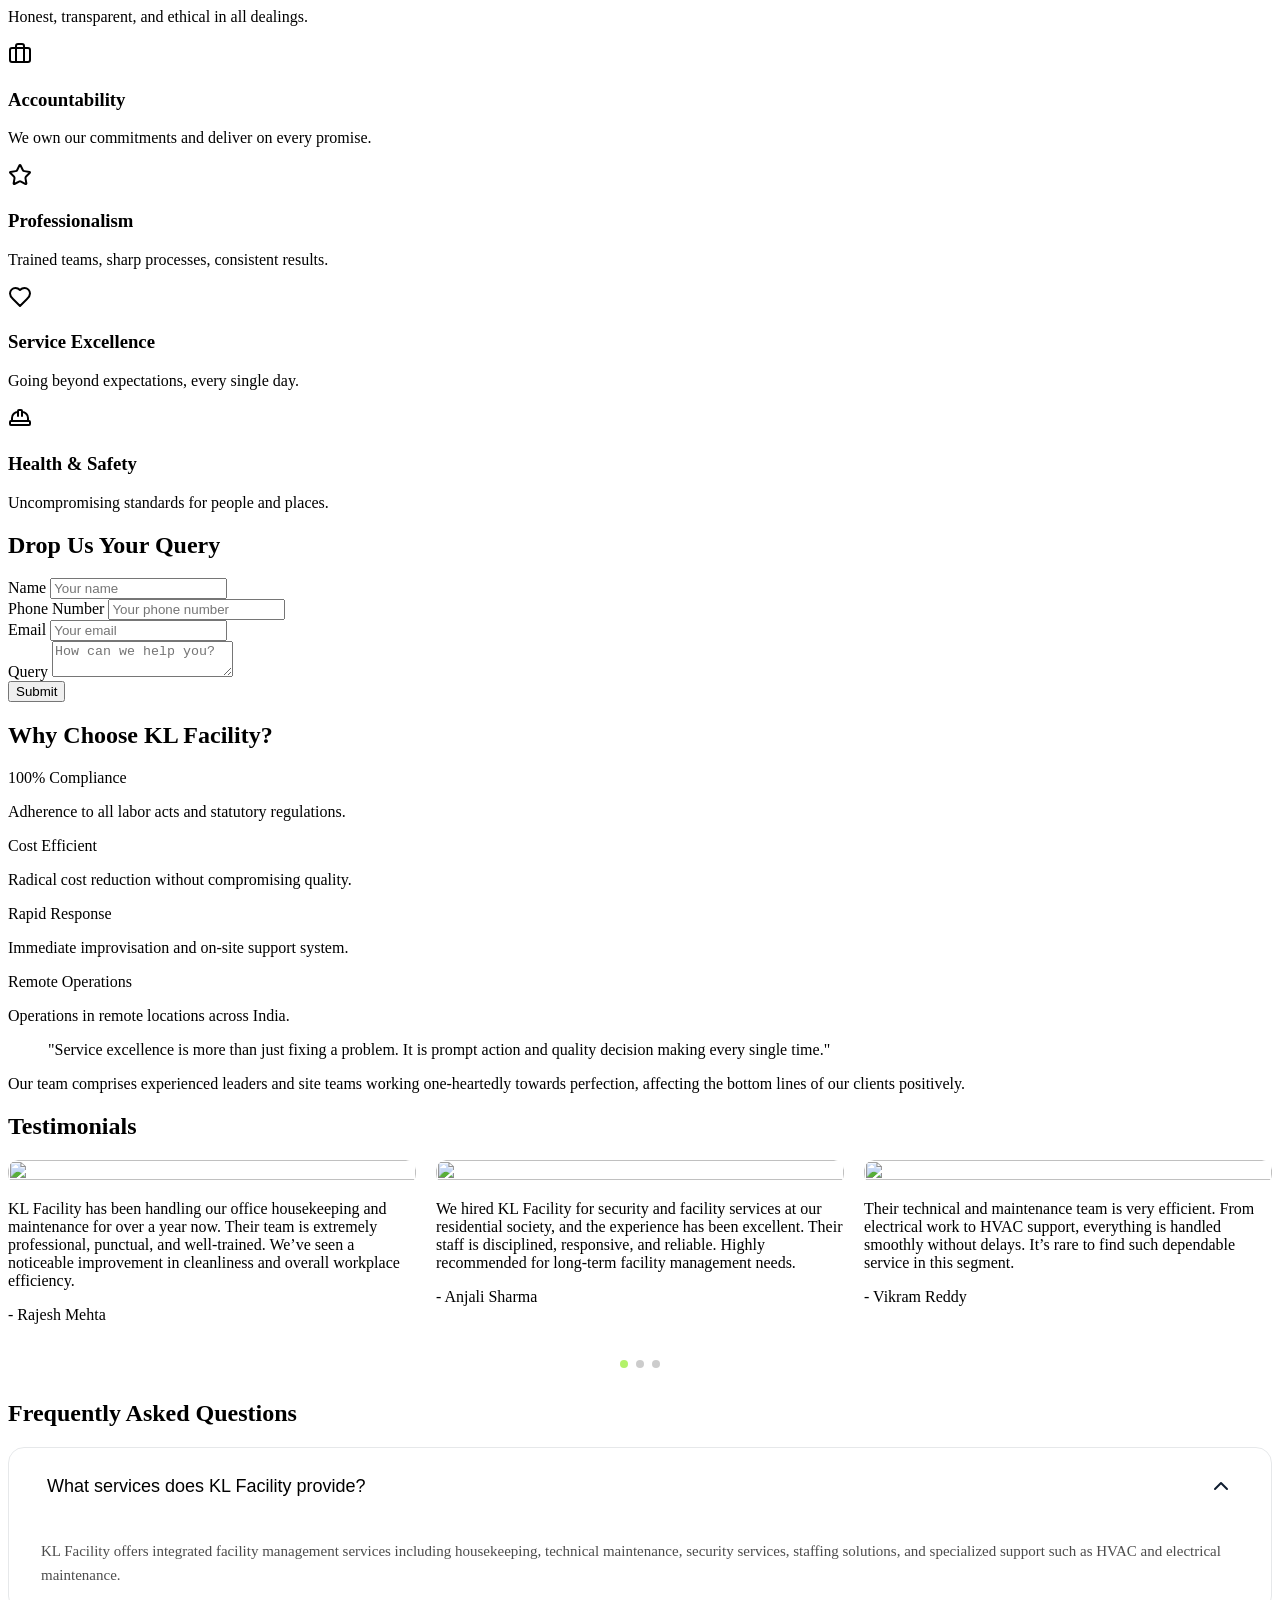
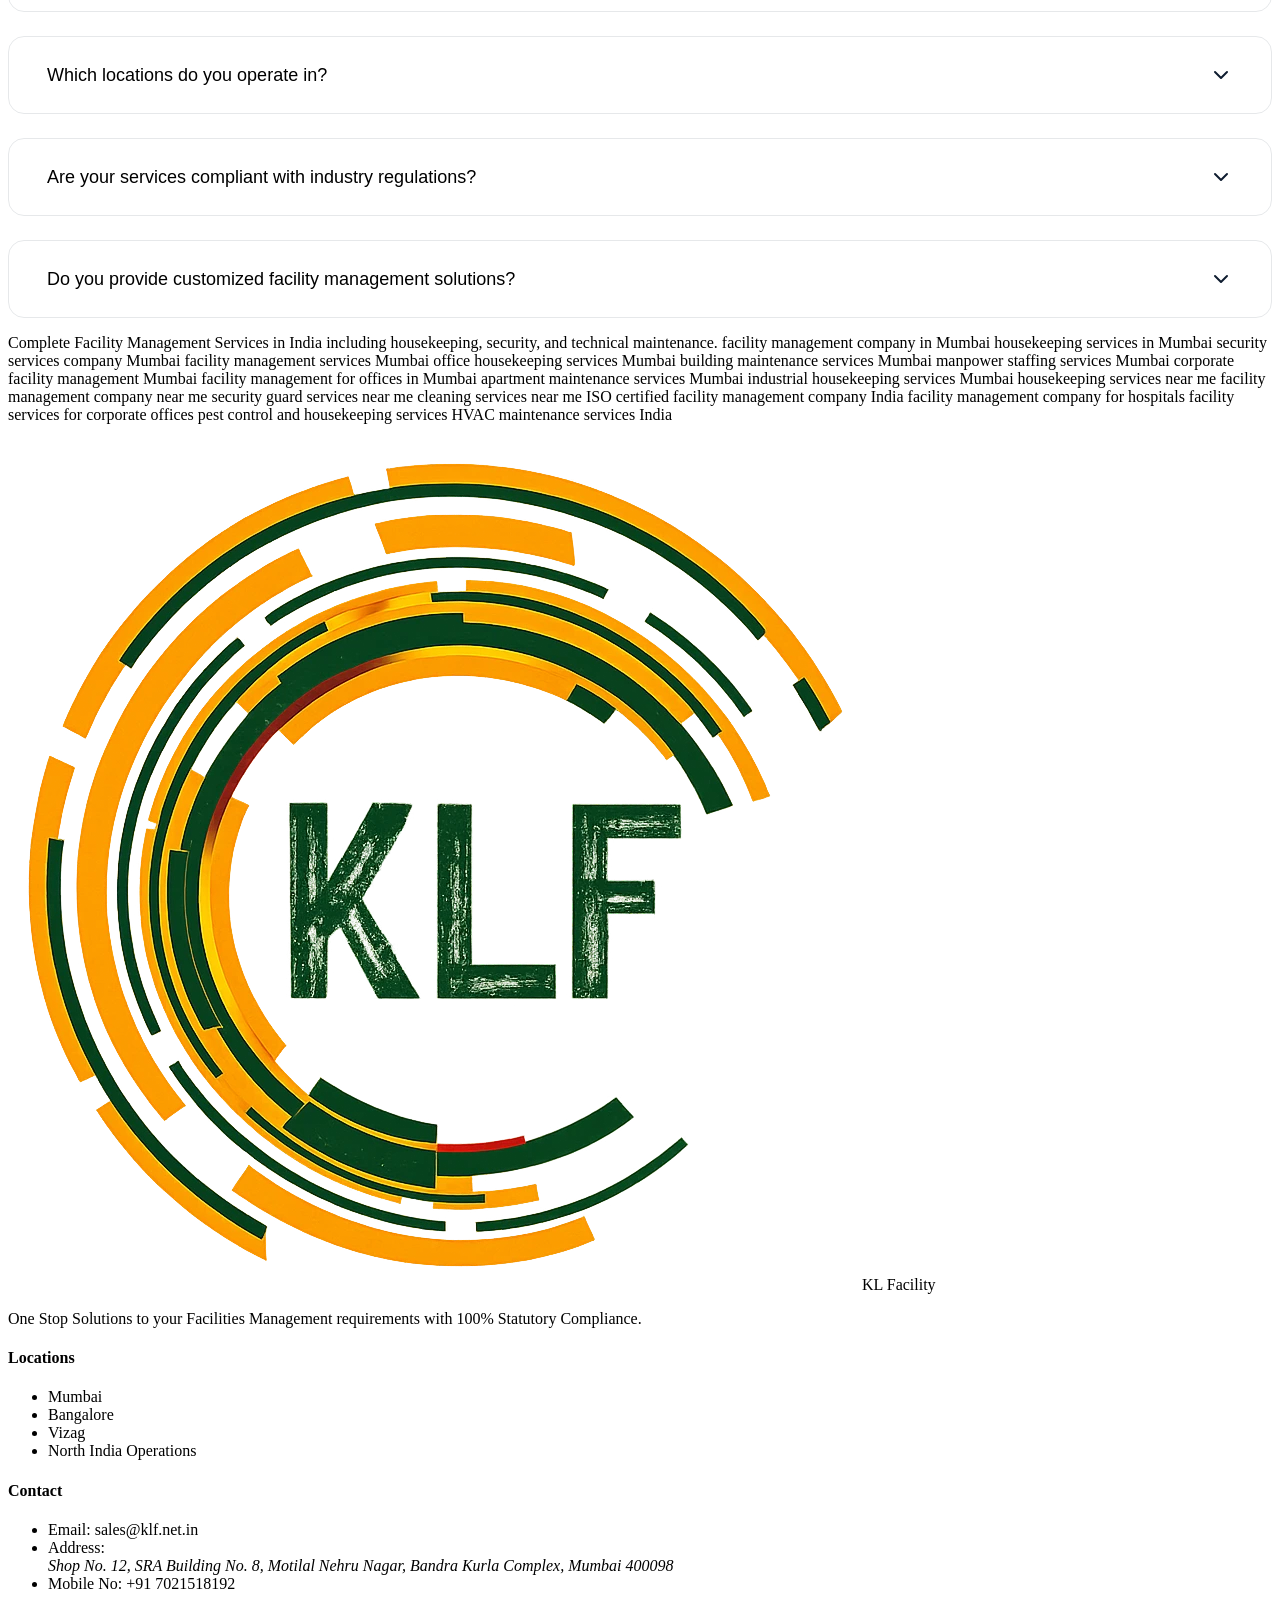
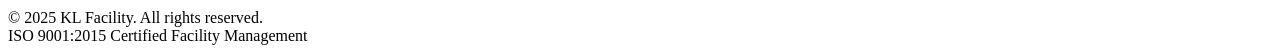
==== commit 29350624: "fix/testimonials section" ====
--- a/index.html
+++ b/index.html
@@ -8,14 +8,17 @@
     <meta name="geo.region" content="IN">
     <meta name="geo.placename" content="India">
     <title>KL Facility | Facility Management Services in India</title>
-    <meta name="description" content="KL Facility provides professional facility management services including housekeeping, security, technical maintenance, and staffing solutions across India. 20+ years experience.">
-    <meta name="keywords" content="facility management company India, housekeeping services India, security services company, technical maintenance services, staffing solutions India">
+    <meta name="description"
+        content="KL Facility provides professional facility management services including housekeeping, security, technical maintenance, and staffing solutions across India. 20+ years experience.">
+    <meta name="keywords"
+        content="facility management company India, housekeeping services India, security services company, technical maintenance services, staffing solutions India">
     <meta name="author" content="KL Facility">
     <meta name="robots" content="index, follow">
     <link rel="canonical" href="https://klf.net.in/">
     <!-- Open Graph (for WhatsApp, LinkedIn, Facebook) -->
     <meta property="og:title" content="KL Facility - Complete Facility Management Solutions">
-    <meta property="og:description" content="Trusted facility management company in India offering housekeeping, security, technical and staffing services.">
+    <meta property="og:description"
+        content="Trusted facility management company in India offering housekeeping, security, technical and staffing services.">
     <meta property="og:image" content="https://klf.net.in/img/klf-logo.webp">
     <meta property="og:url" content="https://klf.net.in/">
     <meta property="og:type" content="website">
@@ -92,9 +95,11 @@
         <section class="relative min-h-screen mt-[-72px] flex items-center justify-center overflow-hidden">
             <div class="absolute inset-0 -z-10">
                 <div class="overlay"></div>
-                <img class="h-full w-full object-cover hidden md:block" src="img/hero-desktop.webp" alt="Facility management services in India - KL Facility" />
+                <img class="h-full w-full object-cover hidden md:block" src="img/hero-desktop.webp"
+                    alt="Facility management services in India - KL Facility" />
                 <img src="img/hero-mobile.webp"
-                    class="h-full w-full object-bottom md:object-center object-cover block md:hidden" alt="Facility management services in India - KL Facility">
+                    class="h-full w-full object-bottom md:object-center object-cover block md:hidden"
+                    alt="Facility management services in India - KL Facility">
             </div>
             <div class="max-w-7xl mx-auto px-6 text-center z-1 relative xl:pt-[60px]">
                 <div>
@@ -725,11 +730,9 @@
                                         <img src="https://files.svgcdn.io/fa/quote-left.svg" loading="lazy"
                                             class="!w-[30px] !h-[30px]" alt="" />
                                         <p class="text-roseGold text-[16px] md:text-[18px] mt-[32px]">
-                                            Lorem, ipsum dolor sit amet consectetur adipisicing elit. Earum qui, eius
-                                            sapiente ullam doloremque, excepturi consectetur perspiciatis tempore
-                                            dolorum optio beatae nemo adipisci quia iusto iste quasi mollitia in unde!
+                                            KL Facility has been handling our office housekeeping and maintenance for over a year now. Their team is extremely professional, punctual, and well-trained. We’ve seen a noticeable improvement in cleanliness and overall workplace efficiency.
                                         </p>
-                                        <p class="text-[18px] mb-0 mt-3"> - Divya Menon</p>
+                                        <p class="text-[18px] mb-0 mt-3"> - Rajesh Mehta</p>
                                     </div>
                                 </div>
                                 <div class="swiper-slide flex flex-col justify-between gap-3">
@@ -737,12 +740,9 @@
                                         <img src="https://files.svgcdn.io/fa/quote-left.svg" loading="lazy"
                                             class="!w-[30px] !h-[30px]" alt="" />
                                         <p class="text-roseGold text-[16px] md:text-[18px] mt-[32px]">
-                                            Lorem ipsum dolor sit amet consectetur adipisicing elit. Rem natus molestias
-                                            soluta odio mollitia sit distinctio totam ipsum voluptate tempora
-                                            perspiciatis suscipit, debitis quod accusantium cumque earum fuga repellat.
-                                            Animi ad possimus consequuntur assumenda quae?
+                                           We hired KL Facility for security and facility services at our residential society, and the experience has been excellent. Their staff is disciplined, responsive, and reliable. Highly recommended for long-term facility management needs.
                                         </p>
-                                        <p class="text-[18px] mb-0 mt-3"> - Elsa</p>
+                                        <p class="text-[18px] mb-0 mt-3"> - Anjali Sharma</p>
                                     </div>
                                 </div>
                                 <div class="swiper-slide flex flex-col justify-between gap-3">
@@ -750,12 +750,9 @@
                                         <img src="https://files.svgcdn.io/fa/quote-left.svg" loading="lazy"
                                             class="!w-[30px] !h-[30px]" alt="" />
                                         <p class="text-roseGold text-[16px] md:text-[18px] mt-[32px]">
-                                            Lorem, ipsum dolor sit amet consectetur adipisicing elit. Quae, dolores
-                                            eligendi harum mollitia quo reprehenderit unde accusantium maxime deleniti a
-                                            provident eum doloremque perspiciatis, eaque esse, vitae sit consequuntur
-                                            quisquam!
+                                            Their technical and maintenance team is very efficient. From electrical work to HVAC support, everything is handled smoothly without delays. It’s rare to find such dependable service in this segment.
                                         </p>
-                                        <p class="text-[18px] mb-0 mt-3"> - Max</p>
+                                        <p class="text-[18px] mb-0 mt-3"> - Vikram Reddy</p>
                                     </div>
                                 </div>
                                 <div class="swiper-slide flex flex-col justify-between gap-3">
@@ -763,11 +760,9 @@
                                         <img src="https://files.svgcdn.io/fa/quote-left.svg" loading="lazy"
                                             class="!w-[30px] !h-[30px]" alt="" />
                                         <p class="text-roseGold text-[16px] md:text-[18px] mt-[32px]">
-                                            Lorem ipsum dolor sit amet, consectetur adipisicing elit. A, ratione
-                                            officiis. Voluptatem modi minima voluptates reprehenderit ut corporis iste!
-                                            Numquam alias ea possimus officia non.
+                                            KL Facility has been a great partner for our corporate office operations. Their housekeeping and support staff maintain high standards, and their management team ensures everything runs seamlessly.
                                         </p>
-                                        <p class="text-[18px] mb-0 mt-3"> - Anshul</p>
+                                        <p class="text-[18px] mb-0 mt-3"> - Neha Gupta</p>
                                     </div>
                                 </div>
                                 <div class="swiper-slide flex flex-col justify-between gap-3">
@@ -775,11 +770,9 @@
                                         <img src="https://files.svgcdn.io/fa/quote-left.svg" loading="lazy"
                                             class="!w-[30px] !h-[30px]" alt="" />
                                         <p class="text-roseGold text-[16px] md:text-[18px] mt-[32px]">
-                                            Lorem, ipsum dolor sit amet consectetur adipisicing elit. Debitis provident
-                                            assumenda ad quaerat voluptatibus in error ipsa molestias, officiis alias,
-                                            necessitatibus vitae harum repellendus veritatis iure, maxime illo.
+                                            We engaged KL Facility for manpower and facility services across multiple locations, and they delivered consistently. Their structured approach and attention to detail make them stand out.
                                         </p>
-                                        <p class="text-[18px] mb-0 mt-3"> - Ayra</p>
+                                        <p class="text-[18px] mb-0 mt-3"> - Sandeep Kulkarni</p>
                                     </div>
                                 </div>
 
@@ -797,102 +790,103 @@
             <div class="max-w-7xl mx-auto px-6">
                 <h2 class="text-3xl md:text-5xl text-[#125a21] font-bold mt-3 text-center">
                     Frequently Asked Questions
-                    </h1>
-                    <!-- <p class="text-center mt-2 text-black/70">Everything you need to know about Clarus & Verix</p> -->
-                    <div class="mt-4 lg:mt-[60px] mx-auto max-w-[1030px]" data-accordion-container-faq>
-
-                        <div class="accordion-block">
-                            <div class="single-accordion active">
-                                <button class="accordion-trigger">
-                                    What services does KL Facility provide?
-
-                                    <span class="accordion-marker">
-                                        <svg xmlns="http://www.w3.org/2000/svg" width="24" height="24"
-                                            viewBox="0 0 24 24" fill="none">
-                                            <path d="M6 9L12 15L18 9" stroke="#0F1D30" stroke-width="2"
-                                                stroke-linecap="round" stroke-linejoin="round" />
-                                        </svg>
-                                    </span>
-                                </button>
-
-                                <div class="accordion-answer">
-                                    <div class="answer-wrapper">
-                                        <p>
-                                            KL Facility offers integrated facility management services including
-                                            housekeeping, technical maintenance, security services, staffing solutions,
-                                            and specialized support such as HVAC and electrical maintenance.
-                                        </p>
-                                    </div>
+                </h2>
+                <!-- <p class="text-center mt-2 text-black/70">Everything you need to know about Clarus & Verix</p> -->
+                <div class="mt-4 lg:mt-[60px] mx-auto max-w-[1030px]" data-accordion-container-faq>
+
+                    <div class="accordion-block">
+                        <div class="single-accordion active">
+                            <button class="accordion-trigger">
+                                What services does KL Facility provide?
+
+                                <span class="accordion-marker">
+                                    <svg xmlns="http://www.w3.org/2000/svg" width="24" height="24" viewBox="0 0 24 24"
+                                        fill="none">
+                                        <path d="M6 9L12 15L18 9" stroke="#0F1D30" stroke-width="2"
+                                            stroke-linecap="round" stroke-linejoin="round" />
+                                    </svg>
+                                </span>
+                            </button>
+
+                            <div class="accordion-answer">
+                                <div class="answer-wrapper">
+                                    <p>
+                                        KL Facility offers integrated facility management services including
+                                        housekeeping, technical maintenance, security services, staffing solutions,
+                                        and specialized support such as HVAC and electrical maintenance.
+                                    </p>
                                 </div>
                             </div>
-                            <div class="single-accordion">
-                                <button class="accordion-trigger">
-                                    Which locations do you operate in?
-                                    <span class="accordion-marker">
-                                        <svg xmlns="http://www.w3.org/2000/svg" width="24" height="24"
-                                            viewBox="0 0 24 24" fill="none">
-                                            <path d="M6 9L12 15L18 9" stroke="#0F1D30" stroke-width="2"
-                                                stroke-linecap="round" stroke-linejoin="round" />
-                                        </svg>
-                                    </span>
-                                </button>
-
-                                <div class="accordion-answer">
-                                    <div class="answer-wrapper">
-                                        <p>
-                                            We operate across multiple locations in India including Mumbai, Bangalore,
-                                            Vizag, and expanding into other cities and remote project sites.
-                                        </p>
-                                    </div>
+                        </div>
+                        <div class="single-accordion">
+                            <button class="accordion-trigger">
+                                Which locations do you operate in?
+                                <span class="accordion-marker">
+                                    <svg xmlns="http://www.w3.org/2000/svg" width="24" height="24" viewBox="0 0 24 24"
+                                        fill="none">
+                                        <path d="M6 9L12 15L18 9" stroke="#0F1D30" stroke-width="2"
+                                            stroke-linecap="round" stroke-linejoin="round" />
+                                    </svg>
+                                </span>
+                            </button>
+
+                            <div class="accordion-answer">
+                                <div class="answer-wrapper">
+                                    <p>
+                                        We operate across multiple locations in India including Mumbai, Bangalore,
+                                        Vizag, and expanding into other cities and remote project sites.
+                                    </p>
                                 </div>
                             </div>
-                            <div class="single-accordion">
-                                <button class="accordion-trigger">
-                                    Are your services compliant with industry regulations?
-                                    <span class="accordion-marker">
-                                        <svg xmlns="http://www.w3.org/2000/svg" width="24" height="24"
-                                            viewBox="0 0 24 24" fill="none">
-                                            <path d="M6 9L12 15L18 9" stroke="#0F1D30" stroke-width="2"
-                                                stroke-linecap="round" stroke-linejoin="round" />
-                                        </svg>
-                                    </span>
-                                </button>
-
-                                <div class="accordion-answer">
-                                    <div class="answer-wrapper">
-                                        <p>
-                                            Yes, we strictly follow all statutory requirements, labor laws, and safety
-                                            regulations to ensure complete compliance across all our operations.
-                                        </p>
-                                    </div>
+                        </div>
+                        <div class="single-accordion">
+                            <button class="accordion-trigger">
+                                Are your services compliant with industry regulations?
+                                <span class="accordion-marker">
+                                    <svg xmlns="http://www.w3.org/2000/svg" width="24" height="24" viewBox="0 0 24 24"
+                                        fill="none">
+                                        <path d="M6 9L12 15L18 9" stroke="#0F1D30" stroke-width="2"
+                                            stroke-linecap="round" stroke-linejoin="round" />
+                                    </svg>
+                                </span>
+                            </button>
+
+                            <div class="accordion-answer">
+                                <div class="answer-wrapper">
+                                    <p>
+                                        Yes, we strictly follow all statutory requirements, labor laws, and safety
+                                        regulations to ensure complete compliance across all our operations.
+                                    </p>
                                 </div>
                             </div>
-                            <div class="single-accordion">
-                                <button class="accordion-trigger">
-                                    Do you provide customized facility management solutions?
-                                    <span class="accordion-marker">
-                                        <svg xmlns="http://www.w3.org/2000/svg" width="24" height="24"
-                                            viewBox="0 0 24 24" fill="none">
-                                            <path d="M6 9L12 15L18 9" stroke="#0F1D30" stroke-width="2"
-                                                stroke-linecap="round" stroke-linejoin="round" />
-                                        </svg>
-                                    </span>
-                                </button>
-
-                                <div class="accordion-answer">
-                                    <div class="answer-wrapper">
-                                        <p>
-                                            Absolutely. Our services are tailored to meet specific client requirements,
-                                            ensuring efficient operations, cost optimization, and high-quality service
-                                            delivery.
-                                        </p>
-                                    </div>
+                        </div>
+                        <div class="single-accordion">
+                            <button class="accordion-trigger">
+                                Do you provide customized facility management solutions?
+                                <span class="accordion-marker">
+                                    <svg xmlns="http://www.w3.org/2000/svg" width="24" height="24" viewBox="0 0 24 24"
+                                        fill="none">
+                                        <path d="M6 9L12 15L18 9" stroke="#0F1D30" stroke-width="2"
+                                            stroke-linecap="round" stroke-linejoin="round" />
+                                    </svg>
+                                </span>
+                            </button>
+
+                            <div class="accordion-answer">
+                                <div class="answer-wrapper">
+                                    <p>
+                                        Absolutely. Our services are tailored to meet specific client requirements,
+                                        ensuring efficient operations, cost optimization, and high-quality service
+                                        delivery.
+                                    </p>
                                 </div>
                             </div>
                         </div>
                     </div>
-            </div>
-            <p class="text-[0.5px] text-white mb-0 mt-0">Complete Facility Management Services in India including housekeeping, security, and technical maintenance.
+                </div>
+            </div>
+            <p class="text-[0.5px] text-white mb-0 mt-0">Complete Facility Management Services in India including
+                housekeeping, security, and technical maintenance.
                 facility management company in Mumbai
                 housekeeping services in Mumbai
                 security services company Mumbai
